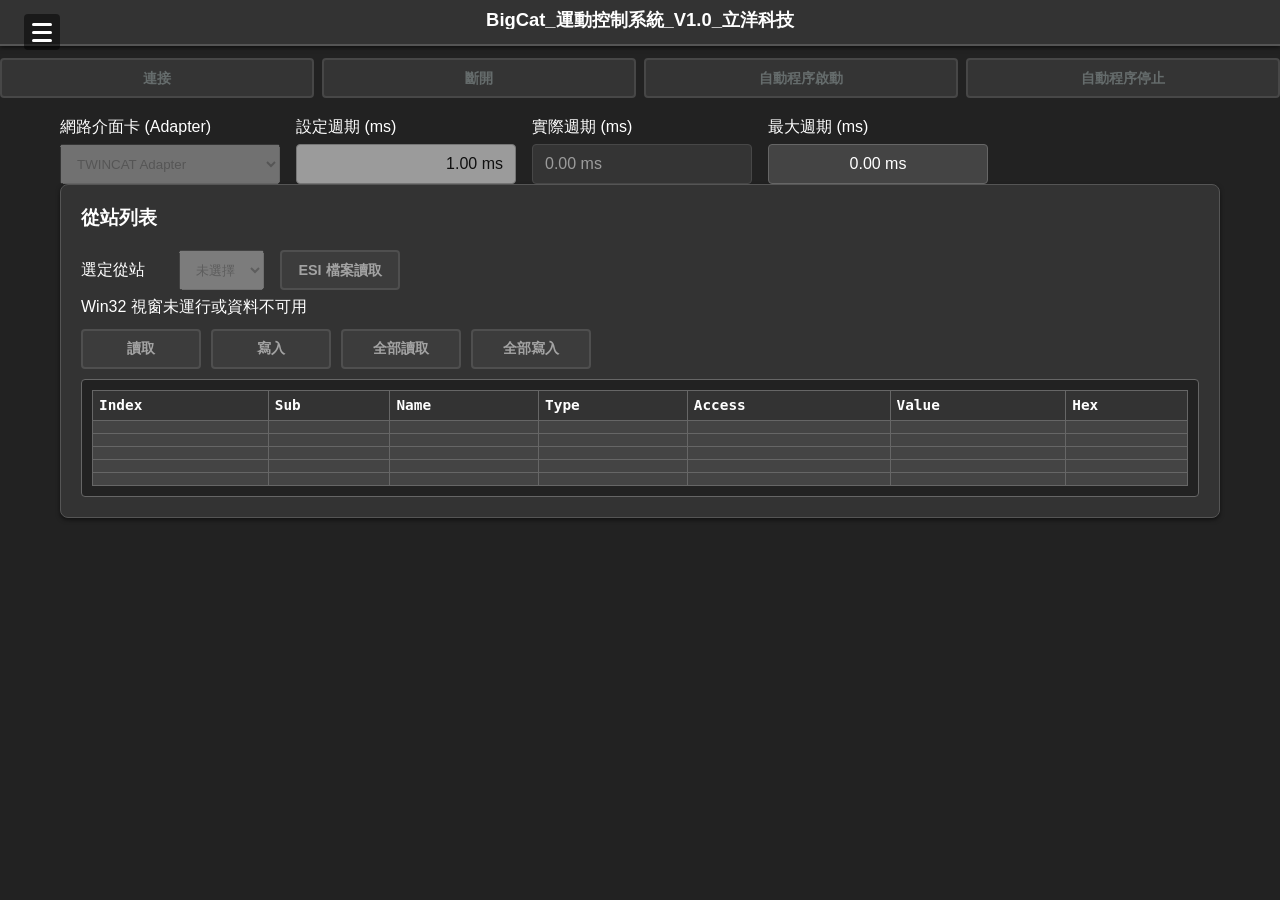
==== resources/web/index.html @ 1238b2b9 "soft-start: add lock-free softStartReady cache and master-side completion request; update Win32Windo" ====
<!doctype html>
<html lang="zh-Hant">

<head>
  <meta charset="utf-8">
  <meta name="viewport" content="width=device-width, initial-scale=1.0">
  <title>BigCat_運動控制系統_V1.0_立洋科技</title>
  <link rel="icon" href="ka52.ico" type="image/x-icon">
  <link rel="shortcut icon" href="ka52.ico" type="image/x-icon">
    <!-- Stylesheet load order (do not change):
      1) shared-variables.css (global CSS variables - MUST be first)
      2) sidebar-menu.css (shared layout/components that depend on variables)
      3) page-specific styles (stay after shared files)
    -->
    <link rel="stylesheet" href="shared-variables.css">
    <link rel="stylesheet" href="sidebar-menu.css">
    <link rel="stylesheet" href="index.css">
  <script src="auth.js"></script>
</head>

<body>
  <div class="header">
    <!-- Hamburger/menu markup is provided by the shared sidebar-menu.js to keep pages consistent -->

    <h1>BigCat_運動控制系統_V1.0_立洋科技</h1>

    <!-- Header connection controls: move [連接] / [斷開] here (homepage only) -->
    <div id="headerConnectionControls" class="header-connection-controls" aria-label="連接控制">
      <!-- Buttons will be created by page JS and inserted here -->
    </div>

    <div class="login-section">
      <div id="authButtons"></div>
      <span id="authStatus" class="auth-status"></span>
    </div>
  </div>
  <div class="container">
    <div class="control-panel">
      <div class="control-row">
        <div class="control-group">
          <label class="control-label">網路介面卡 (Adapter)</label>
          <select id="adapterSelect" class="control-input" disabled aria-label="網路介面卡">
            <option>TWINCAT Adapter</option>
            <option>Ethernet 1</option>
          </select>

        </div>
        <div class="control-group">
          <label class="control-label">設定週期 (ms)</label>
          <!-- clickable input-like control that opens a decimal numeric keypad -->
          <div id="configuredPeriod" class="control-input field-input" tabindex="0" role="button"
            aria-label="設定週期（可編輯），點擊以輸入數字">1.00 ms</div>
          <!-- hidden input to hold numeric value (ms) for form/JS interaction -->
          <input id="configuredPeriodInput" type="hidden" value="1.00" />
        </div>
        <div class="control-group">
          <label class="control-label">實際週期 (ms)</label>
          <input id="actualPeriod" class="control-input field-display" disabled value="0.00 ms" title="實際週期" />
        </div>
        <div class="control-group">
          <label class="control-label">最大週期 (ms)</label>
          <div id="maxPeriod" class="control-input field-display">0.00 ms</div>
        </div>
      </div>

    </div>

    <div class="slaves-section">
      <h3>從站列表</h3>
      <div class="slave-header">
        <label class="control-label">選定從站</label>
        <select id="slaveSelect" class="control-input" disabled aria-label="選定從站">
          <option value="">未選擇</option>
        </select>
        <!-- ESI 檔案讀取：隱藏的 file input 與顯示按鈕，放置在從站下拉選單旁 -->
        <button id="btnBrowseEsi">ESI
          檔案讀取</button>
      </div>
      <div id="slavesContainer">(loading...)</div>
      <div class="sdo-buttons-row">
        <button id="btnReadSDO" class="control-input">讀取</button>
        <button id="btnWriteSDO" class="control-input">寫入</button>
        <button id="btnReadAllSDO" class="control-input">全部讀取</button>
        <button id="btnWriteAllSDO" class="control-input">全部寫入</button>
      </div>
      <div id="sdoArea" class="sdo-display">
        <table id="sdoTable">
          <tr>
            <th>Index</th>
            <th>Sub</th>
            <th>Name</th>
            <th>Type</th>
            <th>Access</th>
            <th>Value</th>
            <th>Hex</th>
          </tr>
          <!-- 5 default empty rows -->
          <tr>
            <td></td>
            <td></td>
            <td></td>
            <td></td>
            <td></td>
            <td></td>
            <td></td>
          </tr>
          <tr>
            <td></td>
            <td></td>
            <td></td>
            <td></td>
            <td></td>
            <td></td>
            <td></td>
          </tr>
          <tr>
            <td></td>
            <td></td>
            <td></td>
            <td></td>
            <td></td>
            <td></td>
            <td></td>
          </tr>
          <tr>
            <td></td>
            <td></td>
            <td></td>
            <td></td>
            <td></td>
            <td></td>
            <td></td>
          </tr>
          <tr>
            <td></td>
            <td></td>
            <td></td>
            <td></td>
            <td></td>
            <td></td>
            <td></td>
          </tr>
        </table>
      </div>
    </div>
  </div>
  <script>
    // Responsive behavior: adjust CSS variables and SDO height based on window size
    (function () {
      const root = document.documentElement;
      const sdoArea = document.getElementById('sdoArea');
      let resizeTimer = null;
      function applyResponsive() {
        const w = window.innerWidth;
        const h = window.innerHeight;
        // scale base font a bit depending on width
        let baseFont = 16;
        if (w < 480) baseFont = 13;
        else if (w < 768) baseFont = 14;
        else if (w < 1024) baseFont = 15;
        root.style.setProperty('--base-font-size', baseFont + 'px');
        document.documentElement.style.fontSize = baseFont + 'px';

        // field width: proportional but clamped
        let fw = Math.max(120, Math.min(320, Math.floor(w * 0.18)));
        root.style.setProperty('--field-width', fw + 'px');

        // field height scales slightly with font
        let fh = Math.max(32, Math.min(56, Math.floor(baseFont * 2.5)));
        root.style.setProperty('--field-height', fh + 'px');

        // sdo area height: keep a fraction of viewport but at least 120px
        let sdoH = Math.max(120, Math.floor(h * 0.28));
        root.style.setProperty('--sdo-max-height', sdoH + 'px');
        if (sdoArea) sdoArea.style.maxHeight = sdoH + 'px';
      }
      window.addEventListener('resize', () => {
        if (resizeTimer) clearTimeout(resizeTimer);
        resizeTimer = setTimeout(() => { applyResponsive(); resizeTimer = null; }, 120);
      });
      // initial
      applyResponsive();
    })();

    // local log updater: forward to console.debug so calls remain safe but visible during development
    function updateLocalStatus(msg) { try { console.debug('[localStatus]', msg); } catch (e) { /* ignore */ } }
    const authStatus = document.getElementById('authStatus');

    // Single-window navigation: we will navigate inside the same tab

    /**
     * Detects if the current device is a mobile device
     * @returns {boolean} true if mobile device
     */
    function isMobileDevice() {
      return /Android|webOS|iPhone|iPad|iPod|BlackBerry|IEMobile|Opera Mini/i.test(navigator.userAgent)
        || (navigator.maxTouchPoints && navigator.maxTouchPoints > 2);
    }

    /**
     * Opens a window with the given URL and name, or focuses it if already open.
     * Mobile devices: Always opens in new tab due to focus() limitations
     * Desktop: Reuses existing window when possible
     * @param {string} url - The URL to open
     * @param {string} windowName - Unique name for the window (used for reuse)
     */
    function openOrFocusWindow(url, windowName) {
      // Navigate within the same tab/window, do not open new windows or tabs.
      try {
        if (window.location.href !== url) {
          window.location.assign(url);
        }
      } catch (e) {
        console.error('[openOrFocusWindow] Failed to navigate to', url, e);
        try { window.location.href = url; } catch (e2) { updateLocalStatus('無法導向頁面 - ' + e2.toString()); }
      }
      return;
    }

    /* Sidebar controls are handled by the shared sidebar-menu.js
       to avoid duplicated logic on each page. */

    // login state (cookie-based session). We don't store API key in front-end.
    // Do NOT default to a logged-in state from localStorage on page open.
    // We prefer the server / explicit session checks to establish login state.
    if (typeof window._loggedIn === 'undefined') {
      window._loggedIn = false; // will be updated after server-side check (checkForceLogout)
    }

    // Initialize auth UI on page load
    if (document.readyState === 'loading') {
      document.addEventListener('DOMContentLoaded', () => { updateAuthUI(); });
    } else {
      // DOM already loaded, call immediately
      updateAuthUI();
    }

    function updateAuthUI() {
      const authButtons = document.getElementById('authButtons');
      const authStatus = document.getElementById('authStatus');
      // clear existing buttons
      while (authButtons && authButtons.firstChild) authButtons.removeChild(authButtons.firstChild);
      // Create header / auth buttons regardless of login state; disable them if not logged in

      // connection control container (may be present on homepage)
      const connControls = document.getElementById('headerConnectionControls');

        // create "示波器" button (open RT_scope.html)
        const btnOsc = document.createElement('button');
        btnOsc.id = 'btnOscilloscope';
        btnOsc.textContent = '示波器';
        btnOsc.addEventListener('click', () => {
          openOrFocusWindow('/RT_scope.html', 'wusoem_oscilloscope');
        });
        btnOsc.disabled = !window._loggedIn;
        authButtons.appendChild(btnOsc);

        // create "姿態顯示" button (open viewer_6dof.html)
        const btnAtt = document.createElement('button');
        btnAtt.id = 'btnAttitude';
        btnAtt.textContent = '姿態顯示';
        // Use the current origin so the viewer opens correctly whether server binds localhost or a LAN IP
        btnAtt.addEventListener('click', () => {
          openOrFocusWindow(window.location.origin + '/viewer_6dof.html', 'wusoem_attitude');
        });
        btnAtt.disabled = !window._loggedIn;
        authButtons.appendChild(btnAtt);

        // create "機構設定" button (to open stewart_platform.html)
        const btnMechanism = document.createElement('button');
        btnMechanism.id = 'btnMechanism';
        btnMechanism.textContent = '機構設定';
        btnMechanism.addEventListener('click', () => {
          openOrFocusWindow('/stewart_platform.html', 'wusoem_mechanism');
        });
        btnMechanism.disabled = !window._loggedIn;
        authButtons.appendChild(btnMechanism);

        // create "狀態訊息" button
        const btnToggleStatusHeader = document.createElement('button');
        btnToggleStatusHeader.id = 'btnToggleStatusHeader';
        btnToggleStatusHeader.textContent = '狀態訊息';
        btnToggleStatusHeader.addEventListener('click', () => {
          openOrFocusWindow('/status.html', 'wusoem_status');
        });
        btnToggleStatusHeader.disabled = !window._loggedIn;
        authButtons.appendChild(btnToggleStatusHeader);

        // '清除狀態' button moved to status.html (top-right) per UI change

        // create "連接" button
        // create or reuse connect button (avoid duplicates on re-runs)
        let btnConnectHeader = document.getElementById('btnConnectHeader');
        if (!btnConnectHeader) {
          btnConnectHeader = document.createElement('button');
          btnConnectHeader.id = 'btnConnectHeader';
        }
        btnConnectHeader.textContent = '連接';
        btnConnectHeader.addEventListener('click', async () => {
          try {
            const r = await guardedPost('btnConnectHeader', '/connect');
            if (!r.ok) {
              if (r.text === 'not_logged_in') {
                try { showPinModal(); } catch (_) {}
              } else {
                // Try to parse server JSON response (e.g. {error,active,max}) and show a user-friendly message
                try {
                  const parsed = JSON.parse(r.text);
                  if (parsed && parsed.error) {
                    let msg = parsed.error;
                    if (parsed.active !== undefined && parsed.max !== undefined) msg += ` (目前連線 ${parsed.active}/${parsed.max})`;
                    updateLocalStatus && updateLocalStatus('連接失敗 - ' + msg);
                  } else {
                    updateLocalStatus && updateLocalStatus('連接失敗 - ' + r.text);
                  }
                } catch (e) {
                  updateLocalStatus && updateLocalStatus('連接失敗 - ' + r.text);
                }
              }
            }
          } catch (e) { console.error('連接失敗:', e); }
        });
        // place connect in the headerConnectionControls (homepage title area)
        btnConnectHeader.disabled = !window._loggedIn;
        if (connControls) {
          if (btnConnectHeader.parentElement !== connControls) connControls.appendChild(btnConnectHeader);
        } else if (authButtons && btnConnectHeader.parentElement !== authButtons) {
          authButtons.appendChild(btnConnectHeader);
        }

        // create "斷開" button
        // create or reuse disconnect button (avoid duplicates on re-runs)
        let btnDisconnectHeader = document.getElementById('btnDisconnectHeader');
        if (!btnDisconnectHeader) {
          btnDisconnectHeader = document.createElement('button');
          btnDisconnectHeader.id = 'btnDisconnectHeader';
        }
        btnDisconnectHeader.textContent = '斷開';
        btnDisconnectHeader.addEventListener('click', async () => {
          try {
            const r = await guardedPost('btnDisconnectHeader', '/disconnect');
            if (!r.ok) {
              if (r.text === 'not_logged_in') {
                try { showPinModal(); } catch (_) {}
              } else {
                updateLocalStatus && updateLocalStatus('斷開失敗 - ' + r.text);
              }
            }
          } catch (e) { console.error('斷開失敗:', e); }
        });
        btnDisconnectHeader.disabled = !window._loggedIn;
        if (connControls) {
          if (btnDisconnectHeader.parentElement !== connControls) connControls.appendChild(btnDisconnectHeader);
        } else if (authButtons && btnDisconnectHeader.parentElement !== authButtons) {
          authButtons.appendChild(btnDisconnectHeader);
        }

        // create "Auto Test" button to open auto_test.html
        const btnAutoTest = document.createElement('button');
        btnAutoTest.id = 'btnAutoTest';
        btnAutoTest.textContent = '自動畫面';
        btnAutoTest.addEventListener('click', () => {
          openOrFocusWindow('/auto.html', 'wusoem_auto');
        });
        btnAutoTest.disabled = !window._loggedIn;
        authButtons.appendChild(btnAutoTest);

        // create "自動程序啟動" / "自動程序停止" buttons in the header area
        // create or reuse start/stop auto buttons (avoid duplicates on re-runs)
        let btnStartAutoHeader = document.getElementById('btnStartAutoHeader');
        if (!btnStartAutoHeader) {
          btnStartAutoHeader = document.createElement('button');
          btnStartAutoHeader.id = 'btnStartAutoHeader';
        }
        btnStartAutoHeader.textContent = '自動程序啟動';
        btnStartAutoHeader.addEventListener('click', async () => {
          try {
            const r = await guardedPost('btnStartAutoHeader', '/start_auto');
            if (r.ok) {
              // 啟動成功後跳轉到自動視窗頁面
              window.location.href = 'auto.html';
            } else {
              updateLocalStatus('自動程序啟動失敗 - ' + r.text);
            }
          } catch (e) { console.error('自動程序啟動失敗:', e); }
        });
        btnStartAutoHeader.disabled = !window._loggedIn;
        if (connControls) {
          if (btnStartAutoHeader.parentElement !== connControls) connControls.appendChild(btnStartAutoHeader);
        } else if (authButtons && btnStartAutoHeader.parentElement !== authButtons) {
          authButtons.appendChild(btnStartAutoHeader);
        }

        let btnStopAutoHeader = document.getElementById('btnStopAutoHeader');
        if (!btnStopAutoHeader) {
          btnStopAutoHeader = document.createElement('button');
          btnStopAutoHeader.id = 'btnStopAutoHeader';
        }
        btnStopAutoHeader.textContent = '自動程序停止';
        btnStopAutoHeader.addEventListener('click', async () => {
          try {
            const r = await guardedPost('btnStopAutoHeader', '/stop_auto');
            if (!r.ok) updateLocalStatus('自動程序停止失敗 - ' + r.text);
          } catch (e) { console.error('自動程序停止失敗:', e); }
        });
        btnStopAutoHeader.disabled = !window._loggedIn;
        if (connControls) {
          if (btnStopAutoHeader.parentElement !== connControls) connControls.appendChild(btnStopAutoHeader);
        } else if (authButtons && btnStopAutoHeader.parentElement !== authButtons) {
          authButtons.appendChild(btnStopAutoHeader);
        }

        // create login/logout button depending on state
        if (window._loggedIn) {
          const btnLogout = document.createElement('button');
          btnLogout.id = 'btnLogout';
          btnLogout.textContent = '登出';
          btnLogout.addEventListener('click', logout);
          authButtons.appendChild(btnLogout);
          authStatus.textContent = '';
          authStatus.className = 'auth-status';
        } else {
          const btnLogin = document.createElement('button');
          btnLogin.id = 'btnLogin';
          btnLogin.textContent = '登入';
          btnLogin.addEventListener('click', showPinModal);
          authButtons.appendChild(btnLogin);
          authStatus.textContent = '';
          authStatus.className = 'auth-status';
        }

      // Disable/enable interactive controls depending on login state
      try {
        const ids = ['btnOscilloscope','btnAttitude','btnMechanism','btnAutoTest','btnConnectHeader', 'btnDisconnectHeader', 'btnStartAutoHeader', 'btnStopAutoHeader', 'btnToggleStatusHeader', 'btnBrowseEsi', 'btnReadSDO', 'btnWriteSDO', 'btnReadAllSDO', 'btnWriteAllSDO', 'slaveSelect', 'adapterSelect'];
        
        if (window._loggedIn) {
          // If logged in, keep buttons disabled initially and wait for server UI state
          ids.forEach(id => {
            try {
              const el = document.getElementById(id);
              if (el) el.disabled = true; // Keep disabled until pollUiState completes
            } catch (_) { }
          });
          // Fetch UI state from server first, then enable buttons based on server response
          (async () => {
            try {
              await pollUiState();
              // Enable buttons that are not explicitly disabled by server
              ids.forEach(id => {
                try {
                  const el = document.getElementById(id);
                  // Only enable if not already disabled by pollUiState
                  if (el && el.disabled) {
                    // Check if this button has a server-side disable flag, otherwise enable
                    const serverDisableMap = {
                      'btnConnectHeader': window._lastUiState?.connect,
                      'btnDisconnectHeader': window._lastUiState?.disconnect,
                      'btnStartAutoHeader': window._lastUiState?.start_auto,
                      'btnStopAutoHeader': window._lastUiState?.stop_auto,
                      'btnToggleStatusHeader': window._lastUiState?.toggle_status,
                      'btnBrowseEsi': window._lastUiState?.browse_esi
                    }; 
                    // Only apply server-provided UI state. Do NOT let the client
                    // enable buttons when the server did not explicitly send a
                    // value for this control — that would allow the page to
                    // 'self-enable' buttons. If server sends a boolean, honor it.
                    const srvVal = serverDisableMap[id];
                    if (typeof srvVal !== 'undefined') {
                      el.disabled = !!srvVal;
                    }
                  }
                } catch (_) { }
              });
            } catch (_) {
              // If pollUiState fails, do NOT enable buttons locally — the
              // authoritative state comes from the server via SSE or ui_state.
              // Keep buttons disabled until the server explicitly provides
              // their states.
            }
          })();
        } else {
          // Not logged in, disable all buttons
          ids.forEach(id => {
            try {
              const el = document.getElementById(id);
              if (el) el.disabled = true;
            } catch (_) { }
          });
        }

        // After login: ensure a default adapter is selected in the UI and inform server.
        // Run asynchronously so updateAuthUI stays synchronous.
        if (window._loggedIn) (async function applyDefaultAdapterAfterLogin() {
          try {
            const sel = document.getElementById('adapterSelect');
            const st = document.getElementById('adapterStatus');
            if (!sel) return;
            let appliedServerSelection = false;
            if (lastServerSelectedAdapterValue) {
              appliedServerSelection = applyAdapterSelection(lastServerSelectedAdapterValue);
            }
            if (!appliedServerSelection) {
              let firstIndex = -1;
              for (let i = 0; i < sel.options.length; ++i) {
                if (!sel.options[i].disabled) { firstIndex = i; break; }
              }
              if (firstIndex === -1 && sel.options.length > 0) firstIndex = 0;
              if (firstIndex === -1) return;
              if (sel.selectedIndex !== firstIndex) {
                sel.selectedIndex = firstIndex;
              }
            }
            // Do NOT automatically notify server of the selection on page reload.
            // Previously we posted '/set_adapter' here which caused duplicate
            // "Selected adapter (web)" logs on refresh; instead, only notify
            // the server when the user explicitly changes the adapter via UI.
            try {
              if (st) {
                if (appliedServerSelection) st.textContent = '已還原伺服器選取的網卡項目';
                else st.textContent = '登入後預設已選擇網卡（不自動同步至伺服器）';
              }
            } catch (_) { }
          } catch (_) { }
        })();
        // Adapter sync removed: frontend will no longer accept server-provided adapter lists
      } catch (_) { }
    }

    async function post(path, options = {}) {
      try {
        const headers = options.headers || {};
        // Use credentials to include HttpOnly session cookie when present
        const r = await fetch(path, Object.assign({ method: 'POST', headers, credentials: 'same-origin' }, options));
        const t = await r.text();
        return { ok: r.ok, text: t };
      } catch (e) {
        return { ok: false, text: e.toString() };
      }
    }

    // ESI upload handling (guarded to prevent repeated/overlapping Win32 file dialogs)
    const btnBrowseEsi = document.getElementById('btnBrowseEsi');
    if (btnBrowseEsi) {
      // global lock: true when an ESI browse is in progress
      window._esiBrowseLock = window._esiBrowseLock || false;
      btnBrowseEsi.addEventListener('click', async (ev) => {
        if (window._esiBrowseLock) {
          updateLocalStatus('ESI 瀏覽已在進行中，請勿重複按下。');
          return;
        }
        window._esiBrowseLock = true;
        // disable UI affordance immediately to give user feedback
        try { btnBrowseEsi.disabled = true; } catch (_) { }

        // safety timeout: if something hangs, auto-unlock after 30s
        let safetyTimer = setTimeout(() => {
          window._esiBrowseLock = false;
          try { btnBrowseEsi.disabled = false; } catch (_) { }
          updateLocalStatus('ESI 鎖定已超時並已解除，請重試。');
        }, 30000);

        try {
          // Notify server to open local file browser and import ESI
          const r = await fetch('/browse_esi', { method: 'POST', credentials: 'same-origin' });
          if (!r.ok) { updateLocalStatus('無法通知後端瀏覽 ESI (HTTP ' + r.status + ')'); return; }
          updateLocalStatus('已通知後端開啟 ESI 瀏覽，請在主機視窗完成選擇');

          // Refresh slave list (ESI may add slaves) and request a full SDO read to populate cache
          try { await fetchAndRender(); } catch (_) { }
          try { await fetch('/read_all_sdo', { method: 'POST', credentials: 'same-origin' }); } catch (_) { }

          // Poll for parsed SDOs for selected or first slave
          let sel = (document.getElementById('slaveSelect') && document.getElementById('slaveSelect').value) || '';
          if (!sel) {
            try { const rr = await fetch('/slaves', { cache: 'no-store' }); if (rr.ok) { const arr = await rr.json(); if (Array.isArray(arr) && arr.length > 0) sel = arr[0].position !== undefined ? String(arr[0].position) : (arr[0].index !== undefined ? String(arr[0].index) : ''); } } catch (_) { }
          }

          async function pollSdoOnce(slavePos) { if (!slavePos) return null; try { const r2 = await fetch('/sdo?slave=' + encodeURIComponent(slavePos), { cache: 'no-store' }); if (!r2.ok) return null; try { return await r2.json(); } catch (_) { return null; } } catch (_) { return null; } }

          const timeoutMs = 10000; const start = Date.now(); let found = null;
          while (Date.now() - start < timeoutMs) { found = await pollSdoOnce(sel); if (found && Array.isArray(found) && found.length > 0) break; await new Promise(r => setTimeout(r, 500)); }
          if (found && Array.isArray(found) && found.length > 0) { renderSdoTable(found); updateLocalStatus('已載入並顯示解析後的 SDO'); }
          else updateLocalStatus('尚未收到解析後的 SDO，請確認 Win32 視窗是否完成匯入');
        } catch (e) { updateLocalStatus('通知後端瀏覽 ESI 失敗: ' + e); }
        finally {
          // clear safety timer and release lock
          try { clearTimeout(safetyTimer); } catch (_) { }
          window._esiBrowseLock = false;
          try { btnBrowseEsi.disabled = false; } catch (_) { }
        }
      });
    }

    // getStatus removed: logs are not displayed in the web UI

    // Login modal now provided by shared auth.js (simple modal). Old keyboard modal removed.

    // --- Numeric keypad for configured period (ms) ---
    (function () {
      // create keypad DOM once
      const kbHtml = `
      <div id="numKbOverlay" style="position:fixed;inset:0;background:rgba(0,0,0,0.4);display:none;align-items:center;justify-content:center;z-index:9999">
        <div id="numKb" style="background:#333;color:#fff;border:1px solid #666;border-radius:8px;padding:12px;display:flex;flex-direction:column;gap:8px;min-width:320px;">
          <div style="display:flex;justify-content:space-between;align-items:center;gap:8px">
            <div style="font-weight:bold">輸入週期 (ms)</div>
            <button id="numKbClose" style="background:#444;border:1px solid #666;color:#fff;border-radius:4px">關閉</button>
          </div>
          <input id="numKbInput" type="text" inputmode="decimal" pattern="[0-9]*([\\.,][0-9]+)?" style="font-size:1.2rem;padding:8px;border-radius:6px;border:1px solid #666;background:#222;color:#fff;text-align:right" title="輸入週期 (ms)" placeholder="ms" />
          <div style="display:grid;grid-template-columns:repeat(3,1fr);gap:8px">
            <button class="numBtn">7</button>
            <button class="numBtn">8</button>
            <button class="numBtn">9</button>
            <button class="numBtn">4</button>
            <button class="numBtn">5</button>
            <button class="numBtn">6</button>
            <button class="numBtn">1</button>
            <button class="numBtn">2</button>
            <button class="numBtn">3</button>
            <button class="numBtn">0</button>
            <button id="numDot" class="numBtn">.</button>
            <button id="numClear" class="numBtn">⌫</button>
          </div>
          <div style="display:flex;gap:8px;justify-content:flex-end">
            <button id="numKbCancel" style="min-width:100px;background:#444;border:1px solid #666;color:#fff;border-radius:6px">取消</button>
            <button id="numKbOk" style="min-width:100px;background:#0b7;background:#0a7;border:1px solid #0c8;color:#000;border-radius:6px;font-weight:bold">確定</button>
          </div>
        </div>
      </div>`;

      document.body.insertAdjacentHTML('beforeend', kbHtml);
      const overlay = document.getElementById('numKbOverlay');
      const input = document.getElementById('numKbInput');
      const display = document.getElementById('configuredPeriod');
      const hidden = document.getElementById('configuredPeriodInput');

      function openKb() {
        // respect server-side disabled state
        if (display && display.classList && display.classList.contains('disabled')) return;
        if (!overlay) return;
        input.value = hidden.value || '';
        overlay.style.display = 'flex';
        setTimeout(() => input.focus(), 20);
      }
      function closeKb() { overlay.style.display = 'none'; }

      // attach events
      if (display) {
        display.addEventListener('click', openKb);
        display.addEventListener('keydown', (e) => { if (e.key === 'Enter' || e.key === ' ') { e.preventDefault(); openKb(); } });
      }
      const buttons = overlay.querySelectorAll('.numBtn');
      buttons.forEach(b => {
        b.addEventListener('click', () => {
          const v = b.textContent.trim();
          if (v === '⌫') {
            input.value = input.value.slice(0, -1);
          } else {
            input.value += v;
          }
        });
      });
      const dot = document.getElementById('numDot');
      if (dot) dot.addEventListener('click', () => { if (!input.value.includes('.')) input.value += '.'; });
      const clear = document.getElementById('numClear');
      if (clear) clear.addEventListener('click', () => { input.value = ''; });
      const btnClose = document.getElementById('numKbClose'); if (btnClose) btnClose.addEventListener('click', closeKb);
      const btnCancel = document.getElementById('numKbCancel'); if (btnCancel) btnCancel.addEventListener('click', closeKb);
      const btnOk = document.getElementById('numKbOk'); if (btnOk) btnOk.addEventListener('click', async () => {
        // normalize value: allow comma as decimal separator
        let v = input.value.trim().replace(',', '.');
        // allow only numeric input with optional decimal
        if (v === '') { closeKb(); return; }
        const num = parseFloat(v);
        if (isNaN(num)) { alert('輸入不為數字'); return; }
        
        // 🔧 範圍驗證：0.5~10 ms，超出範圍提示並自動設為 1 ms
        let finalNum = num;
        if (num < 0.5 || num > 10.0) {
          alert('週期必須在 0.5~10 ms 之間，已自動設為 1 ms');
          finalNum = 1.0;
        }
        
        // clamp / format to two decimals
        const formatted = (Math.round(finalNum * 100) / 100).toFixed(2);
        // update UI
        if (display) display.textContent = formatted + ' ms';
        if (hidden) hidden.value = formatted;
        // mark last user edit time so automatic server updates don't immediately overwrite
        try { window._configuredPeriodLastUserEdit = Date.now(); } catch (e) { }
        closeKb();
        // send to server /set_period
        try {
          await post('/set_period', { headers: { 'Content-Type': 'text/plain;charset=utf-8' }, body: formatted });
          updateLocalStatus('設定週期已送出: ' + formatted);
        } catch (e) { updateLocalStatus('送出設定週期失敗: ' + e); }
      });

      // close when clicking outside keypad box
      overlay.addEventListener('click', (ev) => { if (ev.target === overlay) closeKb(); });
    })();
    // NOTE: index.html now reuses the shared auth modal from auth.js. auth.js sets
    // window.showPinModal/hidePinModal/logout aliases so existing references work.

    async function logout() {
      try {
        const r = await fetch('/logout', { method: 'POST', credentials: 'same-origin' });
        // regardless of result, clear UI state
        window._loggedIn = false;
        localStorage.removeItem('wusoem_logged_in');
        try { localStorage.removeItem('wusoem_logged_in_v1'); } catch(_) {}
        const authStatus = document.getElementById('authStatus');
        authStatus.textContent = '已登出';
        authStatus.className = 'auth-status error';
        updateAuthUI();
        try { window.dispatchEvent(new CustomEvent('wusoem-auth-change', { detail: { loggedIn: false } })); } catch(_) {}
      } catch (e) {
        window._loggedIn = false;
        updateAuthUI();
      }
    }

    // Remove old keyboard-style PIN modal (using shared modal from auth.js)
    // Ensure index listens to auth change events so UI updates when auth.js logs in/out
    try { window.addEventListener('wusoem-auth-change', (e) => { 
        try { 
            window._loggedIn = !!(e && e.detail && e.detail.loggedIn); 
            updateAuthUI();
            // Close SSE connection when logging out
            if (!window._loggedIn && eventSourceMain) {
                console.log("Auth change: logging out, closing SSE");
                eventSourceMain.close();
                eventSourceMain = null;
            } else if (window._loggedIn && !eventSourceMain) {
                console.log("Auth change: logging in, restoring SSE connection");
                // Restart SSE connection when logging in
          startSseIndex();
          try { loadAdapters().catch(()=>{}); } catch(_) {}
            }
        } catch(_) {} 
    }); } catch(_) {}

    // PIN modal and keypad markup functions will be added below in DOM

    // auth buttons are created dynamically by updateAuthUI()

    // Button event listeners for btnConnect, btnDisconnect, btnToggleStatus, btnClearStatus
    // have been moved to updateAuthUI() where buttons are dynamically created in the header

    // SDO buttons wired to HTTP API
    document.getElementById('btnReadSDO').addEventListener('click', async () => {
      const r = await guardedPost('btnReadSDO', '/read_sdo');
      if (!r.ok) updateLocalStatus('讀取 SDO 失敗 - ' + r.text);
      else updateLocalStatus('讀取指令已送出');
    });
    document.getElementById('btnWriteSDO').addEventListener('click', async () => {
      const r = await guardedPost('btnWriteSDO', '/write_sdo');
      if (!r.ok) updateLocalStatus('寫入 SDO 失敗 - ' + r.text);
      else updateLocalStatus('寫入指令已送出');
    });
    document.getElementById('btnReadAllSDO').addEventListener('click', async () => {
      const r = await guardedPost('btnReadAllSDO', '/read_all_sdo');
      if (!r.ok) updateLocalStatus('全部讀取失敗 - ' + r.text);
      else updateLocalStatus('全部讀取指令已送出');
    });
    document.getElementById('btnWriteAllSDO').addEventListener('click', async () => {
      const r = await guardedPost('btnWriteAllSDO', '/write_all_sdo');
      if (!r.ok) updateLocalStatus('全部寫入失敗 - ' + r.text);
      else updateLocalStatus('全部寫入指令已送出');
    });
    // initial UI state (no log display)
    updateAuthUI();
    // Poll server for UI state (which buttons should be disabled)
    async function pollUiState() {
      try {
        if (!window._loggedIn) return;
        const r = await fetch('/ui_state', { cache: 'no-store' });
        if (!r.ok) return;
        const j = await r.json();
        // Save UI state for reference
        window._lastUiState = j;
        try {
          if (typeof j.selected_adapter === 'string' && j.selected_adapter) {
            applyServerSelectedAdapter(
              j.selected_adapter,
              typeof j.selected_adapter_display === 'string' ? j.selected_adapter_display : ''
            );
          }
        } catch (_) {}
        // expected keys: connect, disconnect, toggle_status, clear_status
        try { if (Object.prototype.hasOwnProperty.call(j, 'connect')) setServerDisabled('btnConnectHeader', !!j.connect); } catch(_) {}
        try { if (Object.prototype.hasOwnProperty.call(j, 'disconnect')) setServerDisabled('btnDisconnect', !!j.disconnect); } catch(_) {}
        try { if (Object.prototype.hasOwnProperty.call(j, 'disconnect')) setServerDisabled('btnDisconnectHeader', !!j.disconnect); } catch(_) {}
        // toggle_status opens status page; only update when server explicitly provides value
        try { if (Object.prototype.hasOwnProperty.call(j, 'toggle_status')) setServerDisabled('btnToggleStatus', !!j.toggle_status); } catch (_) { }
        try { if (Object.prototype.hasOwnProperty.call(j, 'clear_status')) setServerDisabled('btnClearStatus', !!j.clear_status); } catch (_) { }
        // Map server-side browse flag to web button — only when provided
        try { if (Object.prototype.hasOwnProperty.call(j, 'browse_esi')) setServerDisabled('btnBrowseEsi', !!j.browse_esi); } catch (_) {}
        // Map server-side cycle edit lock to configuredPeriod control
        try { const el = document.getElementById('configuredPeriod'); if (el && Object.prototype.hasOwnProperty.call(j, 'set_cycle')) { if (!!j.set_cycle) { el.classList.add('disabled'); el.tabIndex = -1; } else { el.classList.remove('disabled'); el.tabIndex = 0; } } } catch(_) {}
        // Map auto start/stop server-side flags to web header buttons
        try { if (Object.prototype.hasOwnProperty.call(j, 'start_auto')) setServerDisabled('btnStartAutoHeader', !!j.start_auto); } catch(_) {}
        try { if (Object.prototype.hasOwnProperty.call(j, 'stop_auto')) setServerDisabled('btnStopAutoHeader', !!j.stop_auto); } catch(_) {}
        // Some parts of the native UI publish 'auto_connect' (used by auto.html).
        // Accept either form so header buttons stay synchronized with the PC UI.
        try { if (Object.prototype.hasOwnProperty.call(j, 'auto_connect')) setServerDisabled('btnStartAutoHeader', !!j.auto_connect); } catch(_) {}
        try { if (Object.prototype.hasOwnProperty.call(j, 'browse_esi')) setServerDisabled('btnBrowseEsi', !!j.browse_esi); } catch (_) { }
        try { if (Object.prototype.hasOwnProperty.call(j, 'send_mailbox')) setServerDisabled('btnSendMailbox', !!j.send_mailbox); } catch (_) {}
        // Update cycle display if provided (server reports microseconds)
        try {
          if (j.desiredCycleTime !== undefined) {
            const el = document.getElementById('configuredPeriod');
            // avoid overwriting if user recently edited the configured value
            const last = window._configuredPeriodLastUserEdit || 0;
            const now = Date.now();
            const graceMs = 3000; // 3s grace period after user edit
            if (el) { if (!last || (now - last) > graceMs) el.textContent = (Number(j.desiredCycleTime) / 1000.0).toFixed(2) + ' ms'; }
          }
          if (j.commsTime !== undefined || j.actualCycleTime !== undefined) {
            const actual = j.commsTime !== undefined ? j.commsTime : j.actualCycleTime;
            const el2 = document.getElementById('actualPeriod');
            if (el2) { el2.value = (Number(actual) / 1000.0).toFixed(2) + ' ms'; }
          }
          if (j.maxObservedCycleTime !== undefined) {
            const el3 = document.getElementById('maxPeriod');
            if (el3) { el3.textContent = (Number(j.maxObservedCycleTime) / 1000.0).toFixed(2) + ' ms'; }
          }
        } catch (e) { /* ignore conversion errors */ }
      } catch (e) { /* ignore */ }
    }

    // Install a guard to detect accidental local changes to connect-related disabled state.
    // If the server has published a known connect state (window._lastUiState.connect), any
    // local change to the button's 'disabled' attribute will be reverted and a warning logged.
    function setupConnectButtonGuard() {
      try {
        const ids = ['btnConnectHeader', 'btnConnect'];
        ids.forEach(id => {
          const el = document.getElementById(id);
          if (!el) return;
          const obs = new MutationObserver(mutations => {
            for (const m of mutations) {
              if (m.type === 'attributes' && (m.attributeName === 'disabled' || m.attributeName === 'class')) {
                try {
                  const last = window._lastUiState && typeof window._lastUiState.connect !== 'undefined' ? !!window._lastUiState.connect : null;
                  if (last !== null) {
                    // determine effective disabled state (attribute OR class)
                    const current = !!el.disabled || !!el.classList && el.classList.contains && el.classList.contains('disabled');
                    if (current !== last) {
                      obs.disconnect();
                      // revert both attribute and class to match authoritative server state
                      el.disabled = last;
                      try { if (last) el.classList.add('disabled'); else el.classList.remove('disabled'); } catch (_) {}
                      obs.observe(el, { attributes: true, attributeFilter: ['disabled', 'class'] });
                      console.warn(`Reverted local change to #${id} to match server (_lastUiState.connect=${last})`);
                    }
                  }
                } catch (e) { /* ignore */ }
              }
            }
          });
          obs.observe(el, { attributes: true, attributeFilter: ['disabled', 'class'] });
        });
      } catch (e) { /* ignore */ }
    }
    // run guard after DOM ready
    try { setupConnectButtonGuard(); } catch (_) {}

    // Install guard for auto-start header buttons (mirror connect-guard behaviour)
    function setupAutoButtonGuard() {
      try {
        const defs = [
          { id: 'btnStartAutoHeader', keys: ['start_auto', 'auto_connect'] },
          { id: 'btnStopAutoHeader', keys: ['stop_auto'] }
        ];
        defs.forEach(d => {
          const el = document.getElementById(d.id);
          if (!el) return;
          const obs = new MutationObserver(mutations => {
            for (const m of mutations) {
              if (m.type === 'attributes' && (m.attributeName === 'disabled' || m.attributeName === 'class')) {
                try {
                  let last = null;
                  if (window._lastUiState) {
                    for (const k of d.keys) {
                      if (Object.prototype.hasOwnProperty.call(window._lastUiState, k)) { last = !!window._lastUiState[k]; break; }
                    }
                  }
                  if (last !== null) {
                    const current = !!el.disabled || !!el.classList && el.classList.contains && el.classList.contains('disabled');
                    if (current !== last) {
                      obs.disconnect();
                      el.disabled = last;
                      try { if (last) el.classList.add('disabled'); else el.classList.remove('disabled'); } catch (_) {}
                      obs.observe(el, { attributes: true, attributeFilter: ['disabled', 'class'] });
                      console.warn(`Reverted local change to #${d.id} to match server (_lastUiState.${d.keys.join('|')}=${last})`);
                    }
                  }
                } catch (e) { /* ignore */ }
              }
            }
          });
          obs.observe(el, { attributes: true, attributeFilter: ['disabled', 'class'] });
        });
      } catch (e) { /* ignore */ }
    }
    try { setupAutoButtonGuard(); } catch (_) {}

    // Debug helper: simulate receiving a /ui_state or SSE message from server.
    // Usage from the console: simulateUiState({ connect: true });
    // NOTE: This is a local test helper and should only be used for manual verification.
    function simulateUiState(data) {
      try {
        if (!window._lastUiState) window._lastUiState = {};
        Object.assign(window._lastUiState, data || {});
        // Reuse the same mapping logic as in pollUiState/SSE handler
        if (typeof data.connect !== 'undefined') { setServerDisabled('btnConnectHeader', !!data.connect); setServerDisabled('btnConnect', !!data.connect); }
        if (typeof data.disconnect !== 'undefined') { setServerDisabled('btnDisconnect', !!data.disconnect); setServerDisabled('btnDisconnectHeader', !!data.disconnect); }
        if (typeof data.start_auto !== 'undefined') setServerDisabled('btnStartAutoHeader', !!data.start_auto);
        if (typeof data.stop_auto !== 'undefined') setServerDisabled('btnStopAutoHeader', !!data.stop_auto);
        if (typeof data.auto_connect !== 'undefined') setServerDisabled('btnStartAutoHeader', !!data.auto_connect);
        if (typeof data.send_mailbox !== 'undefined') setServerDisabled('btnSendMailbox', !!data.send_mailbox);
        console.log('simulateUiState applied:', data);
      } catch (e) { console.warn('simulateUiState failed', e); }
    }

    // Central helper for applying server-driven disabled state to buttons.
    // This function is the single place that sets an element's disabled attribute
    // based on authoritative server data. It also records the last server state
    // on dataset.serverState for debugging and for the MutationObserver guard.
    function setServerDisabled(idOrEl, disabled) {
      try {
        const el = typeof idOrEl === 'string' ? document.getElementById(idOrEl) : idOrEl;
        if (!el) return;
        // Set both the disabled attribute and toggle a 'disabled' class so
        // components that use classes (e.g., div-based buttons in auto.html)
        // will also reflect the server-provided state.
        el.disabled = !!disabled;
        try { if (!!disabled) el.classList.add('disabled'); else el.classList.remove('disabled'); } catch (_) {}
        try { el.dataset.serverState = !!disabled ? '1' : '0'; } catch (_) {}
      } catch (e) { /* ignore */ }
    }
    // polling interval adjusted to 1s to reduce load while guardedPost prevents rapid double-clicks
    // Poll /ui_state occasionally as a fallback — but skip polling while SSE is connected
    // so mobile/homepage clients which already use SSE don't create repeated HTTP connections.
    (function pollOnlyWhenNoSse() {
      const POLL_MS = 5000;
      setInterval(() => {
        try {
          // if browser doesn't support EventSource, always poll
          if (!window.EventSource) {
            pollUiState();
            return;
          }
          // If we have an EventSource and it's OPEN, skip polling — SSE will deliver updates
          if (typeof eventSourceMain === 'undefined' || !eventSourceMain || eventSourceMain.readyState !== EventSource.OPEN) {
            pollUiState();
          } else {
            // SSE active: skip poll to avoid connection churn
            // console.log('SSE active — skipping /ui_state poll');
          }
        } catch (e) { /* swallow errors silently */ }
      }, POLL_MS);
    })();

    document.addEventListener('DOMContentLoaded', function () {
      try { if (typeof renderSdoTable === 'function') renderSdoTable([]); } catch (_) { }


      // Start SSE on the index page so UI-state changes (start_auto, disconnect, connect, etc.)
      // are applied immediately to header controls without waiting for the poll interval.
      let eventSourceMain = null;
      function startSseIndex() {
        if (!window.EventSource) return;
        if (eventSourceMain) return;
        try {
          eventSourceMain = new EventSource('/pdo_sse');
          eventSourceMain.onopen = () => { console.log('Index SSE connected'); try { if (window.StatusUI && typeof window.StatusUI.setConnected === 'function') window.StatusUI.setConnected(); } catch(_) {} };
          eventSourceMain.onerror = () => { console.log('Index SSE error'); try { if (window.StatusUI && typeof window.StatusUI.setDisconnected === 'function') window.StatusUI.setDisconnected(); } catch(_) {} };
          eventSourceMain.onmessage = (e) => {
            try {
              // Only apply server state when logged in; ignore SSE updates when not logged in
              if (!window._loggedIn) return;
              const data = JSON.parse(e.data);
              updateSlaveErrorCodesFromSse(data);
              // Update all UI buttons from SSE message
              // Header buttons (always present)
              try { if (typeof data.start_auto !== 'undefined') setServerDisabled('btnStartAutoHeader', !!data.start_auto); } catch(_){ }
              try { if (typeof data.stop_auto !== 'undefined') setServerDisabled('btnStopAutoHeader', !!data.stop_auto); } catch(_){ }
              // Support native UI publishing 'auto_connect' so clients receive the
              // authoritative auto-start/connect state regardless of the exact key used.
              try { if (typeof data.auto_connect !== 'undefined') setServerDisabled('btnStartAutoHeader', !!data.auto_connect); } catch(_){ }
              try { if (typeof data.connect !== 'undefined') setServerDisabled('btnConnectHeader', !!data.connect); } catch(_){ }
              try { if (typeof data.disconnect !== 'undefined') setServerDisabled('btnDisconnectHeader', !!data.disconnect); } catch(_){ }
              // Other page buttons (may not exist on all pages)
              try { if (typeof data.disconnect !== 'undefined') setServerDisabled('btnDisconnect', !!data.disconnect); } catch(_){ }
              try { if (typeof data.toggle_status !== 'undefined') setServerDisabled('btnToggleStatus', !!data.toggle_status); } catch(_){ }
              try { if (typeof data.clear_status !== 'undefined') setServerDisabled('btnClearStatus', !!data.clear_status); } catch(_){ }
              // configured period lock from server
              try { const cp = document.getElementById('configuredPeriod'); if (cp && typeof data.set_cycle !== 'undefined') { if (data.set_cycle) { cp.classList.add('disabled'); cp.tabIndex = -1; } else { cp.classList.remove('disabled'); cp.tabIndex = 0; } } } catch(_){ }
              try { if (typeof data.browse_esi !== 'undefined') setServerDisabled('btnBrowseEsi', !!data.browse_esi); } catch(_){ }
              // Web-only buttons (oscilloscope, attitude, mechanism, auto_test, toggle_status)
              try { if (typeof data.oscilloscope !== 'undefined') setServerDisabled('btnOscilloscope', !!data.oscilloscope); } catch(_){ }
              try { if (typeof data.attitude !== 'undefined') setServerDisabled('btnAttitude', !!data.attitude); } catch(_){ }
              try { if (typeof data.mechanism !== 'undefined') setServerDisabled('btnMechanism', !!data.mechanism); } catch(_){ }
              try { if (typeof data.auto_test !== 'undefined') setServerDisabled('btnAutoTest', !!data.auto_test); } catch(_){ }
              try { if (typeof data.toggle_status !== 'undefined') setServerDisabled('btnToggleStatusHeader', !!data.toggle_status); } catch(_){ }
              // Save to window._lastUiState for reference
              if (!window._lastUiState) window._lastUiState = {};
              Object.assign(window._lastUiState, data);
              // If server signals connect==true but reports not-online (oOnline==false),
              // don't let the server's startup default disable the client's Connect button.
              try {
                if (typeof data.connect !== 'undefined' && data.connect === true && typeof data.oOnline !== 'undefined' && !data.oOnline) {
                  setServerDisabled('btnConnectHeader', false);
                }
              } catch(_){ }
              // Disable or enable adapter select according to connection state
              try {
                const sel = document.getElementById('adapterSelect');
                if (sel) {
                  if (typeof data.adapter_select !== 'undefined') {
                    // Server explicitly controls adapter select disabled state
                    sel.disabled = !!data.adapter_select;
                  } else if (typeof data.connect !== 'undefined') {
                    // Fallback: when server disables Connect button (connect==true) we consider
                    // the app connecting/connected and therefore lock the adapter selection.
                    // Only treat connect==true as authoritative when server also reports oOnline
                    // or explicitly sets disconnect==true; otherwise leave selection unlocked.
                    if (data.connect === false) sel.disabled = false;
                    else if (data.connect === true) {
                      if (typeof data.oOnline !== 'undefined') {
                        sel.disabled = !!data.oOnline;
                      } else if (typeof data.disconnect !== 'undefined' && data.disconnect === true) {
                        sel.disabled = true;
                      }
                    }
                  }
                }
                try {
                  if (typeof data.selected_adapter === 'string' && data.selected_adapter) {
                    applyServerSelectedAdapter(
                      data.selected_adapter,
                      typeof data.selected_adapter_display === 'string' ? data.selected_adapter_display : ''
                    );
                  }
                } catch (_) {}
                // Update adapter status display when provided by server (e.g., "link_up:ifname")
                try {
                  const st = document.getElementById('adapterStatus');
                  if (st && typeof data.adapter_status !== 'undefined') {
                    const parts = String(data.adapter_status).split(':');
                    const adapterValue = parts.slice(1).join(':');
                    if (!(typeof data.selected_adapter === 'string' && data.selected_adapter)) {
                      applyServerSelectedAdapter(
                        adapterValue,
                        typeof data.selected_adapter_display === 'string' ? data.selected_adapter_display : ''
                      );
                    }
                    const adapterLabel = getAdapterDisplayLabel(
                      (typeof data.selected_adapter === 'string' && data.selected_adapter) ? data.selected_adapter : adapterValue
                    );
                    if (parts[0] === 'simulation') st.textContent = '已選模擬介面: ' + adapterLabel;
                    else if (parts[0] === 'link_up') st.textContent = '已選網卡已連線: ' + adapterLabel;
                    else if (parts[0] === 'no_link') st.textContent = adapterLabel ? ('已選網卡未連線或無鏈路: ' + adapterLabel) : '已選網卡未連線或無鏈路';
                    else st.textContent = parts.join(':');
                  }
                } catch (_) {}
              } catch (_) { }
            } catch (ex) { /* ignore parse errors */ }
          };
        } catch (ex) { console.error('Failed to start index SSE', ex); }
      }

      // Kick off SSE listener for immediate UI updates
      startSseIndex();

      // Immediate UI feedback: when user clicks Connect/Disconnect, lock/unlock adapter select
      document.addEventListener('click', function (ev) {
        try {
          const id = ev && ev.target && ev.target.id ? ev.target.id : '';
          const sel = document.getElementById('adapterSelect');
          if (!sel) return;
          if (id === 'btnConnect' || id === 'btnConnectHeader') {
            sel.disabled = true;
          } else if (id === 'btnDisconnect' || id === 'btnDisconnectHeader') {
            sel.disabled = false;
          }
        } catch (_) { }
      });

      (async function applyCycleFromServer() {
        // Try ui_state first for live UI values
        try {
          const r = await fetch('/ui_state', { cache: 'no-store' });
          if (r.ok) {
            const j = await r.json();
            // possible keys: desiredCycleTime (μs), commsTime (us), actualCycleTime
            if (j.desiredCycleTime !== undefined) {
              const el = document.getElementById('configuredPeriod');
              // avoid overwriting recent manual edits
              const last = window._configuredPeriodLastUserEdit || 0;
              const now = Date.now();
              const graceMs = 3000;
              if (el) { if (!last || (now - last) > graceMs) { const ms = (Number(j.desiredCycleTime) / 1000.0).toFixed(2) + ' ms'; el.textContent = ms; } }
            }
            if (j.commsTime !== undefined || j.actualCycleTime !== undefined) {
              const actual = j.commsTime !== undefined ? j.commsTime : j.actualCycleTime;
              const el2 = document.getElementById('actualPeriod');
              if (el2) {
                const ms = (Number(actual) / 1000.0).toFixed(2) + ' ms';
                el2.value = ms;
              }
            }
          }
        } catch (e) { /* ignore */ }

        // fallback: try /info for configured build info (may not include cycle)
        try {
          const r2 = await fetch('/info', { cache: 'no-store' });
          if (r2.ok) {
            const info = await r2.json();
            // some servers may expose cycle in info under different key
            if (info.desiredCycleTime !== undefined) {
              const el = document.getElementById('configuredPeriod');
              const last = window._configuredPeriodLastUserEdit || 0;
              const now = Date.now();
              const graceMs = 3000;
              if (el) { if (!last || (now - last) > graceMs) { const ms = (Number(info.desiredCycleTime) / 1000.0).toFixed(2) + ' ms'; el.textContent = ms; } }
            }
          }
        } catch (_) { }
      })();



      // Load slave list and display in a resilient table. Cache last-known data so UI still shows
      // something when the Win32 helper window (server side) is closed.
      (function () {
        // If an element with id 'slavesContainer' already exists in the static HTML,
        // reuse it to avoid duplicate IDs / mis-targeting. Otherwise create the container.
        let existing = document.getElementById('slavesContainer');
        if (!existing) {
          const container = document.createElement('div');
          container.style.marginTop = '8px';
          container.innerHTML = '<strong>從站列表：</strong><div id="slavesContainer">(loading...)</div>';
          const ref = document.getElementById('pinModal');
          if (ref && ref.parentNode) ref.parentNode.insertBefore(container, ref);
          else document.body.appendChild(container);
          existing = document.getElementById('slavesContainer');
        }

        window._lastSlaves = window._lastSlaves || null;

        function formatErrorCode603F(slave) {
          if (!slave || !slave.errorCode603FValid || typeof slave.errorCode603F !== 'number') return 'N/A';
          return '0x' + slave.errorCode603F.toString(16).toUpperCase().padStart(4, '0');
        }

        function updateSlaveErrorCodesFromSse(data) {
          const slaves = data && Array.isArray(data.slaves) ? data.slaves : [];
          for (let i = 0; i < slaves.length; i++) {
            const td = document.querySelector(`#slavesContainer td[data-error-axis="${i + 1}"]`);
            if (td) td.textContent = formatErrorCode603F(slaves[i]);
          }
        }

        function renderSlaves(arr, note) {
          const cont = document.getElementById('slavesContainer');
          cont.textContent = '';
          if (note) { const n = document.createElement('div'); n.style.color = '#f0ad4e'; n.textContent = note; n.style.marginBottom = '8px'; cont.appendChild(n); }
          if (!Array.isArray(arr) || arr.length === 0) {
            // If a note already explains the empty state, avoid adding the same default message twice
            if (!note) {
              const msg = document.createElement('div');
              msg.textContent = 'No slaves discovered. Use the Connect button above to probe the network.';
              msg.style.marginBottom = '6px';
              cont.appendChild(msg);
            }
            return;
          }
          const tbl = document.createElement('table');
          tbl.style.borderCollapse = 'collapse';
          tbl.style.width = '100%';
          const hdr = document.createElement('tr');
          ['站號', '名稱', '0x603F', 'Vendor', 'Product', 'State', 'Outputs', 'Inputs'].forEach(h => {
            const th = document.createElement('th'); th.textContent = h; th.style.border = '1px solid #666'; th.style.padding = '10px'; hdr.appendChild(th);
          });
          tbl.appendChild(hdr);
          for (const s of arr) {
            const tr = document.createElement('tr');
            const vendorHex = s.vendorId !== undefined ? '0x' + (s.vendorId >>> 0).toString(16) : '';
            const productHex = s.productCode !== undefined ? '0x' + (s.productCode >>> 0).toString(16) : '';
            const cols = [s.position ?? '', s.name ?? '', formatErrorCode603F(s), vendorHex, productHex, s.state ?? '', s.outputs ?? '', s.inputs ?? ''];
            cols.forEach((v, idx) => { const td = document.createElement('td'); td.textContent = v; td.style.border = '1px solid #666'; td.style.padding = '10px'; if (idx === 2) td.dataset.errorAxis = String(s.position ?? ''); tr.appendChild(td); });
            // Actions column removed to match Win32 UI; no per-row buttons are added.
            tbl.appendChild(tr);
          }
          cont.appendChild(tbl);
          // ensure SDO display area exists (do not place it inside slavesContainer to avoid moving it)
          let sdoArea = document.getElementById('sdoArea');
          if (!sdoArea) {
            const section = cont.parentNode || document.querySelector('.slaves-section') || document.body;
            sdoArea = document.createElement('div');
            sdoArea.id = 'sdoArea';
            sdoArea.className = 'sdo-display';
            section.appendChild(sdoArea);
            try { renderSdoTable([]); } catch (_) { }
          }
        }

        async function fetchAndRender() {
          try {
            const r = await fetch('/slaves', { cache: 'no-store' });
            console.debug('[debug] GET /slaves status=', r.status);
            if (!r.ok) {
              // server returned error: show cached if available, otherwise message
              if (window._lastSlaves) { renderSlaves(window._lastSlaves, '顯示快取資料 — Win32 視窗可能未執行'); }
              else { const c = document.getElementById('slavesContainer'); if (c) c.textContent = 'Win32 視窗未運行或資料不可用'; }
              return;
            }
            const arr = await r.json();
            if (!Array.isArray(arr) || arr.length === 0) {
              // empty result: clear and message
              renderSlaves([], 'No slaves discovered. Use the Connect button above to probe the network.');
              window._lastSlaves = null;
              return;
            }
            // success: render and cache
            window._lastSlaves = arr;
            renderSlaves(arr);
            // populate slaveSelect dropdown
            try {
              const sel = document.getElementById('slaveSelect');
              if (sel) {
                const cur = sel.value;
                sel.innerHTML = '<option value="">(未選擇)</option>';
                arr.forEach(s => {
                  const o = document.createElement('option');
                  // use position as the canonical identifier
                  o.value = (s.position !== undefined) ? String(s.position) : (s.index !== undefined ? String(s.index) : (s.name || ''));
                  o.textContent = (s.position !== undefined ? String(s.position) + ' - ' : '') + (s.name || ('slave ' + o.value));
                  sel.appendChild(o);
                });
                // try retain previous selection
                if (cur) {
                  try { sel.value = cur; } catch (_) { }
                }
                sel.disabled = false;
                // fetch and render SDO table for current selection (if any)
                try { if (sel.value) fetchAndRenderSdo(sel.value); } catch (_) { }
              }
            } catch (e) { /* ignore */ }
          } catch (e) {
            // network error: use cache if present
            if (window._lastSlaves) { renderSlaves(window._lastSlaves, '顯示快取資料 — 無法連線到 Win32'); }
            else { const c = document.getElementById('slavesContainer'); if (c) c.textContent = '無法連線取得從站資訊'; }
          }
        }

        // initial fetch and then poll every 2s — but skip polling while SSE is connected
        fetchAndRender();
        // Consider SSE active while connecting (CONNECTING=0) or open (OPEN=1). Only skip polls when CLOSED (2).
        function isSseActive() { return (typeof eventSourceMain !== 'undefined' && eventSourceMain && eventSourceMain.readyState !== EventSource.CLOSED); }
        setInterval(() => { if (!isSseActive()) fetchAndRender(); /* else SSE will update */ }, 2000);
        // reflect server-selected slave from /ui_state periodically
        async function syncSelectedSlave() {
          try {
            const r = await fetch('/ui_state', { cache: 'no-store' });
            if (!r.ok) return;
            const j = await r.json();
            if (!j) return;
            const sel = document.getElementById('slaveSelect');
            if (sel && j.selectedSlave !== undefined) {
              try {
                sel.value = String(j.selectedSlave);
                // update SDO table for new selection
                fetchAndRenderSdo(sel.value);
              } catch (_) { }
            }
          } catch (e) {/*ignore*/ }
        }
        // sync selected slave less frequently — UI will also receive server-side updates via SSE
        setInterval(() => { if (!isSseActive()) syncSelectedSlave(); }, 5000);

        // when user changes selected slave, POST to server
        document.addEventListener('change', function (e) {
          try {
            const t = e.target;
            if (t && t.id === 'slaveSelect') {
              const val = t.value || '';
              // send selection to server; no button guarding needed
              fetch('/select_slave', { method: 'POST', credentials: 'same-origin', headers: { 'Content-Type': 'application/json; charset=utf-8' }, body: JSON.stringify({ selected: val }) }).catch(() => { });
            }
            // when user explicitly changes adapter selection, notify server
            if (t && t.id === 'adapterSelect') {
              try {
                const selectedOption = t.options[t.selectedIndex] || null;
                const val = selectedOption ? selectedOption.value : '';
                if (val && window._loggedIn) {
                  lastServerSelectedAdapterValue = val;
                  lastServerSelectedAdapterDisplay = selectedOption ? (selectedOption.textContent || '') : '';
                  fetch('/set_adapter', { method: 'POST', credentials: 'same-origin', headers: { 'Content-Type': 'text/plain;charset=utf-8' }, body: val }).catch(() => {});
                  try {
                    const st2 = document.getElementById('adapterStatus');
                    if (st2) st2.textContent = '已選擇網卡: ' + getAdapterDisplayLabel(val);
                  } catch (_) {}
                }
              } catch (_) {}
            }
          } catch (_) { }
        });
        // Fetch and render SDO table for selected slave
        async function fetchAndRenderSdo(slavePos) {
          try {
            // Ensure sdoArea exists inside .slaves-section (do not create inside slavesContainer)
            const sdoAreaElem = document.getElementById('sdoArea');
            if (!sdoAreaElem) {
              const section = document.querySelector('.slaves-section') || document.getElementById('slavesContainer') || document.body;
              const div = document.createElement('div'); div.id = 'sdoArea'; div.className = 'sdo-display'; section.appendChild(div);
            }
            if (!slavePos) {
              // Render empty table when no slave selected
              renderSdoTable([]);
              return;
            }
            const r = await fetch('/sdo?slave=' + encodeURIComponent(slavePos), { cache: 'no-store' });
            console.debug('[debug] GET /sdo?slave=', slavePos, ' status=', r.status);
            let arr = [];
            if (r.ok) {
              try { arr = await r.json(); } catch (_) { arr = []; }
            } else {
              arr = [];
            }

            // Build table with headers always present (empty body if no items)
            const tbl = document.createElement('table');
            tbl.style.width = '100%';
            tbl.style.borderCollapse = 'collapse';
            const hdr = document.createElement('tr');
            ['Index', 'Sub', 'Name', 'Type', 'Access', 'Value', 'Hex'].forEach(h => { const th = document.createElement('th'); th.textContent = h; th.style.border = '1px solid #666'; th.style.padding = '6px'; hdr.appendChild(th); });
            tbl.appendChild(hdr);

            if (Array.isArray(arr) && arr.length > 0) {
              for (const it of arr) {
                const tr = document.createElement('tr');
                const idx = it.index !== undefined ? ('0x' + (it.index >>> 0).toString(16)) : '';
                const sub = it.subindex !== undefined ? ('0x' + (it.subindex >>> 0).toString(16)) : '';
                const cols = [idx, sub, it.name || '', it.bitlen ? (it.bitlen + 'bit') : '', it.access || '', it.value || '', it.hex || ''];
                cols.forEach(v => { const td = document.createElement('td'); td.textContent = v; td.style.border = '1px solid #666'; td.style.padding = '6px'; tr.appendChild(td); });
                tbl.appendChild(tr);
              }
            } else {
              // When no SDO items, show 5 empty rows so the table isn't just headers
              for (let i = 0; i < 5; ++i) {
                const tr = document.createElement('tr');
                const cols = ['', '', '', '', '', '', ''];
                cols.forEach(v => { const td = document.createElement('td'); td.textContent = v; td.style.border = '1px solid #666'; td.style.padding = '6px'; tr.appendChild(td); });
                tbl.appendChild(tr);
              }
            }

            // Render into sdoArea (replace children)
            const area = document.getElementById('sdoArea');
            if (area) {
              while (area.firstChild) area.removeChild(area.firstChild);
              area.appendChild(tbl);
            } else {
              // fallback: append to .slaves-section
              const section = document.querySelector('.slaves-section') || document.getElementById('slavesContainer') || document.body;
              section.appendChild(tbl);
            }
          } catch (e) { const sdoArea = document.getElementById('sdoArea') || document.getElementById('sdoDisplay'); if (sdoArea) sdoArea.textContent = '(讀取 SDO 時發生錯誤)'; }
        }
        // Helper to render SDO table into #sdoArea
        function renderSdoTable(arr) {
          try {
            const area = document.getElementById('sdoArea') || (function () { const p = document.getElementById('slavesContainer') || document.body; const d = document.createElement('div'); d.id = 'sdoArea'; d.className = 'sdo-display'; p.appendChild(d); return d; })();
            // build table
            const tbl = document.createElement('table'); tbl.style.width = '100%'; tbl.style.borderCollapse = 'collapse';
            const hdr = document.createElement('tr');['Index', 'Sub', 'Name', 'Type', 'Access', 'Value', 'Hex'].forEach(h => { const th = document.createElement('th'); th.textContent = h; th.style.border = '1px solid #666'; th.style.padding = '6px'; hdr.appendChild(th); }); tbl.appendChild(hdr);
            if (Array.isArray(arr) && arr.length > 0) {
              for (const it of arr) {
                const tr = document.createElement('tr');
                const idx = it.index !== undefined ? ('0x' + (it.index >>> 0).toString(16)) : '';
                const sub = it.subindex !== undefined ? ('0x' + (it.subindex >>> 0).toString(16)) : '';
                const cols = [idx, sub, it.name || '', it.bitlen ? (it.bitlen + 'bit') : '', it.access || '', it.value || '', it.hex || ''];
                cols.forEach(v => { const td = document.createElement('td'); td.textContent = v; td.style.border = '1px solid #666'; td.style.padding = '6px'; tr.appendChild(td); });
                tbl.appendChild(tr);
              }
            } else {
              for (let i = 0; i < 5; ++i) { const tr = document.createElement('tr'); for (let c = 0; c < 7; ++c) { const td = document.createElement('td'); td.textContent = ''; td.style.border = '1px solid #666'; td.style.padding = '6px'; tr.appendChild(td); } tbl.appendChild(tr); }
            }
            // replace area content
            while (area.firstChild) area.removeChild(area.firstChild);
            area.appendChild(tbl);
          } catch (_) { }
        }
        // Listen to slave selection changes to update SDO table
        document.getElementById('slaveSelect').addEventListener('change', function () { try { const v = this.value; fetchAndRenderSdo(v); } catch (_) { } });
      })();
    });

    // Helper to guard against rapid repeated clicks: mark button as busy while request is in flight.
    // NOTE: important: do NOT modify the element's "disabled" attribute here because
    // the authoritative enable/disable state MUST come from the server via /ui_state or SSE.
    // We use a data-busy flag and a CSS class for local feedback only.
    async function guardedPost(btnId, path, options = {}) {
      const btn = document.getElementById(btnId);
      if (btn && btn.dataset && btn.dataset.busy === '1') return { ok: false, text: 'busy' };
      // prevent actions when not logged in
      if (!window._loggedIn) return { ok: false, text: 'not_logged_in' };
      if (btn) { btn.dataset.busy = '1'; btn.classList.add('busy'); }
      try {
        const res = await post(path, options);
        return res;
      } catch (e) {
        return { ok: false, text: e.toString() };
      } finally {
        if (btn) { delete btn.dataset.busy; btn.classList.remove('busy'); }
      }
    }

    // Adapter select no longer posts changes to server (bidirectional sync removed)
  </script>
  <script>
    // Adapter SSE handling removed: server no longer provides adapter lists/selection.
    // Remaining SSE/UI updates are handled by the main SSE listener started earlier.
  </script>
  <script>
    // Ensure SDO area contains a table (headers + 5 empty rows) on load and keep the #sdoArea element
    (function renderDefaultSdoTable() {
      try {
        // find the canonical sdoArea created in the static HTML; if missing, create it under .slaves-section
        let area = document.getElementById('sdoArea');
        if (!area) {
          const section = document.querySelector('.slaves-section') || document.getElementById('slavesContainer') || document.body;
          area = document.createElement('div'); area.id = 'sdoArea'; area.className = 'sdo-display';
          section.appendChild(area);
        }
        // build markup for a table with headers + 5 empty rows and inject into sdoArea (preserves the container)
        const cols = ['Index', 'Sub', 'Name', 'Type', 'Access', 'Value', 'Hex'];
        let html = '<table id="sdoTable" style="width:100%;border-collapse:collapse">';
        html += '<tr>' + cols.map(h => '<th style="border:1px solid #666;padding:6px">' + h + '</th>').join('') + '</tr>';
        for (let r = 0; r < 5; ++r) { html += '<tr>' + new Array(cols.length).fill('<td style="border:1px solid #666;padding:6px"></td>').join('') + '</tr>'; }
        html += '</table>';
        // replace inner content but keep #sdoArea element intact
        area.innerHTML = html;
      } catch (_) { }
    })();
  </script>
  <!-- Keyboard modal (hidden by default) -->
  <script>
    let lastServerSelectedAdapterValue = '';
    let lastServerSelectedAdapterDisplay = '';

    function applyServerSelectedAdapter(adapterValue, adapterDisplay) {
      if (!adapterValue) return false;
      lastServerSelectedAdapterValue = adapterValue;
      if (adapterDisplay) {
        lastServerSelectedAdapterDisplay = adapterDisplay;
      }
      return applyAdapterSelection(adapterValue);
    }

    function applyAdapterSelection(adapterValue) {
      const sel = document.getElementById('adapterSelect');
      if (!sel || !adapterValue) return false;
      for (let i = 0; i < sel.options.length; ++i) {
        const option = sel.options[i];
        if (option && option.value === adapterValue) {
          sel.selectedIndex = i;
          return true;
        }
      }
      return false;
    }

    function getAdapterDisplayLabel(adapterValue) {
      if (!adapterValue) return '';
      if (adapterValue === lastServerSelectedAdapterValue && lastServerSelectedAdapterDisplay) {
        return lastServerSelectedAdapterDisplay;
      }
      const sel = document.getElementById('adapterSelect');
      if (!sel) return adapterValue;
      for (let i = 0; i < sel.options.length; ++i) {
        const option = sel.options[i];
        if (option && option.value === adapterValue) {
          return option.textContent || adapterValue;
        }
      }
      return adapterValue;
    }

    // Client-side adapter loader: fetch adapter list from server and populate dropdown
    async function loadAdapters() {
      try {
        if (!window._loggedIn) return;
        const sel = document.getElementById('adapterSelect');
        if (!sel) return;
        if (!lastServerSelectedAdapterValue) {
          try {
            const uiStateResponse = await fetch('/ui_state', { cache: 'no-store', credentials: 'same-origin' });
            if (uiStateResponse.ok) {
              const uiState = await uiStateResponse.json();
              if (typeof uiState.selected_adapter === 'string' && uiState.selected_adapter) {
                lastServerSelectedAdapterValue = uiState.selected_adapter;
                lastServerSelectedAdapterDisplay = typeof uiState.selected_adapter_display === 'string' ? uiState.selected_adapter_display : '';
              } else if (typeof uiState.adapter_status === 'string') {
                const parts = String(uiState.adapter_status).split(':');
                lastServerSelectedAdapterValue = parts.slice(1).join(':');
              }
            }
          } catch (_) {}
        }
        const r = await fetch('/adapters', { cache: 'no-store', credentials: 'same-origin' });
        if (!r.ok) return;
        const arr = await r.json();
        if (!Array.isArray(arr)) return;
        sel.innerHTML = '';
        const seen = new Set();
        arr.forEach((it, idx) => {
          const val = it.pcapName || it.display || String(idx);
          if (seen.has(val)) return; // skip duplicates by canonical id
          seen.add(val);
          const o = document.createElement('option');
          o.value = val;
          let label = it.display || it.friendly || it.pcapName || ('Adapter ' + idx);
          const isSimulation = String(val).startsWith('__SIM_') || String(it.adapterName || '').startsWith('__SIM_');
          if (it.adapterName && !isSimulation) label += ' [' + (it.adapterName.length > 8 ? it.adapterName.slice(-8) : it.adapterName) + ']';
          o.textContent = label;
          if (!it.linkUp) o.disabled = true;
          sel.appendChild(o);
        });
        let appliedServerSelection = false;
        if (lastServerSelectedAdapterValue) {
          appliedServerSelection = applyServerSelectedAdapter(lastServerSelectedAdapterValue, lastServerSelectedAdapterDisplay);
        }
        if (!appliedServerSelection) {
          let firstIndex = -1;
          for (let i = 0; i < sel.options.length; ++i) {
            if (!sel.options[i].disabled) {
              firstIndex = i;
              break;
            }
          }
          if (firstIndex >= 0) sel.selectedIndex = firstIndex;
          else if (sel.options.length > 0) sel.selectedIndex = 0;
        }
        sel.disabled = false;
        try { const st = document.getElementById('adapterStatus'); if (st) st.textContent = '已由伺服器載入網卡清單'; } catch (_) { }
      } catch (e) { console.warn('loadAdapters failed', e); }
    }

    // Adapter selection is synchronized both ways via /set_adapter, /ui_state, and SSE.
  </script>
  <script>
    // Ensure auth check and UI update still run on load
    (async function initAuthAndUi() {
      await window.Auth.ready();
      const keepalive = window.Auth.createKeepalive();
      updateAuthUI();
      if (window._loggedIn) {
        try { await loadAdapters(); } catch(_) {}
      }
      void keepalive;
    })();

    window.Auth.installBfcacheReload();
  </script>
  <!-- Shared sidebar/menu behavior (required so the hamburger icon and sidebar work) -->
  <script src="sidebar-menu.js"></script>
  <!-- Inline keypad PIN modal removed — using shared auth.js modal for simple input -->
</body>

</html>
---- resources/web/shared-variables.css ----
/* Shared CSS variables used across all web pages and sidebar styles */
:root {
  /* Sidebar sizing */
  --sidebar-width: 240px;
  --sidebar-hidden-offset: -260px; /* normally - (sidebar-width + 20) */

  /* header spacing so hamburger/menu toggle doesn't overlap title
     Pages can override these if they need a different layout */
  --sidebar-header-padding-left-desktop: 56px;
  --sidebar-header-padding-left-mobile: 48px;

  /* Generic page-level padding variables (pages should use these for consistent spacing) */
  --page-padding-left: 15px;
  --page-padding-right: 12px;
}

/* Mobile overrides: make sidebar half the viewport on small screens and
   compute the hidden offset from the width so page layout stays consistent */
@media (max-width: 768px) {
  :root {
    --sidebar-width: 50vw;
    --sidebar-hidden-offset: calc(-1 * var(--sidebar-width));
  }
}

/* ===== Shared theme and sizing variables (used across multiple pages) ===== */
:root {
  /* Colors / theme (page-specific files can override these) */
  --bg-color: #222; /* default page background */
  --panel-bg: #2d2d2d; /* panel or card background */
  --text-color: #ffffff; /* default body text color */

  /* Accent / highlight colors */
  --accent: #3b82f6; /* primary accent */
  --accent-strong: #2563eb; /* stronger accent */
  --accent-color: var(--accent);

  /* Button palettes (start/end for gradient buttons) */
  --btn-green-start: #00d400;
  --btn-green-end: #008000;
  --btn-blue-start: #0080ff;
  --btn-blue-end: #0000a0;
  --btn-yellow-start: #ffd700;
  --btn-yellow-end: #b8860b;
  --btn-red-start: #ff4d4d;
  --btn-red-end: #b30000;
  --btn-darkred-start: #cc0000;
  --btn-darkred-end: #800000;

  /* Lamp / indicator colors */
  --lamp-blue: #000080;
  --lamp-text: #ffffff;

  /* Generic components */
  --border-color: #444;

  /* Control sizing -- apps can override if special needs */
  --field-width: 220px;
  --field-height: 40px;
  --btn-height: var(--field-height);
  --btn-min-width: 120px;
  /* default padding for buttons (top/bottom left/right) — used by page buttons */
  --btn-padding: 15px 20px;
  /* sidebar menu buttons use more compact padding */
  --sidebar-btn-padding: 10px 14px;
  --sidebar-btn-height: 42px; /* Fixed height for sidebar buttons to ensure consistency across pages */
  --sdo-max-height: 200px;

  /* base font sizing for controls (JS may adjust this at runtime) */
  --base-font-size: 16px;
}
---- resources/web/sidebar-menu.css ----
/* ===== 侧滑菜单共享样式 ===== */

/* NOTE: shared variables are now loaded by each page via <link> to avoid duplicate imports.
  Keep sidebar-menu.css focused on layout and components. */

/* 汉堡菜单按钮 - hamburger icon with 3 horizontal lines
   Use !important to ensure consistency across all pages */
.menu-toggle {
  display: flex !important;
  flex-direction: column !important;
  justify-content: space-around !important;
  align-items: center !important;
  width: 36px !important;
  height: 36px !important;
  min-width: 36px !important;
  min-height: 36px !important;
  max-width: 36px !important;
  max-height: 36px !important;
  background: rgba(0, 0, 0, 0.5) !important;
  border-radius: 4px !important;
  border: none !important;
  cursor: pointer !important;
  padding: 6px !important;
  z-index: 99999 !important;
  position: fixed !important;
  left: 10px !important;
  top: 12px !important;
  box-sizing: border-box !important;
  /* Reset any inherited styles */
  margin: 0 !important;
  font-size: inherit !important;
  line-height: normal !important;
  text-align: center !important;
  color: #fff !important;
}

/* Make room for the hamburger/menu toggle in page headers by default.
   This keeps the menu icon from overlapping the title across pages.
   Support both <div class="header"> and <header> elements. */
.header, header {
  padding-left: var(--sidebar-header-padding-left-desktop);
}

@media (max-width: 768px) {
  .header, header { padding-left: var(--sidebar-header-padding-left-mobile); }
}

/* On desktop / wide screens move the menu toggle a bit right so it doesn't hug the window edge */
@media (min-width: 769px) {
  .menu-toggle {
    left: 24px !important; /* nudge to the right for desktop */
    top: 14px !important;  /* slightly lower on desktop for visual balance */
  }
}

.menu-toggle span {
  width: 20px !important;
  height: 3px !important;
  background: #fff !important;
  border-radius: 2px !important;
  transition: all 0.3s ease !important;
  display: block !important;
  /* Reset any inherited styles */
  margin: 0 !important;
  padding: 0 !important;
}

.menu-toggle:hover span {
  background: #4CAF50 !important;
}

/* 侧边栏遮罩层 */
.sidebar-overlay {
  position: fixed;
  top: 0;
  left: 0;
  width: 100%;
  height: 100%;
  background: rgba(0, 0, 0, 0.5);
  z-index: 99998;
  /* 次高层级 */
  opacity: 0;
  visibility: hidden;
  transition: opacity 0.3s ease, visibility 0.3s ease;
}

.sidebar-overlay.active {
  opacity: 1;
  visibility: visible;
}

/* 侧边栏容器 */
.sidebar {
  position: fixed;
  top: 0;
  /* make the sidebar a little narrower to reduce visual footprint */
  left: var(--sidebar-hidden-offset);
  width: var(--sidebar-width);
  max-width: 80vw;
  height: 100%;
  background: #2a2a2a;
  box-shadow: 2px 0 10px rgba(0, 0, 0, 0.3);
  z-index: 99999;
  /* 最高层级 */
  transition: left 0.3s ease;
  overflow-y: auto;
  display: flex;
  flex-direction: column;
}

.sidebar.active {
  left: 0;
}

/* 侧边栏头部 removed */

/* close button removed — toggle button used to open/close the sidebar */

/* 侧边栏内容 */
.sidebar-content {
  flex: 1;
  overflow-y: auto;
  padding: 10px;
  padding-bottom: 80px; /* Extra space at bottom to prevent last item from being cut off */
}

.sidebar-top-spacer {
  height: 60px;
  width: 100%;
  cursor: pointer;
  background: transparent;
  flex-shrink: 0;
}

.sidebar-top-spacer:hover {
  background: rgba(255, 255, 255, 0.05);
}

.sidebar-buttons {
  display: flex;
  flex-direction: column;
  gap: 8px;
}

.sidebar-sep {
  height: 1px;
  background: #555;
  margin: 2px 0;
  width: 100%;
  flex-shrink: 0;
}

.sidebar-buttons button,
.sidebar-buttons a,
.wusoem-sidebar-btn {
  width: 100%;
  text-align: left;
  padding: var(--sidebar-btn-padding) !important;
  font-size: 1rem;
  height: auto !important;
  min-height: var(--sidebar-btn-height) !important;
  border-radius: 6px;
  justify-content: flex-start !important;
  display: flex;
  align-items: center;
  text-decoration: none;
  color: #fff;
  background: #444;
  border: 2px solid #666 !important;
  cursor: pointer;
  transition: all 0.2s;
  box-sizing: border-box !important;
}

.sidebar-buttons button:hover,
.sidebar-buttons a:hover,
.wusoem-sidebar-btn:hover {
  background: #555;
  transform: translateX(5px);
}

/* Login button styling */
.sidebar-buttons .login-btn {
  width: 100%;
  text-align: center;
  justify-content: center !important;
  padding: var(--sidebar-btn-padding) !important;
  background: linear-gradient(180deg,#3b8bff,#276bd6);
  color: #fff;
  border: 2px solid #1a5ab8 !important;
  border-radius: 6px;
  box-shadow: 0 2px 4px rgba(0,0,0,0.2);
  cursor: pointer;
}

.sidebar-buttons .login-btn:hover { transform: translateX(4px); }

/* Disabled UI state applied globally by sidebar script */
.wusoem-ui-disabled {
  opacity: 0.55 !important;
  pointer-events: none !important; /* make non-interactive */
  filter: grayscale(0.3) !important;
  cursor: default !important;
}

/* Keep login button fully interactive; it is marked data-login-exempt in the DOM */
.sidebar-buttons .login-btn[data-login-exempt="true"] { pointer-events: auto !important; opacity: 1 !important; }

/* keep sidebar visible but closed by default; it only opens when .active is added */
.sidebar,
.sidebar-overlay {
  display: block !important;
}

/* Table column width helpers used by auto.html */
.col-axis { width: 20%; }
.col-actual { width: 40%; }
.col-input { width: 40%; }

/* ===== status.html styles (merged from status.css) ===== */
.status-header {
  margin: 0 0 12px 0;
  font-size: 1.5rem;
  color: #333;
  text-align: center;
}

.controls-label {
  margin-left: 12px;
}

.status-message {
  margin-top: 8px;
  padding: 6px 10px;
  border-radius: 6px;
  font-size: 0.9em;
  display: none; /* JS will toggle display:block when showing messages */
}
---- resources/web/index.css ----
/* Page-specific styles for index.html */

/* Industrial style: dark background, high contrast */
html,
body {
  font-family: 'Segoe UI', Tahoma, Geneva, Verdana, sans-serif;
  margin: 0;
  padding: 0;
  background: #222;
  color: #fff;
  line-height: 1.4;
  overflow-x: hidden;
  /* 防止水平滚动 */
  max-width: 100vw;
  /* 最大宽度为视窗宽度 */
}

/* 确保所有容器都不会超出屏幕 */
* {
  max-width: 100%;
}

/* 但允许某些元素有固定宽度 */
input,
select,
button:not(.menu-toggle):not(.sidebar-buttons *),
textarea {
  max-width: none;
}

/* 為固定 header 留出空間（調整以配合更緊湊的頂部標題） */
body {
  padding-top: 52px; /* 減少空白，讓標題更貼近視窗頂部 */
}

.container {
  max-width: 1200px;
  width: 95%;
  margin: 0 auto;
  padding: 20px;
  box-sizing: border-box;
}

.header {
  background: #333;
  border-bottom: 2px solid #555;
  /* 更緊湊的內距並將內容靠頂部排列以讓標題位於視窗頂端 */
  /* add extra left padding so the title won't overlap the hamburger/menu trigger */
  /* left padding for header spacing now provided by sidebar-menu.css */
  padding: 8px 20px 10px;
  /* padding-left is set by sidebar-menu.css to make room for hamburger */
  display: flex;
  justify-content: space-between;
  align-items: flex-start; /* 標題靠上 */
  box-shadow: 0 2px 4px rgba(0, 0, 0, 0.5);
  position: fixed;
  /* 固定定位 */
  top: 0;
  left: 0;
  right: 0;
  width: 100%;
  z-index: 1000;
  /* 高于普通内容 */
  box-sizing: border-box;
}

.header h1 {
  margin: 0;
  padding-top: 2px; /* 微調讓文字更靠近頂部 */
  font-size: 1.15rem;
  color: #fff;
  line-height: 1.05;
  /* keep default (left/flow) for narrow screens; we'll center via media rules */
}

/* default: show header connection controls (visible on mobile & desktop). Layout specifics
   will adjust in media queries. */
.header-connection-controls {
  display: flex;
  gap: 8px;
  justify-content: center;
  width: 100%;
  margin-top: 6px;
}

/* header connection buttons style */
.header-connection-controls button {
  padding: var(--btn-padding);
  /* make top header buttons equal width: distribute space evenly, but keep sensible min/max */
  flex: 1 1 0;            /* share available width equally */
  min-width: 72px;       /* don't shrink below touchable size */
  max-width: 220px;      /* avoid overly wide buttons on large screens */
  border-radius: 6px;
  border: 2px solid #666;
  background: #444;
  color: #fff;
  font-weight: 700;
  cursor: pointer;
  text-align: center;    /* ensure consistent glyph alignment */
}

.header-connection-controls #btnConnectHeader {
  background: #2e7d32;
  border-color: #256029;
}

.header-connection-controls #btnDisconnectHeader {
  background: #b71c1c;
  border-color: #7a1414;
}

/* Auto start/stop buttons: clear success/error affordances */
.header-connection-controls #btnStartAutoHeader {
  background: linear-gradient(#04863b, #00702d); /* bright green */
  border-color: #055e2d;
  color: #fff;
  font-weight: 700;
  border: 2px solid #055e2d;
}

.header-connection-controls #btnStartAutoHeader:hover:not(:disabled) {
  filter: brightness(1.05);
}

.header-connection-controls #btnStopAutoHeader {
  background: linear-gradient(#ff8c00, #e06b00); /* orange */
  border-color: #c55800;
  color: #fff;
  font-weight: 700;
  border: 2px solid #c55800;
}

.header-connection-controls #btnStopAutoHeader:hover:not(:disabled) {
  filter: brightness(1.05);
}

/* Disabled style (low contrast) */
.header-connection-controls button:disabled {
  background: #444 !important;
  color: #9aa !important;
  display: inline-block;
  vertical-align: middle;
  text-align: center;
}

/* Local busy feedback for buttons during guardedPost; does NOT change disabled attr */
button.busy {
  opacity: 0.6;
  pointer-events: none;
}

/* shared display style for configured/actual fields */
.field-display {
  background: #444;
  border: 1px solid #666;
  border-radius: 4px;
  color: #fff;
  font-size: 1rem;
  display: inline-flex;
  align-items: center;
  justify-content: center;
}

/* input style for editable numeric/config fields (distinct from display-only) */
.field-input {
  background: #fff;
  border: 1px solid #bbb;
  border-radius: 4px;
  color: #000;
  font-size: 1rem;
  display: inline-flex;
  align-items: center;
  justify-content: flex-end; /* align numbers to right */
  padding: 0 12px;
  cursor: text;
}

.field-input:focus {
  outline: 2px solid #0a7;
  box-shadow: 0 0 0 3px rgba(10, 160, 120, 0.08);
}

/* configuredPeriod uses same height as inputs; when displayed as non-editable display remove padding */
#configuredPeriod.field-display {
  padding: 0;
}

/* ensure input-like configuredPeriod aligns numbers to right despite global centering */
#configuredPeriod.field-input {
  justify-content: flex-end !important;
  text-align: right;
  color: #000 !important;
  background: #fff !important;
  border-color: #bbb !important;
  cursor: text;
}

/* disabled state for clickable configuredPeriod display */
#configuredPeriod.disabled {
  pointer-events: none;
  opacity: 0.6;
  cursor: not-allowed;
}

.btn-group {
  display: flex;
  gap: 10px;
  align-items: center;
  height: var(--field-height);
}

/* page-level button styling excludes sidebar buttons so shared sidebar-menu.css is not overridden */
button:not(.menu-toggle):not(.login-btn):not(.sidebar-buttons *) {
  height: var(--btn-height);
  min-width: var(--btn-min-width);
  padding: var(--btn-padding);
  display: inline-flex;
  align-items: center;
  justify-content: center;
  box-sizing: border-box;
}

.btn-group {
  display: flex;
  gap: 10px;
  align-items: center;
}

/* Control row layout: allow wrapping when space is insufficient.
   Each control group stacks label above input and has a sensible min-width so
   period fields wrap to the next line on narrow screens. */
.control-row {
  display: flex;
  gap: 16px;
  align-items: stretch; /* allow child groups to match the tallest group's height */
  flex-wrap: wrap;
}

.control-group {
  display: flex;
  flex-direction: column;
  gap: 6px;
  flex: 0 1 220px; /* prefer ~220px but allow shrink and wrap */
  min-width: 160px;
  justify-content: center; /* center label+input vertically when group is stretched */
}

/* Ensure the input/display inside each group fills its intended field height so groups appear equal */
.control-group .control-input {
  flex: 0 0 var(--field-height); /* keep consistent input height */
  display: inline-flex;
  align-items: center;
  justify-content: center;
}

/* Apply a reasonable minimum height for the first row so label+field fit nicely and rows are equal */
.control-row:first-of-type .control-group {
  min-height: calc(var(--field-height) + 28px);
}

/* Make control groups slightly smaller on extra small screens */
@media (max-width: 480px) {
  .control-group {
    flex: 0 1 48%;
    min-width: 140px;
    justify-content: center;
  }
}

button:not(.menu-toggle):not(.login-btn):not(.sidebar-buttons *) {
  padding: var(--btn-padding);
  border: 2px solid #666 !important;
  border-radius: 4px;
  background: #444;
  color: #fff;
  font-size: 0.9rem;
  font-weight: bold;
  cursor: pointer;
  transition: all 0.2s;
}

button:hover {
  background: #555;
  border-color: #888;
}

button:disabled {
  background: #333;
  color: #666;
  cursor: not-allowed;
}

.status-display {
  background: #333;
  border: 1px solid #555;
  border-radius: 8px;
  padding: 20px;
  margin-bottom: 20px;
  box-shadow: 0 2px 4px rgba(0, 0, 0, 0.5);
}

.status-row {
  display: flex;
  gap: 20px;
  align-items: center;
  margin-bottom: 10px;
}

.status-item {
  display: flex;
  align-items: center;
  gap: 10px;
}

.status-label {
  font-weight: bold;
  color: #ccc;
  min-width: 100px;
}

.status-value {
  background: #444;
  padding: 5px 10px;
  border-radius: 4px;
  border: 1px solid #666;
  color: #fff;
  font-family: monospace;
  min-width: 160px;
  text-align: center;
}

/* Mobile: make status labels and values more compact to prevent overflow */
@media (max-width: 600px) {
  .status-row {
    flex-wrap: wrap;
    gap: 8px;
  }

  .status-item {
    gap: 6px;
  }

  .status-label {
    font-size: 0.85em;
    min-width: 70px;
  }

  .status-value {
    min-width: 0;
    font-size: 0.9em;
    padding: 4px 8px;
  }

  /* truncate long values if needed */
  .status-value {
    max-width: 12rem;
    overflow: hidden;
    text-overflow: ellipsis;
    white-space: nowrap;
  }
}

.slaves-section {
  background: #333;
  border: 1px solid #555;
  border-radius: 8px;
  padding: 20px;
  box-shadow: 0 2px 4px rgba(0, 0, 0, 0.5);
}

.slaves-section h3 {
  margin-top: 0;
  color: #fff;
}

/* Styles for slaves section header row */
.slaves-section > div:nth-of-type(1) {
  margin: 6px 0;
  display: flex;
  align-items: center;
  gap: 8px;
  flex-wrap: wrap;
}

.slaves-section > div:nth-of-type(1) > label {
  margin: 0;
  min-width: 90px;
}

/* ESI Browse button styles */
#btnBrowseEsi {
  display: inline-block;
  margin-left: 8px;
  border: 2px solid #666;
  border-radius: 4px;
  background: #444;
  color: #fff;
}

/* SDO buttons row */
.slaves-section > div:nth-of-type(3) {
  margin-top: 10px;
  display: flex;
  gap: 10px;
  align-items: center;
  flex-wrap: wrap;
}

table {
  width: 100%;
  border-collapse: collapse;
  background: #444;
  color: #fff;
}

#sdoTable {
  width: 100%;
  border-collapse: collapse;
}

th,
td {
  padding: 10px;
  text-align: left;
  border-bottom: 1px solid #666;
}

#sdoTable th,
#sdoTable td {
  border: 1px solid #666;
  padding: 6px;
}

th {
  background: #555;
  font-weight: bold;
}

.sdo-display {
  background: #222;
  border: 1px solid #666;
  border-radius: 4px;
  padding: 10px;
  margin-top: 10px;
  font-family: monospace;
  white-space: pre-wrap;
  max-height: var(--sdo-max-height);
  overflow-y: auto;
  width: 100%;
  box-sizing: border-box;
}

/* debug CSS removed: tables are visible by default */
/* Ensure SDO area/table is always visible and readable */
.sdo-display {
  display: block !important;
}

.sdo-display table th,
.sdo-display table td {
  color: #fff;
  background: transparent;
  padding: 10px;
  font-family: inherit;
  font-size: 0.9rem;
  line-height: 1.2;
}

.sdo-display table th {
  background: #333;
}

.auth-status {
  color: #4CAF50;
  font-weight: bold;
}

.auth-status.error {
  color: #f44336;
}

/* enforce identical height and vertical centering for fields and buttons
   exclude sidebar buttons so shared sidebar-menu.css is not overridden */
button:not(.menu-toggle):not(.login-btn):not(.sidebar-buttons *),
.control-input,
#configuredPeriod,
#actualPeriod {
  height: var(--field-height) !important;
  min-height: var(--field-height) !important;
  padding: 0 12px !important;
  display: inline-flex !important;
  align-items: center !important;
  justify-content: center !important;
  box-sizing: border-box !important;
}

/* Numeric keypad overlay styles */
#numKbOverlay {
  position: fixed;
  inset: 0;
  background: rgba(0, 0, 0, 0.4);
  display: none;
  align-items: center;
  justify-content: center;
  z-index: 9999;
}

#numKb {
  background: #333;
  color: #fff;
  border: 1px solid #666;
  border-radius: 8px;
  padding: 12px;
  display: flex;
  flex-direction: column;
  gap: 8px;
  min-width: 320px;
}

.numKb-header {
  display: flex;
  justify-content: space-between;
  align-items: center;
  gap: 8px;
}

.numKb-header div {
  font-weight: bold;
}

#numKbInput {
  font-size: 1.2rem;
  padding: 8px;
  border-radius: 6px;
  border: 1px solid #666;
  background: #222;
  color: #fff;
  text-align: right;
}

#numKbClose {
  background: #444;
  border: 1px solid #666;
  color: #fff;
  border-radius: 4px;
}

.numKb-grid {
  display: grid;
  grid-template-columns: repeat(3, 1fr);
  gap: 8px;
}

.numBtn {
  background: #444;
  border: 1px solid #666;
  color: #fff;
  border-radius: 4px;
  padding: 8px;
  font-size: 1rem;
  cursor: pointer;
  transition: all 0.2s;
}

.numBtn:hover {
  background: #555;
  border-color: #888;
}

.numKb-actions {
  display: flex;
  gap: 8px;
  justify-content: flex-end;
}

#numKbCancel {
  min-width: 100px;
  background: #444;
  border: 1px solid #666;
  color: #fff;
  border-radius: 6px;
}

#numKbOk {
  min-width: 100px;
  background: #0a7;
  border: 1px solid #0c8;
  color: #000;
  border-radius: 6px;
  font-weight: bold;
}

/* Desktop: center the page title while keeping the hamburger trigger usable */
@media (min-width: 769px) {
  .header h1 {
    position: absolute;
    left: 50%;
    transform: translateX(-50%);
    text-align: center;
    /* limit width to avoid being overlapped by other chrome */
    width: calc(100% - 160px);
    white-space: nowrap;
    overflow: hidden;
    text-overflow: ellipsis;
    z-index: 1; /* keep below toggle button so hamburger is clickable */
  }

  /* ensure hamburger stays on top-left and doesn't affect layout */
  /* menu-toggle visual & placement provided by sidebar-menu.css */

  /* show connection controls under title on desktop */
  .header-connection-controls {
    display: flex;
    gap: 8px;
    position: absolute;
    left: 50%;
    transform: translateX(-50%);
    top: 52px; /* place below the centered title */
    z-index: 1003;
    justify-content: center;
  }

  /* ensure header has extra bottom space to contain controls */
  .header {
    padding-bottom: 36px;
  }

  /* make room for the taller header so content is not covered */
  body {
    padding-top: 96px;
  }
}

/* Desktop: keep sidebar available so PC users can also open the side menu */
@media (min-width: 769px) {
  /* On desktop we prefer the side menu for navigation — hide header buttons near the title */
  .header .login-section {
    display: none !important;
  }
}

/* ===== Mobile Sidebar Menu Styles ===== */

/* menu-toggle styles provided by shared sidebar-menu.css (keep markup same) */

/* Sidebar styling moved to shared file: sidebar-menu.css
   We keep only page-specific overrides here if necessary. */

/* Mobile responsive: Show hamburger, hide desktop buttons */
@media (max-width: 768px) {

  /* 防止所有元素超出屏幕宽度 */
  body {
    overflow-x: hidden !important;
    position: relative;
    width: 100%;
  }

  .container,
  .control-panel,
  .status-display,
  .slaves-section,
  table {
    overflow-x: auto;
    /* 内容过宽时内部滚动，而不是页面滚动 */
    max-width: 100%;
    box-sizing: border-box;
  }

  /* 确保所有行元素不超出 */
  .control-row,
  .status-row {
    flex-wrap: wrap;
    overflow: hidden;
  }

  /* Mobile header: allow top connection buttons to wrap instead of overflowing
     and reduce their min-width so multiple buttons fit on narrow screens. */
  .header-connection-controls {
    display: flex;
    flex-wrap: wrap;
    gap: 6px;
    justify-content: center;
    width: 100%;
    padding: 6px 6px 0 6px;
    box-sizing: border-box;
    max-width: 100%;
  }

  .header-connection-controls button {
    min-width: 64px;
    padding: var(--btn-padding);
    font-size: 0.9rem;
    white-space: nowrap;
    /* keep equal-width behavior on mobile rows too */
    flex: 1 1 0;
  }

  /* Extra small screens - enlarge buttons and make two per row */
  @media (max-width: 480px) {
    .header-connection-controls {
      gap: 8px;
      padding: 8px 8px 6px 8px;
    }

    .header-connection-controls button {
      /* force two equal columns per row */
      flex: 0 1 48%;
      min-width: 48%;
      max-width: 48%;
      padding: var(--btn-padding); /* larger touch target */
      font-size: 1.00rem; /* larger text */
      border-radius: 8px;
    }

    /* ensure the header remains a bit taller to fit two rows of buttons */
    .header {
      min-height: 110px;
    }
  }

  /* menu-toggle positioning handled by shared sidebar-menu.css */

  .header {
    position: fixed; /* 固定在視窗頂端，確保標題在最上方 */
    top: 0;
    left: 0;
    right: 0;
    z-index: 1001;
    /* header left spacing moved to shared CSS (sidebar-menu.css) */
    padding-right: 10px;
    /* Make room for hamburger button; on mobile we stack header elements to show controls under title */
    display: flex;
    flex-direction: column;
    align-items: center;
    min-height: 64px;
    width: 100%;
    box-sizing: border-box;
    overflow: hidden;
  }

  .header h1 {
    font-size: clamp(0.75rem, 3vw, 0.95rem);
    /* Responsive font size */
    line-height: 1.3;
    margin: 0;
    padding-top: 4px; /* 更靠近頂端 */
    /* on mobile keep normal flow so long titles ellipsize; on desktop we'll center the title */
    flex: 1;
    /* Take remaining space */
    overflow: hidden;
    text-overflow: ellipsis;
    white-space: nowrap;
  }

  .login-section {
    display: none !important;
    /* Hide header buttons on mobile */
  }

  /* 把 body 上方留白調整為 header 固定高度，避免內容被蓋住 */
  body {
    padding-top: 96px; /* leave larger space on small screens to accommodate controls under title */
  }

  /* Adjust container padding on mobile */
  .container {
    padding: 10px;
    width: 100%;
    box-sizing: border-box;
  }
}
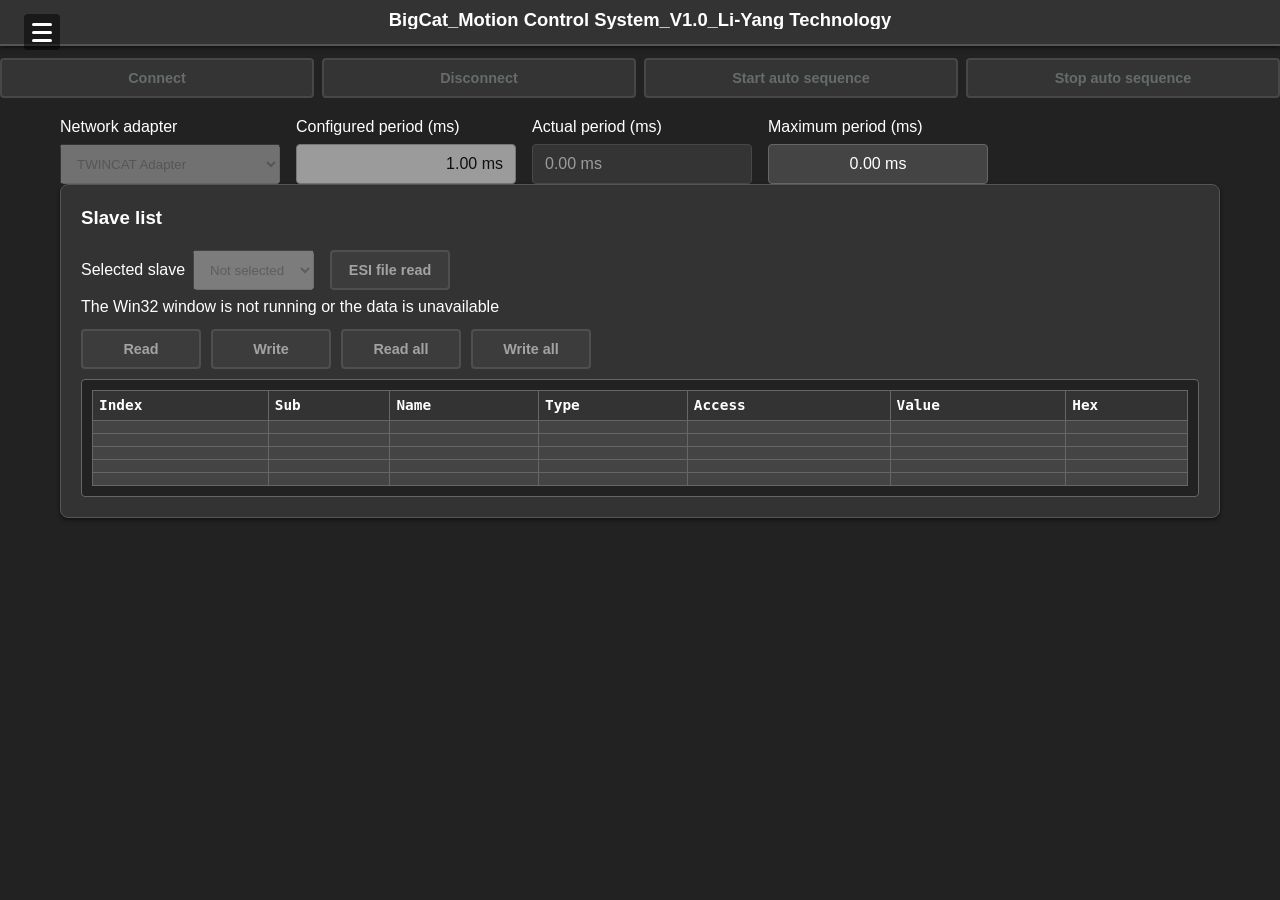
==== commit 0f90b718: "checkpoint: web i18n, safety/runtime fixes and AI tooling layers since 2026-09-06 - web: i18n engine" ====
--- a/resources/web/index.html
+++ b/resources/web/index.html
@@ -1,1575 +1,1577 @@
-<!doctype html>
-<html lang="zh-Hant">
-
-<head>
-  <meta charset="utf-8">
-  <meta name="viewport" content="width=device-width, initial-scale=1.0">
-  <title>BigCat_運動控制系統_V1.0_立洋科技</title>
-  <link rel="icon" href="ka52.ico" type="image/x-icon">
-  <link rel="shortcut icon" href="ka52.ico" type="image/x-icon">
-    <!-- Stylesheet load order (do not change):
-      1) shared-variables.css (global CSS variables - MUST be first)
-      2) sidebar-menu.css (shared layout/components that depend on variables)
-      3) page-specific styles (stay after shared files)
-    -->
-    <link rel="stylesheet" href="shared-variables.css">
-    <link rel="stylesheet" href="sidebar-menu.css">
-    <link rel="stylesheet" href="index.css">
-  <script src="auth.js"></script>
-</head>
-
-<body>
-  <div class="header">
-    <!-- Hamburger/menu markup is provided by the shared sidebar-menu.js to keep pages consistent -->
-
-    <h1>BigCat_運動控制系統_V1.0_立洋科技</h1>
-
-    <!-- Header connection controls: move [連接] / [斷開] here (homepage only) -->
-    <div id="headerConnectionControls" class="header-connection-controls" aria-label="連接控制">
-      <!-- Buttons will be created by page JS and inserted here -->
-    </div>
-
-    <div class="login-section">
-      <div id="authButtons"></div>
-      <span id="authStatus" class="auth-status"></span>
-    </div>
-  </div>
-  <div class="container">
-    <div class="control-panel">
-      <div class="control-row">
-        <div class="control-group">
-          <label class="control-label">網路介面卡 (Adapter)</label>
-          <select id="adapterSelect" class="control-input" disabled aria-label="網路介面卡">
-            <option>TWINCAT Adapter</option>
-            <option>Ethernet 1</option>
-          </select>
-
-        </div>
-        <div class="control-group">
-          <label class="control-label">設定週期 (ms)</label>
-          <!-- clickable input-like control that opens a decimal numeric keypad -->
-          <div id="configuredPeriod" class="control-input field-input" tabindex="0" role="button"
-            aria-label="設定週期（可編輯），點擊以輸入數字">1.00 ms</div>
-          <!-- hidden input to hold numeric value (ms) for form/JS interaction -->
-          <input id="configuredPeriodInput" type="hidden" value="1.00" />
-        </div>
-        <div class="control-group">
-          <label class="control-label">實際週期 (ms)</label>
-          <input id="actualPeriod" class="control-input field-display" disabled value="0.00 ms" title="實際週期" />
-        </div>
-        <div class="control-group">
-          <label class="control-label">最大週期 (ms)</label>
-          <div id="maxPeriod" class="control-input field-display">0.00 ms</div>
-        </div>
-      </div>
-
-    </div>
-
-    <div class="slaves-section">
-      <h3>從站列表</h3>
-      <div class="slave-header">
-        <label class="control-label">選定從站</label>
-        <select id="slaveSelect" class="control-input" disabled aria-label="選定從站">
-          <option value="">未選擇</option>
-        </select>
-        <!-- ESI 檔案讀取：隱藏的 file input 與顯示按鈕，放置在從站下拉選單旁 -->
-        <button id="btnBrowseEsi">ESI
-          檔案讀取</button>
-      </div>
-      <div id="slavesContainer">(loading...)</div>
-      <div class="sdo-buttons-row">
-        <button id="btnReadSDO" class="control-input">讀取</button>
-        <button id="btnWriteSDO" class="control-input">寫入</button>
-        <button id="btnReadAllSDO" class="control-input">全部讀取</button>
-        <button id="btnWriteAllSDO" class="control-input">全部寫入</button>
-      </div>
-      <div id="sdoArea" class="sdo-display">
-        <table id="sdoTable">
-          <tr>
-            <th>Index</th>
-            <th>Sub</th>
-            <th>Name</th>
-            <th>Type</th>
-            <th>Access</th>
-            <th>Value</th>
-            <th>Hex</th>
-          </tr>
-          <!-- 5 default empty rows -->
-          <tr>
-            <td></td>
-            <td></td>
-            <td></td>
-            <td></td>
-            <td></td>
-            <td></td>
-            <td></td>
-          </tr>
-          <tr>
-            <td></td>
-            <td></td>
-            <td></td>
-            <td></td>
-            <td></td>
-            <td></td>
-            <td></td>
-          </tr>
-          <tr>
-            <td></td>
-            <td></td>
-            <td></td>
-            <td></td>
-            <td></td>
-            <td></td>
-            <td></td>
-          </tr>
-          <tr>
-            <td></td>
-            <td></td>
-            <td></td>
-            <td></td>
-            <td></td>
-            <td></td>
-            <td></td>
-          </tr>
-          <tr>
-            <td></td>
-            <td></td>
-            <td></td>
-            <td></td>
-            <td></td>
-            <td></td>
-            <td></td>
-          </tr>
-        </table>
-      </div>
-    </div>
-  </div>
-  <script>
-    // Responsive behavior: adjust CSS variables and SDO height based on window size
-    (function () {
-      const root = document.documentElement;
-      const sdoArea = document.getElementById('sdoArea');
-      let resizeTimer = null;
-      function applyResponsive() {
-        const w = window.innerWidth;
-        const h = window.innerHeight;
-        // scale base font a bit depending on width
-        let baseFont = 16;
-        if (w < 480) baseFont = 13;
-        else if (w < 768) baseFont = 14;
-        else if (w < 1024) baseFont = 15;
-        root.style.setProperty('--base-font-size', baseFont + 'px');
-        document.documentElement.style.fontSize = baseFont + 'px';
-
-        // field width: proportional but clamped
-        let fw = Math.max(120, Math.min(320, Math.floor(w * 0.18)));
-        root.style.setProperty('--field-width', fw + 'px');
-
-        // field height scales slightly with font
-        let fh = Math.max(32, Math.min(56, Math.floor(baseFont * 2.5)));
-        root.style.setProperty('--field-height', fh + 'px');
-
-        // sdo area height: keep a fraction of viewport but at least 120px
-        let sdoH = Math.max(120, Math.floor(h * 0.28));
-        root.style.setProperty('--sdo-max-height', sdoH + 'px');
-        if (sdoArea) sdoArea.style.maxHeight = sdoH + 'px';
-      }
-      window.addEventListener('resize', () => {
-        if (resizeTimer) clearTimeout(resizeTimer);
-        resizeTimer = setTimeout(() => { applyResponsive(); resizeTimer = null; }, 120);
-      });
-      // initial
-      applyResponsive();
-    })();
-
-    // local log updater: forward to console.debug so calls remain safe but visible during development
-    function updateLocalStatus(msg) { try { console.debug('[localStatus]', msg); } catch (e) { /* ignore */ } }
-    const authStatus = document.getElementById('authStatus');
-
-    // Single-window navigation: we will navigate inside the same tab
-
-    /**
-     * Detects if the current device is a mobile device
-     * @returns {boolean} true if mobile device
-     */
-    function isMobileDevice() {
-      return /Android|webOS|iPhone|iPad|iPod|BlackBerry|IEMobile|Opera Mini/i.test(navigator.userAgent)
-        || (navigator.maxTouchPoints && navigator.maxTouchPoints > 2);
-    }
-
-    /**
-     * Opens a window with the given URL and name, or focuses it if already open.
-     * Mobile devices: Always opens in new tab due to focus() limitations
-     * Desktop: Reuses existing window when possible
-     * @param {string} url - The URL to open
-     * @param {string} windowName - Unique name for the window (used for reuse)
-     */
-    function openOrFocusWindow(url, windowName) {
-      // Navigate within the same tab/window, do not open new windows or tabs.
-      try {
-        if (window.location.href !== url) {
-          window.location.assign(url);
-        }
-      } catch (e) {
-        console.error('[openOrFocusWindow] Failed to navigate to', url, e);
-        try { window.location.href = url; } catch (e2) { updateLocalStatus('無法導向頁面 - ' + e2.toString()); }
-      }
-      return;
-    }
-
-    /* Sidebar controls are handled by the shared sidebar-menu.js
-       to avoid duplicated logic on each page. */
-
-    // login state (cookie-based session). We don't store API key in front-end.
-    // Do NOT default to a logged-in state from localStorage on page open.
-    // We prefer the server / explicit session checks to establish login state.
-    if (typeof window._loggedIn === 'undefined') {
-      window._loggedIn = false; // will be updated after server-side check (checkForceLogout)
-    }
-
-    // Initialize auth UI on page load
-    if (document.readyState === 'loading') {
-      document.addEventListener('DOMContentLoaded', () => { updateAuthUI(); });
-    } else {
-      // DOM already loaded, call immediately
-      updateAuthUI();
-    }
-
-    function updateAuthUI() {
-      const authButtons = document.getElementById('authButtons');
-      const authStatus = document.getElementById('authStatus');
-      // clear existing buttons
-      while (authButtons && authButtons.firstChild) authButtons.removeChild(authButtons.firstChild);
-      // Create header / auth buttons regardless of login state; disable them if not logged in
-
-      // connection control container (may be present on homepage)
-      const connControls = document.getElementById('headerConnectionControls');
-
-        // create "示波器" button (open RT_scope.html)
-        const btnOsc = document.createElement('button');
-        btnOsc.id = 'btnOscilloscope';
-        btnOsc.textContent = '示波器';
-        btnOsc.addEventListener('click', () => {
-          openOrFocusWindow('/RT_scope.html', 'wusoem_oscilloscope');
-        });
-        btnOsc.disabled = !window._loggedIn;
-        authButtons.appendChild(btnOsc);
-
-        // create "姿態顯示" button (open viewer_6dof.html)
-        const btnAtt = document.createElement('button');
-        btnAtt.id = 'btnAttitude';
-        btnAtt.textContent = '姿態顯示';
-        // Use the current origin so the viewer opens correctly whether server binds localhost or a LAN IP
-        btnAtt.addEventListener('click', () => {
-          openOrFocusWindow(window.location.origin + '/viewer_6dof.html', 'wusoem_attitude');
-        });
-        btnAtt.disabled = !window._loggedIn;
-        authButtons.appendChild(btnAtt);
-
-        // create "機構設定" button (to open stewart_platform.html)
-        const btnMechanism = document.createElement('button');
-        btnMechanism.id = 'btnMechanism';
-        btnMechanism.textContent = '機構設定';
-        btnMechanism.addEventListener('click', () => {
-          openOrFocusWindow('/stewart_platform.html', 'wusoem_mechanism');
-        });
-        btnMechanism.disabled = !window._loggedIn;
-        authButtons.appendChild(btnMechanism);
-
-        // create "狀態訊息" button
-        const btnToggleStatusHeader = document.createElement('button');
-        btnToggleStatusHeader.id = 'btnToggleStatusHeader';
-        btnToggleStatusHeader.textContent = '狀態訊息';
-        btnToggleStatusHeader.addEventListener('click', () => {
-          openOrFocusWindow('/status.html', 'wusoem_status');
-        });
-        btnToggleStatusHeader.disabled = !window._loggedIn;
-        authButtons.appendChild(btnToggleStatusHeader);
-
-        // '清除狀態' button moved to status.html (top-right) per UI change
-
-        // create "連接" button
-        // create or reuse connect button (avoid duplicates on re-runs)
-        let btnConnectHeader = document.getElementById('btnConnectHeader');
-        if (!btnConnectHeader) {
-          btnConnectHeader = document.createElement('button');
-          btnConnectHeader.id = 'btnConnectHeader';
-        }
-        btnConnectHeader.textContent = '連接';
-        btnConnectHeader.addEventListener('click', async () => {
-          try {
-            const r = await guardedPost('btnConnectHeader', '/connect');
-            if (!r.ok) {
-              if (r.text === 'not_logged_in') {
-                try { showPinModal(); } catch (_) {}
-              } else {
-                // Try to parse server JSON response (e.g. {error,active,max}) and show a user-friendly message
-                try {
-                  const parsed = JSON.parse(r.text);
-                  if (parsed && parsed.error) {
-                    let msg = parsed.error;
-                    if (parsed.active !== undefined && parsed.max !== undefined) msg += ` (目前連線 ${parsed.active}/${parsed.max})`;
-                    updateLocalStatus && updateLocalStatus('連接失敗 - ' + msg);
-                  } else {
-                    updateLocalStatus && updateLocalStatus('連接失敗 - ' + r.text);
-                  }
-                } catch (e) {
-                  updateLocalStatus && updateLocalStatus('連接失敗 - ' + r.text);
-                }
-              }
-            }
-          } catch (e) { console.error('連接失敗:', e); }
-        });
-        // place connect in the headerConnectionControls (homepage title area)
-        btnConnectHeader.disabled = !window._loggedIn;
-        if (connControls) {
-          if (btnConnectHeader.parentElement !== connControls) connControls.appendChild(btnConnectHeader);
-        } else if (authButtons && btnConnectHeader.parentElement !== authButtons) {
-          authButtons.appendChild(btnConnectHeader);
-        }
-
-        // create "斷開" button
-        // create or reuse disconnect button (avoid duplicates on re-runs)
-        let btnDisconnectHeader = document.getElementById('btnDisconnectHeader');
-        if (!btnDisconnectHeader) {
-          btnDisconnectHeader = document.createElement('button');
-          btnDisconnectHeader.id = 'btnDisconnectHeader';
-        }
-        btnDisconnectHeader.textContent = '斷開';
-        btnDisconnectHeader.addEventListener('click', async () => {
-          try {
-            const r = await guardedPost('btnDisconnectHeader', '/disconnect');
-            if (!r.ok) {
-              if (r.text === 'not_logged_in') {
-                try { showPinModal(); } catch (_) {}
-              } else {
-                updateLocalStatus && updateLocalStatus('斷開失敗 - ' + r.text);
-              }
-            }
-          } catch (e) { console.error('斷開失敗:', e); }
-        });
-        btnDisconnectHeader.disabled = !window._loggedIn;
-        if (connControls) {
-          if (btnDisconnectHeader.parentElement !== connControls) connControls.appendChild(btnDisconnectHeader);
-        } else if (authButtons && btnDisconnectHeader.parentElement !== authButtons) {
-          authButtons.appendChild(btnDisconnectHeader);
-        }
-
-        // create "Auto Test" button to open auto_test.html
-        const btnAutoTest = document.createElement('button');
-        btnAutoTest.id = 'btnAutoTest';
-        btnAutoTest.textContent = '自動畫面';
-        btnAutoTest.addEventListener('click', () => {
-          openOrFocusWindow('/auto.html', 'wusoem_auto');
-        });
-        btnAutoTest.disabled = !window._loggedIn;
-        authButtons.appendChild(btnAutoTest);
-
-        // create "自動程序啟動" / "自動程序停止" buttons in the header area
-        // create or reuse start/stop auto buttons (avoid duplicates on re-runs)
-        let btnStartAutoHeader = document.getElementById('btnStartAutoHeader');
-        if (!btnStartAutoHeader) {
-          btnStartAutoHeader = document.createElement('button');
-          btnStartAutoHeader.id = 'btnStartAutoHeader';
-        }
-        btnStartAutoHeader.textContent = '自動程序啟動';
-        btnStartAutoHeader.addEventListener('click', async () => {
-          try {
-            const r = await guardedPost('btnStartAutoHeader', '/start_auto');
-            if (r.ok) {
-              // 啟動成功後跳轉到自動視窗頁面
-              window.location.href = 'auto.html';
-            } else {
-              updateLocalStatus('自動程序啟動失敗 - ' + r.text);
-            }
-          } catch (e) { console.error('自動程序啟動失敗:', e); }
-        });
-        btnStartAutoHeader.disabled = !window._loggedIn;
-        if (connControls) {
-          if (btnStartAutoHeader.parentElement !== connControls) connControls.appendChild(btnStartAutoHeader);
-        } else if (authButtons && btnStartAutoHeader.parentElement !== authButtons) {
-          authButtons.appendChild(btnStartAutoHeader);
-        }
-
-        let btnStopAutoHeader = document.getElementById('btnStopAutoHeader');
-        if (!btnStopAutoHeader) {
-          btnStopAutoHeader = document.createElement('button');
-          btnStopAutoHeader.id = 'btnStopAutoHeader';
-        }
-        btnStopAutoHeader.textContent = '自動程序停止';
-        btnStopAutoHeader.addEventListener('click', async () => {
-          try {
-            const r = await guardedPost('btnStopAutoHeader', '/stop_auto');
-            if (!r.ok) updateLocalStatus('自動程序停止失敗 - ' + r.text);
-          } catch (e) { console.error('自動程序停止失敗:', e); }
-        });
-        btnStopAutoHeader.disabled = !window._loggedIn;
-        if (connControls) {
-          if (btnStopAutoHeader.parentElement !== connControls) connControls.appendChild(btnStopAutoHeader);
-        } else if (authButtons && btnStopAutoHeader.parentElement !== authButtons) {
-          authButtons.appendChild(btnStopAutoHeader);
-        }
-
-        // create login/logout button depending on state
-        if (window._loggedIn) {
-          const btnLogout = document.createElement('button');
-          btnLogout.id = 'btnLogout';
-          btnLogout.textContent = '登出';
-          btnLogout.addEventListener('click', logout);
-          authButtons.appendChild(btnLogout);
-          authStatus.textContent = '';
-          authStatus.className = 'auth-status';
-        } else {
-          const btnLogin = document.createElement('button');
-          btnLogin.id = 'btnLogin';
-          btnLogin.textContent = '登入';
-          btnLogin.addEventListener('click', showPinModal);
-          authButtons.appendChild(btnLogin);
-          authStatus.textContent = '';
-          authStatus.className = 'auth-status';
-        }
-
-      // Disable/enable interactive controls depending on login state
-      try {
-        const ids = ['btnOscilloscope','btnAttitude','btnMechanism','btnAutoTest','btnConnectHeader', 'btnDisconnectHeader', 'btnStartAutoHeader', 'btnStopAutoHeader', 'btnToggleStatusHeader', 'btnBrowseEsi', 'btnReadSDO', 'btnWriteSDO', 'btnReadAllSDO', 'btnWriteAllSDO', 'slaveSelect', 'adapterSelect'];
-        
-        if (window._loggedIn) {
-          // If logged in, keep buttons disabled initially and wait for server UI state
-          ids.forEach(id => {
-            try {
-              const el = document.getElementById(id);
-              if (el) el.disabled = true; // Keep disabled until pollUiState completes
-            } catch (_) { }
-          });
-          // Fetch UI state from server first, then enable buttons based on server response
-          (async () => {
-            try {
-              await pollUiState();
-              // Enable buttons that are not explicitly disabled by server
-              ids.forEach(id => {
-                try {
-                  const el = document.getElementById(id);
-                  // Only enable if not already disabled by pollUiState
-                  if (el && el.disabled) {
-                    // Check if this button has a server-side disable flag, otherwise enable
-                    const serverDisableMap = {
-                      'btnConnectHeader': window._lastUiState?.connect,
-                      'btnDisconnectHeader': window._lastUiState?.disconnect,
-                      'btnStartAutoHeader': window._lastUiState?.start_auto,
-                      'btnStopAutoHeader': window._lastUiState?.stop_auto,
-                      'btnToggleStatusHeader': window._lastUiState?.toggle_status,
-                      'btnBrowseEsi': window._lastUiState?.browse_esi
-                    }; 
-                    // Only apply server-provided UI state. Do NOT let the client
-                    // enable buttons when the server did not explicitly send a
-                    // value for this control — that would allow the page to
-                    // 'self-enable' buttons. If server sends a boolean, honor it.
-                    const srvVal = serverDisableMap[id];
-                    if (typeof srvVal !== 'undefined') {
-                      el.disabled = !!srvVal;
-                    }
-                  }
-                } catch (_) { }
-              });
-            } catch (_) {
-              // If pollUiState fails, do NOT enable buttons locally — the
-              // authoritative state comes from the server via SSE or ui_state.
-              // Keep buttons disabled until the server explicitly provides
-              // their states.
-            }
-          })();
-        } else {
-          // Not logged in, disable all buttons
-          ids.forEach(id => {
-            try {
-              const el = document.getElementById(id);
-              if (el) el.disabled = true;
-            } catch (_) { }
-          });
-        }
-
-        // After login: ensure a default adapter is selected in the UI and inform server.
-        // Run asynchronously so updateAuthUI stays synchronous.
-        if (window._loggedIn) (async function applyDefaultAdapterAfterLogin() {
-          try {
-            const sel = document.getElementById('adapterSelect');
-            const st = document.getElementById('adapterStatus');
-            if (!sel) return;
-            let appliedServerSelection = false;
-            if (lastServerSelectedAdapterValue) {
-              appliedServerSelection = applyAdapterSelection(lastServerSelectedAdapterValue);
-            }
-            if (!appliedServerSelection) {
-              let firstIndex = -1;
-              for (let i = 0; i < sel.options.length; ++i) {
-                if (!sel.options[i].disabled) { firstIndex = i; break; }
-              }
-              if (firstIndex === -1 && sel.options.length > 0) firstIndex = 0;
-              if (firstIndex === -1) return;
-              if (sel.selectedIndex !== firstIndex) {
-                sel.selectedIndex = firstIndex;
-              }
-            }
-            // Do NOT automatically notify server of the selection on page reload.
-            // Previously we posted '/set_adapter' here which caused duplicate
-            // "Selected adapter (web)" logs on refresh; instead, only notify
-            // the server when the user explicitly changes the adapter via UI.
-            try {
-              if (st) {
-                if (appliedServerSelection) st.textContent = '已還原伺服器選取的網卡項目';
-                else st.textContent = '登入後預設已選擇網卡（不自動同步至伺服器）';
-              }
-            } catch (_) { }
-          } catch (_) { }
-        })();
-        // Adapter sync removed: frontend will no longer accept server-provided adapter lists
-      } catch (_) { }
-    }
-
-    async function post(path, options = {}) {
-      try {
-        const headers = options.headers || {};
-        // Use credentials to include HttpOnly session cookie when present
-        const r = await fetch(path, Object.assign({ method: 'POST', headers, credentials: 'same-origin' }, options));
-        const t = await r.text();
-        return { ok: r.ok, text: t };
-      } catch (e) {
-        return { ok: false, text: e.toString() };
-      }
-    }
-
-    // ESI upload handling (guarded to prevent repeated/overlapping Win32 file dialogs)
-    const btnBrowseEsi = document.getElementById('btnBrowseEsi');
-    if (btnBrowseEsi) {
-      // global lock: true when an ESI browse is in progress
-      window._esiBrowseLock = window._esiBrowseLock || false;
-      btnBrowseEsi.addEventListener('click', async (ev) => {
-        if (window._esiBrowseLock) {
-          updateLocalStatus('ESI 瀏覽已在進行中，請勿重複按下。');
-          return;
-        }
-        window._esiBrowseLock = true;
-        // disable UI affordance immediately to give user feedback
-        try { btnBrowseEsi.disabled = true; } catch (_) { }
-
-        // safety timeout: if something hangs, auto-unlock after 30s
-        let safetyTimer = setTimeout(() => {
-          window._esiBrowseLock = false;
-          try { btnBrowseEsi.disabled = false; } catch (_) { }
-          updateLocalStatus('ESI 鎖定已超時並已解除，請重試。');
-        }, 30000);
-
-        try {
-          // Notify server to open local file browser and import ESI
-          const r = await fetch('/browse_esi', { method: 'POST', credentials: 'same-origin' });
-          if (!r.ok) { updateLocalStatus('無法通知後端瀏覽 ESI (HTTP ' + r.status + ')'); return; }
-          updateLocalStatus('已通知後端開啟 ESI 瀏覽，請在主機視窗完成選擇');
-
-          // Refresh slave list (ESI may add slaves) and request a full SDO read to populate cache
-          try { await fetchAndRender(); } catch (_) { }
-          try { await fetch('/read_all_sdo', { method: 'POST', credentials: 'same-origin' }); } catch (_) { }
-
-          // Poll for parsed SDOs for selected or first slave
-          let sel = (document.getElementById('slaveSelect') && document.getElementById('slaveSelect').value) || '';
-          if (!sel) {
-            try { const rr = await fetch('/slaves', { cache: 'no-store' }); if (rr.ok) { const arr = await rr.json(); if (Array.isArray(arr) && arr.length > 0) sel = arr[0].position !== undefined ? String(arr[0].position) : (arr[0].index !== undefined ? String(arr[0].index) : ''); } } catch (_) { }
-          }
-
-          async function pollSdoOnce(slavePos) { if (!slavePos) return null; try { const r2 = await fetch('/sdo?slave=' + encodeURIComponent(slavePos), { cache: 'no-store' }); if (!r2.ok) return null; try { return await r2.json(); } catch (_) { return null; } } catch (_) { return null; } }
-
-          const timeoutMs = 10000; const start = Date.now(); let found = null;
-          while (Date.now() - start < timeoutMs) { found = await pollSdoOnce(sel); if (found && Array.isArray(found) && found.length > 0) break; await new Promise(r => setTimeout(r, 500)); }
-          if (found && Array.isArray(found) && found.length > 0) { renderSdoTable(found); updateLocalStatus('已載入並顯示解析後的 SDO'); }
-          else updateLocalStatus('尚未收到解析後的 SDO，請確認 Win32 視窗是否完成匯入');
-        } catch (e) { updateLocalStatus('通知後端瀏覽 ESI 失敗: ' + e); }
-        finally {
-          // clear safety timer and release lock
-          try { clearTimeout(safetyTimer); } catch (_) { }
-          window._esiBrowseLock = false;
-          try { btnBrowseEsi.disabled = false; } catch (_) { }
-        }
-      });
-    }
-
-    // getStatus removed: logs are not displayed in the web UI
-
-    // Login modal now provided by shared auth.js (simple modal). Old keyboard modal removed.
-
-    // --- Numeric keypad for configured period (ms) ---
-    (function () {
-      // create keypad DOM once
-      const kbHtml = `
-      <div id="numKbOverlay" style="position:fixed;inset:0;background:rgba(0,0,0,0.4);display:none;align-items:center;justify-content:center;z-index:9999">
-        <div id="numKb" style="background:#333;color:#fff;border:1px solid #666;border-radius:8px;padding:12px;display:flex;flex-direction:column;gap:8px;min-width:320px;">
-          <div style="display:flex;justify-content:space-between;align-items:center;gap:8px">
-            <div style="font-weight:bold">輸入週期 (ms)</div>
-            <button id="numKbClose" style="background:#444;border:1px solid #666;color:#fff;border-radius:4px">關閉</button>
-          </div>
-          <input id="numKbInput" type="text" inputmode="decimal" pattern="[0-9]*([\\.,][0-9]+)?" style="font-size:1.2rem;padding:8px;border-radius:6px;border:1px solid #666;background:#222;color:#fff;text-align:right" title="輸入週期 (ms)" placeholder="ms" />
-          <div style="display:grid;grid-template-columns:repeat(3,1fr);gap:8px">
-            <button class="numBtn">7</button>
-            <button class="numBtn">8</button>
-            <button class="numBtn">9</button>
-            <button class="numBtn">4</button>
-            <button class="numBtn">5</button>
-            <button class="numBtn">6</button>
-            <button class="numBtn">1</button>
-            <button class="numBtn">2</button>
-            <button class="numBtn">3</button>
-            <button class="numBtn">0</button>
-            <button id="numDot" class="numBtn">.</button>
-            <button id="numClear" class="numBtn">⌫</button>
-          </div>
-          <div style="display:flex;gap:8px;justify-content:flex-end">
-            <button id="numKbCancel" style="min-width:100px;background:#444;border:1px solid #666;color:#fff;border-radius:6px">取消</button>
-            <button id="numKbOk" style="min-width:100px;background:#0b7;background:#0a7;border:1px solid #0c8;color:#000;border-radius:6px;font-weight:bold">確定</button>
-          </div>
-        </div>
-      </div>`;
-
-      document.body.insertAdjacentHTML('beforeend', kbHtml);
-      const overlay = document.getElementById('numKbOverlay');
-      const input = document.getElementById('numKbInput');
-      const display = document.getElementById('configuredPeriod');
-      const hidden = document.getElementById('configuredPeriodInput');
-
-      function openKb() {
-        // respect server-side disabled state
-        if (display && display.classList && display.classList.contains('disabled')) return;
-        if (!overlay) return;
-        input.value = hidden.value || '';
-        overlay.style.display = 'flex';
-        setTimeout(() => input.focus(), 20);
-      }
-      function closeKb() { overlay.style.display = 'none'; }
-
-      // attach events
-      if (display) {
-        display.addEventListener('click', openKb);
-        display.addEventListener('keydown', (e) => { if (e.key === 'Enter' || e.key === ' ') { e.preventDefault(); openKb(); } });
-      }
-      const buttons = overlay.querySelectorAll('.numBtn');
-      buttons.forEach(b => {
-        b.addEventListener('click', () => {
-          const v = b.textContent.trim();
-          if (v === '⌫') {
-            input.value = input.value.slice(0, -1);
-          } else {
-            input.value += v;
-          }
-        });
-      });
-      const dot = document.getElementById('numDot');
-      if (dot) dot.addEventListener('click', () => { if (!input.value.includes('.')) input.value += '.'; });
-      const clear = document.getElementById('numClear');
-      if (clear) clear.addEventListener('click', () => { input.value = ''; });
-      const btnClose = document.getElementById('numKbClose'); if (btnClose) btnClose.addEventListener('click', closeKb);
-      const btnCancel = document.getElementById('numKbCancel'); if (btnCancel) btnCancel.addEventListener('click', closeKb);
-      const btnOk = document.getElementById('numKbOk'); if (btnOk) btnOk.addEventListener('click', async () => {
-        // normalize value: allow comma as decimal separator
-        let v = input.value.trim().replace(',', '.');
-        // allow only numeric input with optional decimal
-        if (v === '') { closeKb(); return; }
-        const num = parseFloat(v);
-        if (isNaN(num)) { alert('輸入不為數字'); return; }
-        
-        // 🔧 範圍驗證：0.5~10 ms，超出範圍提示並自動設為 1 ms
-        let finalNum = num;
-        if (num < 0.5 || num > 10.0) {
-          alert('週期必須在 0.5~10 ms 之間，已自動設為 1 ms');
-          finalNum = 1.0;
-        }
-        
-        // clamp / format to two decimals
-        const formatted = (Math.round(finalNum * 100) / 100).toFixed(2);
-        // update UI
-        if (display) display.textContent = formatted + ' ms';
-        if (hidden) hidden.value = formatted;
-        // mark last user edit time so automatic server updates don't immediately overwrite
-        try { window._configuredPeriodLastUserEdit = Date.now(); } catch (e) { }
-        closeKb();
-        // send to server /set_period
-        try {
-          await post('/set_period', { headers: { 'Content-Type': 'text/plain;charset=utf-8' }, body: formatted });
-          updateLocalStatus('設定週期已送出: ' + formatted);
-        } catch (e) { updateLocalStatus('送出設定週期失敗: ' + e); }
-      });
-
-      // close when clicking outside keypad box
-      overlay.addEventListener('click', (ev) => { if (ev.target === overlay) closeKb(); });
-    })();
-    // NOTE: index.html now reuses the shared auth modal from auth.js. auth.js sets
-    // window.showPinModal/hidePinModal/logout aliases so existing references work.
-
-    async function logout() {
-      try {
-        const r = await fetch('/logout', { method: 'POST', credentials: 'same-origin' });
-        // regardless of result, clear UI state
-        window._loggedIn = false;
-        localStorage.removeItem('wusoem_logged_in');
-        try { localStorage.removeItem('wusoem_logged_in_v1'); } catch(_) {}
-        const authStatus = document.getElementById('authStatus');
-        authStatus.textContent = '已登出';
-        authStatus.className = 'auth-status error';
-        updateAuthUI();
-        try { window.dispatchEvent(new CustomEvent('wusoem-auth-change', { detail: { loggedIn: false } })); } catch(_) {}
-      } catch (e) {
-        window._loggedIn = false;
-        updateAuthUI();
-      }
-    }
-
-    // Remove old keyboard-style PIN modal (using shared modal from auth.js)
-    // Ensure index listens to auth change events so UI updates when auth.js logs in/out
-    try { window.addEventListener('wusoem-auth-change', (e) => { 
-        try { 
-            window._loggedIn = !!(e && e.detail && e.detail.loggedIn); 
-            updateAuthUI();
-            // Close SSE connection when logging out
-            if (!window._loggedIn && eventSourceMain) {
-                console.log("Auth change: logging out, closing SSE");
-                eventSourceMain.close();
-                eventSourceMain = null;
-            } else if (window._loggedIn && !eventSourceMain) {
-                console.log("Auth change: logging in, restoring SSE connection");
-                // Restart SSE connection when logging in
-          startSseIndex();
-          try { loadAdapters().catch(()=>{}); } catch(_) {}
-            }
-        } catch(_) {} 
-    }); } catch(_) {}
-
-    // PIN modal and keypad markup functions will be added below in DOM
-
-    // auth buttons are created dynamically by updateAuthUI()
-
-    // Button event listeners for btnConnect, btnDisconnect, btnToggleStatus, btnClearStatus
-    // have been moved to updateAuthUI() where buttons are dynamically created in the header
-
-    // SDO buttons wired to HTTP API
-    document.getElementById('btnReadSDO').addEventListener('click', async () => {
-      const r = await guardedPost('btnReadSDO', '/read_sdo');
-      if (!r.ok) updateLocalStatus('讀取 SDO 失敗 - ' + r.text);
-      else updateLocalStatus('讀取指令已送出');
-    });
-    document.getElementById('btnWriteSDO').addEventListener('click', async () => {
-      const r = await guardedPost('btnWriteSDO', '/write_sdo');
-      if (!r.ok) updateLocalStatus('寫入 SDO 失敗 - ' + r.text);
-      else updateLocalStatus('寫入指令已送出');
-    });
-    document.getElementById('btnReadAllSDO').addEventListener('click', async () => {
-      const r = await guardedPost('btnReadAllSDO', '/read_all_sdo');
-      if (!r.ok) updateLocalStatus('全部讀取失敗 - ' + r.text);
-      else updateLocalStatus('全部讀取指令已送出');
-    });
-    document.getElementById('btnWriteAllSDO').addEventListener('click', async () => {
-      const r = await guardedPost('btnWriteAllSDO', '/write_all_sdo');
-      if (!r.ok) updateLocalStatus('全部寫入失敗 - ' + r.text);
-      else updateLocalStatus('全部寫入指令已送出');
-    });
-    // initial UI state (no log display)
-    updateAuthUI();
-    // Poll server for UI state (which buttons should be disabled)
-    async function pollUiState() {
-      try {
-        if (!window._loggedIn) return;
-        const r = await fetch('/ui_state', { cache: 'no-store' });
-        if (!r.ok) return;
-        const j = await r.json();
-        // Save UI state for reference
-        window._lastUiState = j;
-        try {
-          if (typeof j.selected_adapter === 'string' && j.selected_adapter) {
-            applyServerSelectedAdapter(
-              j.selected_adapter,
-              typeof j.selected_adapter_display === 'string' ? j.selected_adapter_display : ''
-            );
-          }
-        } catch (_) {}
-        // expected keys: connect, disconnect, toggle_status, clear_status
-        try { if (Object.prototype.hasOwnProperty.call(j, 'connect')) setServerDisabled('btnConnectHeader', !!j.connect); } catch(_) {}
-        try { if (Object.prototype.hasOwnProperty.call(j, 'disconnect')) setServerDisabled('btnDisconnect', !!j.disconnect); } catch(_) {}
-        try { if (Object.prototype.hasOwnProperty.call(j, 'disconnect')) setServerDisabled('btnDisconnectHeader', !!j.disconnect); } catch(_) {}
-        // toggle_status opens status page; only update when server explicitly provides value
-        try { if (Object.prototype.hasOwnProperty.call(j, 'toggle_status')) setServerDisabled('btnToggleStatus', !!j.toggle_status); } catch (_) { }
-        try { if (Object.prototype.hasOwnProperty.call(j, 'clear_status')) setServerDisabled('btnClearStatus', !!j.clear_status); } catch (_) { }
-        // Map server-side browse flag to web button — only when provided
-        try { if (Object.prototype.hasOwnProperty.call(j, 'browse_esi')) setServerDisabled('btnBrowseEsi', !!j.browse_esi); } catch (_) {}
-        // Map server-side cycle edit lock to configuredPeriod control
-        try { const el = document.getElementById('configuredPeriod'); if (el && Object.prototype.hasOwnProperty.call(j, 'set_cycle')) { if (!!j.set_cycle) { el.classList.add('disabled'); el.tabIndex = -1; } else { el.classList.remove('disabled'); el.tabIndex = 0; } } } catch(_) {}
-        // Map auto start/stop server-side flags to web header buttons
-        try { if (Object.prototype.hasOwnProperty.call(j, 'start_auto')) setServerDisabled('btnStartAutoHeader', !!j.start_auto); } catch(_) {}
-        try { if (Object.prototype.hasOwnProperty.call(j, 'stop_auto')) setServerDisabled('btnStopAutoHeader', !!j.stop_auto); } catch(_) {}
-        // Some parts of the native UI publish 'auto_connect' (used by auto.html).
-        // Accept either form so header buttons stay synchronized with the PC UI.
-        try { if (Object.prototype.hasOwnProperty.call(j, 'auto_connect')) setServerDisabled('btnStartAutoHeader', !!j.auto_connect); } catch(_) {}
-        try { if (Object.prototype.hasOwnProperty.call(j, 'browse_esi')) setServerDisabled('btnBrowseEsi', !!j.browse_esi); } catch (_) { }
-        try { if (Object.prototype.hasOwnProperty.call(j, 'send_mailbox')) setServerDisabled('btnSendMailbox', !!j.send_mailbox); } catch (_) {}
-        // Update cycle display if provided (server reports microseconds)
-        try {
-          if (j.desiredCycleTime !== undefined) {
-            const el = document.getElementById('configuredPeriod');
-            // avoid overwriting if user recently edited the configured value
-            const last = window._configuredPeriodLastUserEdit || 0;
-            const now = Date.now();
-            const graceMs = 3000; // 3s grace period after user edit
-            if (el) { if (!last || (now - last) > graceMs) el.textContent = (Number(j.desiredCycleTime) / 1000.0).toFixed(2) + ' ms'; }
-          }
-          if (j.commsTime !== undefined || j.actualCycleTime !== undefined) {
-            const actual = j.commsTime !== undefined ? j.commsTime : j.actualCycleTime;
-            const el2 = document.getElementById('actualPeriod');
-            if (el2) { el2.value = (Number(actual) / 1000.0).toFixed(2) + ' ms'; }
-          }
-          if (j.maxObservedCycleTime !== undefined) {
-            const el3 = document.getElementById('maxPeriod');
-            if (el3) { el3.textContent = (Number(j.maxObservedCycleTime) / 1000.0).toFixed(2) + ' ms'; }
-          }
-        } catch (e) { /* ignore conversion errors */ }
-      } catch (e) { /* ignore */ }
-    }
-
-    // Install a guard to detect accidental local changes to connect-related disabled state.
-    // If the server has published a known connect state (window._lastUiState.connect), any
-    // local change to the button's 'disabled' attribute will be reverted and a warning logged.
-    function setupConnectButtonGuard() {
-      try {
-        const ids = ['btnConnectHeader', 'btnConnect'];
-        ids.forEach(id => {
-          const el = document.getElementById(id);
-          if (!el) return;
-          const obs = new MutationObserver(mutations => {
-            for (const m of mutations) {
-              if (m.type === 'attributes' && (m.attributeName === 'disabled' || m.attributeName === 'class')) {
-                try {
-                  const last = window._lastUiState && typeof window._lastUiState.connect !== 'undefined' ? !!window._lastUiState.connect : null;
-                  if (last !== null) {
-                    // determine effective disabled state (attribute OR class)
-                    const current = !!el.disabled || !!el.classList && el.classList.contains && el.classList.contains('disabled');
-                    if (current !== last) {
-                      obs.disconnect();
-                      // revert both attribute and class to match authoritative server state
-                      el.disabled = last;
-                      try { if (last) el.classList.add('disabled'); else el.classList.remove('disabled'); } catch (_) {}
-                      obs.observe(el, { attributes: true, attributeFilter: ['disabled', 'class'] });
-                      console.warn(`Reverted local change to #${id} to match server (_lastUiState.connect=${last})`);
-                    }
-                  }
-                } catch (e) { /* ignore */ }
-              }
-            }
-          });
-          obs.observe(el, { attributes: true, attributeFilter: ['disabled', 'class'] });
-        });
-      } catch (e) { /* ignore */ }
-    }
-    // run guard after DOM ready
-    try { setupConnectButtonGuard(); } catch (_) {}
-
-    // Install guard for auto-start header buttons (mirror connect-guard behaviour)
-    function setupAutoButtonGuard() {
-      try {
-        const defs = [
-          { id: 'btnStartAutoHeader', keys: ['start_auto', 'auto_connect'] },
-          { id: 'btnStopAutoHeader', keys: ['stop_auto'] }
-        ];
-        defs.forEach(d => {
-          const el = document.getElementById(d.id);
-          if (!el) return;
-          const obs = new MutationObserver(mutations => {
-            for (const m of mutations) {
-              if (m.type === 'attributes' && (m.attributeName === 'disabled' || m.attributeName === 'class')) {
-                try {
-                  let last = null;
-                  if (window._lastUiState) {
-                    for (const k of d.keys) {
-                      if (Object.prototype.hasOwnProperty.call(window._lastUiState, k)) { last = !!window._lastUiState[k]; break; }
-                    }
-                  }
-                  if (last !== null) {
-                    const current = !!el.disabled || !!el.classList && el.classList.contains && el.classList.contains('disabled');
-                    if (current !== last) {
-                      obs.disconnect();
-                      el.disabled = last;
-                      try { if (last) el.classList.add('disabled'); else el.classList.remove('disabled'); } catch (_) {}
-                      obs.observe(el, { attributes: true, attributeFilter: ['disabled', 'class'] });
-                      console.warn(`Reverted local change to #${d.id} to match server (_lastUiState.${d.keys.join('|')}=${last})`);
-                    }
-                  }
-                } catch (e) { /* ignore */ }
-              }
-            }
-          });
-          obs.observe(el, { attributes: true, attributeFilter: ['disabled', 'class'] });
-        });
-      } catch (e) { /* ignore */ }
-    }
-    try { setupAutoButtonGuard(); } catch (_) {}
-
-    // Debug helper: simulate receiving a /ui_state or SSE message from server.
-    // Usage from the console: simulateUiState({ connect: true });
-    // NOTE: This is a local test helper and should only be used for manual verification.
-    function simulateUiState(data) {
-      try {
-        if (!window._lastUiState) window._lastUiState = {};
-        Object.assign(window._lastUiState, data || {});
-        // Reuse the same mapping logic as in pollUiState/SSE handler
-        if (typeof data.connect !== 'undefined') { setServerDisabled('btnConnectHeader', !!data.connect); setServerDisabled('btnConnect', !!data.connect); }
-        if (typeof data.disconnect !== 'undefined') { setServerDisabled('btnDisconnect', !!data.disconnect); setServerDisabled('btnDisconnectHeader', !!data.disconnect); }
-        if (typeof data.start_auto !== 'undefined') setServerDisabled('btnStartAutoHeader', !!data.start_auto);
-        if (typeof data.stop_auto !== 'undefined') setServerDisabled('btnStopAutoHeader', !!data.stop_auto);
-        if (typeof data.auto_connect !== 'undefined') setServerDisabled('btnStartAutoHeader', !!data.auto_connect);
-        if (typeof data.send_mailbox !== 'undefined') setServerDisabled('btnSendMailbox', !!data.send_mailbox);
-        console.log('simulateUiState applied:', data);
-      } catch (e) { console.warn('simulateUiState failed', e); }
-    }
-
-    // Central helper for applying server-driven disabled state to buttons.
-    // This function is the single place that sets an element's disabled attribute
-    // based on authoritative server data. It also records the last server state
-    // on dataset.serverState for debugging and for the MutationObserver guard.
-    function setServerDisabled(idOrEl, disabled) {
-      try {
-        const el = typeof idOrEl === 'string' ? document.getElementById(idOrEl) : idOrEl;
-        if (!el) return;
-        // Set both the disabled attribute and toggle a 'disabled' class so
-        // components that use classes (e.g., div-based buttons in auto.html)
-        // will also reflect the server-provided state.
-        el.disabled = !!disabled;
-        try { if (!!disabled) el.classList.add('disabled'); else el.classList.remove('disabled'); } catch (_) {}
-        try { el.dataset.serverState = !!disabled ? '1' : '0'; } catch (_) {}
-      } catch (e) { /* ignore */ }
-    }
-    // polling interval adjusted to 1s to reduce load while guardedPost prevents rapid double-clicks
-    // Poll /ui_state occasionally as a fallback — but skip polling while SSE is connected
-    // so mobile/homepage clients which already use SSE don't create repeated HTTP connections.
-    (function pollOnlyWhenNoSse() {
-      const POLL_MS = 5000;
-      setInterval(() => {
-        try {
-          // if browser doesn't support EventSource, always poll
-          if (!window.EventSource) {
-            pollUiState();
-            return;
-          }
-          // If we have an EventSource and it's OPEN, skip polling — SSE will deliver updates
-          if (typeof eventSourceMain === 'undefined' || !eventSourceMain || eventSourceMain.readyState !== EventSource.OPEN) {
-            pollUiState();
-          } else {
-            // SSE active: skip poll to avoid connection churn
-            // console.log('SSE active — skipping /ui_state poll');
-          }
-        } catch (e) { /* swallow errors silently */ }
-      }, POLL_MS);
-    })();
-
-    document.addEventListener('DOMContentLoaded', function () {
-      try { if (typeof renderSdoTable === 'function') renderSdoTable([]); } catch (_) { }
-
-
-      // Start SSE on the index page so UI-state changes (start_auto, disconnect, connect, etc.)
-      // are applied immediately to header controls without waiting for the poll interval.
-      let eventSourceMain = null;
-      function startSseIndex() {
-        if (!window.EventSource) return;
-        if (eventSourceMain) return;
-        try {
-          eventSourceMain = new EventSource('/pdo_sse');
-          eventSourceMain.onopen = () => { console.log('Index SSE connected'); try { if (window.StatusUI && typeof window.StatusUI.setConnected === 'function') window.StatusUI.setConnected(); } catch(_) {} };
-          eventSourceMain.onerror = () => { console.log('Index SSE error'); try { if (window.StatusUI && typeof window.StatusUI.setDisconnected === 'function') window.StatusUI.setDisconnected(); } catch(_) {} };
-          eventSourceMain.onmessage = (e) => {
-            try {
-              // Only apply server state when logged in; ignore SSE updates when not logged in
-              if (!window._loggedIn) return;
-              const data = JSON.parse(e.data);
-              updateSlaveErrorCodesFromSse(data);
-              // Update all UI buttons from SSE message
-              // Header buttons (always present)
-              try { if (typeof data.start_auto !== 'undefined') setServerDisabled('btnStartAutoHeader', !!data.start_auto); } catch(_){ }
-              try { if (typeof data.stop_auto !== 'undefined') setServerDisabled('btnStopAutoHeader', !!data.stop_auto); } catch(_){ }
-              // Support native UI publishing 'auto_connect' so clients receive the
-              // authoritative auto-start/connect state regardless of the exact key used.
-              try { if (typeof data.auto_connect !== 'undefined') setServerDisabled('btnStartAutoHeader', !!data.auto_connect); } catch(_){ }
-              try { if (typeof data.connect !== 'undefined') setServerDisabled('btnConnectHeader', !!data.connect); } catch(_){ }
-              try { if (typeof data.disconnect !== 'undefined') setServerDisabled('btnDisconnectHeader', !!data.disconnect); } catch(_){ }
-              // Other page buttons (may not exist on all pages)
-              try { if (typeof data.disconnect !== 'undefined') setServerDisabled('btnDisconnect', !!data.disconnect); } catch(_){ }
-              try { if (typeof data.toggle_status !== 'undefined') setServerDisabled('btnToggleStatus', !!data.toggle_status); } catch(_){ }
-              try { if (typeof data.clear_status !== 'undefined') setServerDisabled('btnClearStatus', !!data.clear_status); } catch(_){ }
-              // configured period lock from server
-              try { const cp = document.getElementById('configuredPeriod'); if (cp && typeof data.set_cycle !== 'undefined') { if (data.set_cycle) { cp.classList.add('disabled'); cp.tabIndex = -1; } else { cp.classList.remove('disabled'); cp.tabIndex = 0; } } } catch(_){ }
-              try { if (typeof data.browse_esi !== 'undefined') setServerDisabled('btnBrowseEsi', !!data.browse_esi); } catch(_){ }
-              // Web-only buttons (oscilloscope, attitude, mechanism, auto_test, toggle_status)
-              try { if (typeof data.oscilloscope !== 'undefined') setServerDisabled('btnOscilloscope', !!data.oscilloscope); } catch(_){ }
-              try { if (typeof data.attitude !== 'undefined') setServerDisabled('btnAttitude', !!data.attitude); } catch(_){ }
-              try { if (typeof data.mechanism !== 'undefined') setServerDisabled('btnMechanism', !!data.mechanism); } catch(_){ }
-              try { if (typeof data.auto_test !== 'undefined') setServerDisabled('btnAutoTest', !!data.auto_test); } catch(_){ }
-              try { if (typeof data.toggle_status !== 'undefined') setServerDisabled('btnToggleStatusHeader', !!data.toggle_status); } catch(_){ }
-              // Save to window._lastUiState for reference
-              if (!window._lastUiState) window._lastUiState = {};
-              Object.assign(window._lastUiState, data);
-              // If server signals connect==true but reports not-online (oOnline==false),
-              // don't let the server's startup default disable the client's Connect button.
-              try {
-                if (typeof data.connect !== 'undefined' && data.connect === true && typeof data.oOnline !== 'undefined' && !data.oOnline) {
-                  setServerDisabled('btnConnectHeader', false);
-                }
-              } catch(_){ }
-              // Disable or enable adapter select according to connection state
-              try {
-                const sel = document.getElementById('adapterSelect');
-                if (sel) {
-                  if (typeof data.adapter_select !== 'undefined') {
-                    // Server explicitly controls adapter select disabled state
-                    sel.disabled = !!data.adapter_select;
-                  } else if (typeof data.connect !== 'undefined') {
-                    // Fallback: when server disables Connect button (connect==true) we consider
-                    // the app connecting/connected and therefore lock the adapter selection.
-                    // Only treat connect==true as authoritative when server also reports oOnline
-                    // or explicitly sets disconnect==true; otherwise leave selection unlocked.
-                    if (data.connect === false) sel.disabled = false;
-                    else if (data.connect === true) {
-                      if (typeof data.oOnline !== 'undefined') {
-                        sel.disabled = !!data.oOnline;
-                      } else if (typeof data.disconnect !== 'undefined' && data.disconnect === true) {
-                        sel.disabled = true;
-                      }
-                    }
-                  }
-                }
-                try {
-                  if (typeof data.selected_adapter === 'string' && data.selected_adapter) {
-                    applyServerSelectedAdapter(
-                      data.selected_adapter,
-                      typeof data.selected_adapter_display === 'string' ? data.selected_adapter_display : ''
-                    );
-                  }
-                } catch (_) {}
-                // Update adapter status display when provided by server (e.g., "link_up:ifname")
-                try {
-                  const st = document.getElementById('adapterStatus');
-                  if (st && typeof data.adapter_status !== 'undefined') {
-                    const parts = String(data.adapter_status).split(':');
-                    const adapterValue = parts.slice(1).join(':');
-                    if (!(typeof data.selected_adapter === 'string' && data.selected_adapter)) {
-                      applyServerSelectedAdapter(
-                        adapterValue,
-                        typeof data.selected_adapter_display === 'string' ? data.selected_adapter_display : ''
-                      );
-                    }
-                    const adapterLabel = getAdapterDisplayLabel(
-                      (typeof data.selected_adapter === 'string' && data.selected_adapter) ? data.selected_adapter : adapterValue
-                    );
-                    if (parts[0] === 'simulation') st.textContent = '已選模擬介面: ' + adapterLabel;
-                    else if (parts[0] === 'link_up') st.textContent = '已選網卡已連線: ' + adapterLabel;
-                    else if (parts[0] === 'no_link') st.textContent = adapterLabel ? ('已選網卡未連線或無鏈路: ' + adapterLabel) : '已選網卡未連線或無鏈路';
-                    else st.textContent = parts.join(':');
-                  }
-                } catch (_) {}
-              } catch (_) { }
-            } catch (ex) { /* ignore parse errors */ }
-          };
-        } catch (ex) { console.error('Failed to start index SSE', ex); }
-      }
-
-      // Kick off SSE listener for immediate UI updates
-      startSseIndex();
-
-      // Immediate UI feedback: when user clicks Connect/Disconnect, lock/unlock adapter select
-      document.addEventListener('click', function (ev) {
-        try {
-          const id = ev && ev.target && ev.target.id ? ev.target.id : '';
-          const sel = document.getElementById('adapterSelect');
-          if (!sel) return;
-          if (id === 'btnConnect' || id === 'btnConnectHeader') {
-            sel.disabled = true;
-          } else if (id === 'btnDisconnect' || id === 'btnDisconnectHeader') {
-            sel.disabled = false;
-          }
-        } catch (_) { }
-      });
-
-      (async function applyCycleFromServer() {
-        // Try ui_state first for live UI values
-        try {
-          const r = await fetch('/ui_state', { cache: 'no-store' });
-          if (r.ok) {
-            const j = await r.json();
-            // possible keys: desiredCycleTime (μs), commsTime (us), actualCycleTime
-            if (j.desiredCycleTime !== undefined) {
-              const el = document.getElementById('configuredPeriod');
-              // avoid overwriting recent manual edits
-              const last = window._configuredPeriodLastUserEdit || 0;
-              const now = Date.now();
-              const graceMs = 3000;
-              if (el) { if (!last || (now - last) > graceMs) { const ms = (Number(j.desiredCycleTime) / 1000.0).toFixed(2) + ' ms'; el.textContent = ms; } }
-            }
-            if (j.commsTime !== undefined || j.actualCycleTime !== undefined) {
-              const actual = j.commsTime !== undefined ? j.commsTime : j.actualCycleTime;
-              const el2 = document.getElementById('actualPeriod');
-              if (el2) {
-                const ms = (Number(actual) / 1000.0).toFixed(2) + ' ms';
-                el2.value = ms;
-              }
-            }
-          }
-        } catch (e) { /* ignore */ }
-
-        // fallback: try /info for configured build info (may not include cycle)
-        try {
-          const r2 = await fetch('/info', { cache: 'no-store' });
-          if (r2.ok) {
-            const info = await r2.json();
-            // some servers may expose cycle in info under different key
-            if (info.desiredCycleTime !== undefined) {
-              const el = document.getElementById('configuredPeriod');
-              const last = window._configuredPeriodLastUserEdit || 0;
-              const now = Date.now();
-              const graceMs = 3000;
-              if (el) { if (!last || (now - last) > graceMs) { const ms = (Number(info.desiredCycleTime) / 1000.0).toFixed(2) + ' ms'; el.textContent = ms; } }
-            }
-          }
-        } catch (_) { }
-      })();
-
-
-
-      // Load slave list and display in a resilient table. Cache last-known data so UI still shows
-      // something when the Win32 helper window (server side) is closed.
-      (function () {
-        // If an element with id 'slavesContainer' already exists in the static HTML,
-        // reuse it to avoid duplicate IDs / mis-targeting. Otherwise create the container.
-        let existing = document.getElementById('slavesContainer');
-        if (!existing) {
-          const container = document.createElement('div');
-          container.style.marginTop = '8px';
-          container.innerHTML = '<strong>從站列表：</strong><div id="slavesContainer">(loading...)</div>';
-          const ref = document.getElementById('pinModal');
-          if (ref && ref.parentNode) ref.parentNode.insertBefore(container, ref);
-          else document.body.appendChild(container);
-          existing = document.getElementById('slavesContainer');
-        }
-
-        window._lastSlaves = window._lastSlaves || null;
-
-        function formatErrorCode603F(slave) {
-          if (!slave || !slave.errorCode603FValid || typeof slave.errorCode603F !== 'number') return 'N/A';
-          return '0x' + slave.errorCode603F.toString(16).toUpperCase().padStart(4, '0');
-        }
-
-        function updateSlaveErrorCodesFromSse(data) {
-          const slaves = data && Array.isArray(data.slaves) ? data.slaves : [];
-          for (let i = 0; i < slaves.length; i++) {
-            const td = document.querySelector(`#slavesContainer td[data-error-axis="${i + 1}"]`);
-            if (td) td.textContent = formatErrorCode603F(slaves[i]);
-          }
-        }
-
-        function renderSlaves(arr, note) {
-          const cont = document.getElementById('slavesContainer');
-          cont.textContent = '';
-          if (note) { const n = document.createElement('div'); n.style.color = '#f0ad4e'; n.textContent = note; n.style.marginBottom = '8px'; cont.appendChild(n); }
-          if (!Array.isArray(arr) || arr.length === 0) {
-            // If a note already explains the empty state, avoid adding the same default message twice
-            if (!note) {
-              const msg = document.createElement('div');
-              msg.textContent = 'No slaves discovered. Use the Connect button above to probe the network.';
-              msg.style.marginBottom = '6px';
-              cont.appendChild(msg);
-            }
-            return;
-          }
-          const tbl = document.createElement('table');
-          tbl.style.borderCollapse = 'collapse';
-          tbl.style.width = '100%';
-          const hdr = document.createElement('tr');
-          ['站號', '名稱', '0x603F', 'Vendor', 'Product', 'State', 'Outputs', 'Inputs'].forEach(h => {
-            const th = document.createElement('th'); th.textContent = h; th.style.border = '1px solid #666'; th.style.padding = '10px'; hdr.appendChild(th);
-          });
-          tbl.appendChild(hdr);
-          for (const s of arr) {
-            const tr = document.createElement('tr');
-            const vendorHex = s.vendorId !== undefined ? '0x' + (s.vendorId >>> 0).toString(16) : '';
-            const productHex = s.productCode !== undefined ? '0x' + (s.productCode >>> 0).toString(16) : '';
-            const cols = [s.position ?? '', s.name ?? '', formatErrorCode603F(s), vendorHex, productHex, s.state ?? '', s.outputs ?? '', s.inputs ?? ''];
-            cols.forEach((v, idx) => { const td = document.createElement('td'); td.textContent = v; td.style.border = '1px solid #666'; td.style.padding = '10px'; if (idx === 2) td.dataset.errorAxis = String(s.position ?? ''); tr.appendChild(td); });
-            // Actions column removed to match Win32 UI; no per-row buttons are added.
-            tbl.appendChild(tr);
-          }
-          cont.appendChild(tbl);
-          // ensure SDO display area exists (do not place it inside slavesContainer to avoid moving it)
-          let sdoArea = document.getElementById('sdoArea');
-          if (!sdoArea) {
-            const section = cont.parentNode || document.querySelector('.slaves-section') || document.body;
-            sdoArea = document.createElement('div');
-            sdoArea.id = 'sdoArea';
-            sdoArea.className = 'sdo-display';
-            section.appendChild(sdoArea);
-            try { renderSdoTable([]); } catch (_) { }
-          }
-        }
-
-        async function fetchAndRender() {
-          try {
-            const r = await fetch('/slaves', { cache: 'no-store' });
-            console.debug('[debug] GET /slaves status=', r.status);
-            if (!r.ok) {
-              // server returned error: show cached if available, otherwise message
-              if (window._lastSlaves) { renderSlaves(window._lastSlaves, '顯示快取資料 — Win32 視窗可能未執行'); }
-              else { const c = document.getElementById('slavesContainer'); if (c) c.textContent = 'Win32 視窗未運行或資料不可用'; }
-              return;
-            }
-            const arr = await r.json();
-            if (!Array.isArray(arr) || arr.length === 0) {
-              // empty result: clear and message
-              renderSlaves([], 'No slaves discovered. Use the Connect button above to probe the network.');
-              window._lastSlaves = null;
-              return;
-            }
-            // success: render and cache
-            window._lastSlaves = arr;
-            renderSlaves(arr);
-            // populate slaveSelect dropdown
-            try {
-              const sel = document.getElementById('slaveSelect');
-              if (sel) {
-                const cur = sel.value;
-                sel.innerHTML = '<option value="">(未選擇)</option>';
-                arr.forEach(s => {
-                  const o = document.createElement('option');
-                  // use position as the canonical identifier
-                  o.value = (s.position !== undefined) ? String(s.position) : (s.index !== undefined ? String(s.index) : (s.name || ''));
-                  o.textContent = (s.position !== undefined ? String(s.position) + ' - ' : '') + (s.name || ('slave ' + o.value));
-                  sel.appendChild(o);
-                });
-                // try retain previous selection
-                if (cur) {
-                  try { sel.value = cur; } catch (_) { }
-                }
-                sel.disabled = false;
-                // fetch and render SDO table for current selection (if any)
-                try { if (sel.value) fetchAndRenderSdo(sel.value); } catch (_) { }
-              }
-            } catch (e) { /* ignore */ }
-          } catch (e) {
-            // network error: use cache if present
-            if (window._lastSlaves) { renderSlaves(window._lastSlaves, '顯示快取資料 — 無法連線到 Win32'); }
-            else { const c = document.getElementById('slavesContainer'); if (c) c.textContent = '無法連線取得從站資訊'; }
-          }
-        }
-
-        // initial fetch and then poll every 2s — but skip polling while SSE is connected
-        fetchAndRender();
-        // Consider SSE active while connecting (CONNECTING=0) or open (OPEN=1). Only skip polls when CLOSED (2).
-        function isSseActive() { return (typeof eventSourceMain !== 'undefined' && eventSourceMain && eventSourceMain.readyState !== EventSource.CLOSED); }
-        setInterval(() => { if (!isSseActive()) fetchAndRender(); /* else SSE will update */ }, 2000);
-        // reflect server-selected slave from /ui_state periodically
-        async function syncSelectedSlave() {
-          try {
-            const r = await fetch('/ui_state', { cache: 'no-store' });
-            if (!r.ok) return;
-            const j = await r.json();
-            if (!j) return;
-            const sel = document.getElementById('slaveSelect');
-            if (sel && j.selectedSlave !== undefined) {
-              try {
-                sel.value = String(j.selectedSlave);
-                // update SDO table for new selection
-                fetchAndRenderSdo(sel.value);
-              } catch (_) { }
-            }
-          } catch (e) {/*ignore*/ }
-        }
-        // sync selected slave less frequently — UI will also receive server-side updates via SSE
-        setInterval(() => { if (!isSseActive()) syncSelectedSlave(); }, 5000);
-
-        // when user changes selected slave, POST to server
-        document.addEventListener('change', function (e) {
-          try {
-            const t = e.target;
-            if (t && t.id === 'slaveSelect') {
-              const val = t.value || '';
-              // send selection to server; no button guarding needed
-              fetch('/select_slave', { method: 'POST', credentials: 'same-origin', headers: { 'Content-Type': 'application/json; charset=utf-8' }, body: JSON.stringify({ selected: val }) }).catch(() => { });
-            }
-            // when user explicitly changes adapter selection, notify server
-            if (t && t.id === 'adapterSelect') {
-              try {
-                const selectedOption = t.options[t.selectedIndex] || null;
-                const val = selectedOption ? selectedOption.value : '';
-                if (val && window._loggedIn) {
-                  lastServerSelectedAdapterValue = val;
-                  lastServerSelectedAdapterDisplay = selectedOption ? (selectedOption.textContent || '') : '';
-                  fetch('/set_adapter', { method: 'POST', credentials: 'same-origin', headers: { 'Content-Type': 'text/plain;charset=utf-8' }, body: val }).catch(() => {});
-                  try {
-                    const st2 = document.getElementById('adapterStatus');
-                    if (st2) st2.textContent = '已選擇網卡: ' + getAdapterDisplayLabel(val);
-                  } catch (_) {}
-                }
-              } catch (_) {}
-            }
-          } catch (_) { }
-        });
-        // Fetch and render SDO table for selected slave
-        async function fetchAndRenderSdo(slavePos) {
-          try {
-            // Ensure sdoArea exists inside .slaves-section (do not create inside slavesContainer)
-            const sdoAreaElem = document.getElementById('sdoArea');
-            if (!sdoAreaElem) {
-              const section = document.querySelector('.slaves-section') || document.getElementById('slavesContainer') || document.body;
-              const div = document.createElement('div'); div.id = 'sdoArea'; div.className = 'sdo-display'; section.appendChild(div);
-            }
-            if (!slavePos) {
-              // Render empty table when no slave selected
-              renderSdoTable([]);
-              return;
-            }
-            const r = await fetch('/sdo?slave=' + encodeURIComponent(slavePos), { cache: 'no-store' });
-            console.debug('[debug] GET /sdo?slave=', slavePos, ' status=', r.status);
-            let arr = [];
-            if (r.ok) {
-              try { arr = await r.json(); } catch (_) { arr = []; }
-            } else {
-              arr = [];
-            }
-
-            // Build table with headers always present (empty body if no items)
-            const tbl = document.createElement('table');
-            tbl.style.width = '100%';
-            tbl.style.borderCollapse = 'collapse';
-            const hdr = document.createElement('tr');
-            ['Index', 'Sub', 'Name', 'Type', 'Access', 'Value', 'Hex'].forEach(h => { const th = document.createElement('th'); th.textContent = h; th.style.border = '1px solid #666'; th.style.padding = '6px'; hdr.appendChild(th); });
-            tbl.appendChild(hdr);
-
-            if (Array.isArray(arr) && arr.length > 0) {
-              for (const it of arr) {
-                const tr = document.createElement('tr');
-                const idx = it.index !== undefined ? ('0x' + (it.index >>> 0).toString(16)) : '';
-                const sub = it.subindex !== undefined ? ('0x' + (it.subindex >>> 0).toString(16)) : '';
-                const cols = [idx, sub, it.name || '', it.bitlen ? (it.bitlen + 'bit') : '', it.access || '', it.value || '', it.hex || ''];
-                cols.forEach(v => { const td = document.createElement('td'); td.textContent = v; td.style.border = '1px solid #666'; td.style.padding = '6px'; tr.appendChild(td); });
-                tbl.appendChild(tr);
-              }
-            } else {
-              // When no SDO items, show 5 empty rows so the table isn't just headers
-              for (let i = 0; i < 5; ++i) {
-                const tr = document.createElement('tr');
-                const cols = ['', '', '', '', '', '', ''];
-                cols.forEach(v => { const td = document.createElement('td'); td.textContent = v; td.style.border = '1px solid #666'; td.style.padding = '6px'; tr.appendChild(td); });
-                tbl.appendChild(tr);
-              }
-            }
-
-            // Render into sdoArea (replace children)
-            const area = document.getElementById('sdoArea');
-            if (area) {
-              while (area.firstChild) area.removeChild(area.firstChild);
-              area.appendChild(tbl);
-            } else {
-              // fallback: append to .slaves-section
-              const section = document.querySelector('.slaves-section') || document.getElementById('slavesContainer') || document.body;
-              section.appendChild(tbl);
-            }
-          } catch (e) { const sdoArea = document.getElementById('sdoArea') || document.getElementById('sdoDisplay'); if (sdoArea) sdoArea.textContent = '(讀取 SDO 時發生錯誤)'; }
-        }
-        // Helper to render SDO table into #sdoArea
-        function renderSdoTable(arr) {
-          try {
-            const area = document.getElementById('sdoArea') || (function () { const p = document.getElementById('slavesContainer') || document.body; const d = document.createElement('div'); d.id = 'sdoArea'; d.className = 'sdo-display'; p.appendChild(d); return d; })();
-            // build table
-            const tbl = document.createElement('table'); tbl.style.width = '100%'; tbl.style.borderCollapse = 'collapse';
-            const hdr = document.createElement('tr');['Index', 'Sub', 'Name', 'Type', 'Access', 'Value', 'Hex'].forEach(h => { const th = document.createElement('th'); th.textContent = h; th.style.border = '1px solid #666'; th.style.padding = '6px'; hdr.appendChild(th); }); tbl.appendChild(hdr);
-            if (Array.isArray(arr) && arr.length > 0) {
-              for (const it of arr) {
-                const tr = document.createElement('tr');
-                const idx = it.index !== undefined ? ('0x' + (it.index >>> 0).toString(16)) : '';
-                const sub = it.subindex !== undefined ? ('0x' + (it.subindex >>> 0).toString(16)) : '';
-                const cols = [idx, sub, it.name || '', it.bitlen ? (it.bitlen + 'bit') : '', it.access || '', it.value || '', it.hex || ''];
-                cols.forEach(v => { const td = document.createElement('td'); td.textContent = v; td.style.border = '1px solid #666'; td.style.padding = '6px'; tr.appendChild(td); });
-                tbl.appendChild(tr);
-              }
-            } else {
-              for (let i = 0; i < 5; ++i) { const tr = document.createElement('tr'); for (let c = 0; c < 7; ++c) { const td = document.createElement('td'); td.textContent = ''; td.style.border = '1px solid #666'; td.style.padding = '6px'; tr.appendChild(td); } tbl.appendChild(tr); }
-            }
-            // replace area content
-            while (area.firstChild) area.removeChild(area.firstChild);
-            area.appendChild(tbl);
-          } catch (_) { }
-        }
-        // Listen to slave selection changes to update SDO table
-        document.getElementById('slaveSelect').addEventListener('change', function () { try { const v = this.value; fetchAndRenderSdo(v); } catch (_) { } });
-      })();
-    });
-
-    // Helper to guard against rapid repeated clicks: mark button as busy while request is in flight.
-    // NOTE: important: do NOT modify the element's "disabled" attribute here because
-    // the authoritative enable/disable state MUST come from the server via /ui_state or SSE.
-    // We use a data-busy flag and a CSS class for local feedback only.
-    async function guardedPost(btnId, path, options = {}) {
-      const btn = document.getElementById(btnId);
-      if (btn && btn.dataset && btn.dataset.busy === '1') return { ok: false, text: 'busy' };
-      // prevent actions when not logged in
-      if (!window._loggedIn) return { ok: false, text: 'not_logged_in' };
-      if (btn) { btn.dataset.busy = '1'; btn.classList.add('busy'); }
-      try {
-        const res = await post(path, options);
-        return res;
-      } catch (e) {
-        return { ok: false, text: e.toString() };
-      } finally {
-        if (btn) { delete btn.dataset.busy; btn.classList.remove('busy'); }
-      }
-    }
-
-    // Adapter select no longer posts changes to server (bidirectional sync removed)
-  </script>
-  <script>
-    // Adapter SSE handling removed: server no longer provides adapter lists/selection.
-    // Remaining SSE/UI updates are handled by the main SSE listener started earlier.
-  </script>
-  <script>
-    // Ensure SDO area contains a table (headers + 5 empty rows) on load and keep the #sdoArea element
-    (function renderDefaultSdoTable() {
-      try {
-        // find the canonical sdoArea created in the static HTML; if missing, create it under .slaves-section
-        let area = document.getElementById('sdoArea');
-        if (!area) {
-          const section = document.querySelector('.slaves-section') || document.getElementById('slavesContainer') || document.body;
-          area = document.createElement('div'); area.id = 'sdoArea'; area.className = 'sdo-display';
-          section.appendChild(area);
-        }
-        // build markup for a table with headers + 5 empty rows and inject into sdoArea (preserves the container)
-        const cols = ['Index', 'Sub', 'Name', 'Type', 'Access', 'Value', 'Hex'];
-        let html = '<table id="sdoTable" style="width:100%;border-collapse:collapse">';
-        html += '<tr>' + cols.map(h => '<th style="border:1px solid #666;padding:6px">' + h + '</th>').join('') + '</tr>';
-        for (let r = 0; r < 5; ++r) { html += '<tr>' + new Array(cols.length).fill('<td style="border:1px solid #666;padding:6px"></td>').join('') + '</tr>'; }
-        html += '</table>';
-        // replace inner content but keep #sdoArea element intact
-        area.innerHTML = html;
-      } catch (_) { }
-    })();
-  </script>
-  <!-- Keyboard modal (hidden by default) -->
-  <script>
-    let lastServerSelectedAdapterValue = '';
-    let lastServerSelectedAdapterDisplay = '';
-
-    function applyServerSelectedAdapter(adapterValue, adapterDisplay) {
-      if (!adapterValue) return false;
-      lastServerSelectedAdapterValue = adapterValue;
-      if (adapterDisplay) {
-        lastServerSelectedAdapterDisplay = adapterDisplay;
-      }
-      return applyAdapterSelection(adapterValue);
-    }
-
-    function applyAdapterSelection(adapterValue) {
-      const sel = document.getElementById('adapterSelect');
-      if (!sel || !adapterValue) return false;
-      for (let i = 0; i < sel.options.length; ++i) {
-        const option = sel.options[i];
-        if (option && option.value === adapterValue) {
-          sel.selectedIndex = i;
-          return true;
-        }
-      }
-      return false;
-    }
-
-    function getAdapterDisplayLabel(adapterValue) {
-      if (!adapterValue) return '';
-      if (adapterValue === lastServerSelectedAdapterValue && lastServerSelectedAdapterDisplay) {
-        return lastServerSelectedAdapterDisplay;
-      }
-      const sel = document.getElementById('adapterSelect');
-      if (!sel) return adapterValue;
-      for (let i = 0; i < sel.options.length; ++i) {
-        const option = sel.options[i];
-        if (option && option.value === adapterValue) {
-          return option.textContent || adapterValue;
-        }
-      }
-      return adapterValue;
-    }
-
-    // Client-side adapter loader: fetch adapter list from server and populate dropdown
-    async function loadAdapters() {
-      try {
-        if (!window._loggedIn) return;
-        const sel = document.getElementById('adapterSelect');
-        if (!sel) return;
-        if (!lastServerSelectedAdapterValue) {
-          try {
-            const uiStateResponse = await fetch('/ui_state', { cache: 'no-store', credentials: 'same-origin' });
-            if (uiStateResponse.ok) {
-              const uiState = await uiStateResponse.json();
-              if (typeof uiState.selected_adapter === 'string' && uiState.selected_adapter) {
-                lastServerSelectedAdapterValue = uiState.selected_adapter;
-                lastServerSelectedAdapterDisplay = typeof uiState.selected_adapter_display === 'string' ? uiState.selected_adapter_display : '';
-              } else if (typeof uiState.adapter_status === 'string') {
-                const parts = String(uiState.adapter_status).split(':');
-                lastServerSelectedAdapterValue = parts.slice(1).join(':');
-              }
-            }
-          } catch (_) {}
-        }
-        const r = await fetch('/adapters', { cache: 'no-store', credentials: 'same-origin' });
-        if (!r.ok) return;
-        const arr = await r.json();
-        if (!Array.isArray(arr)) return;
-        sel.innerHTML = '';
-        const seen = new Set();
-        arr.forEach((it, idx) => {
-          const val = it.pcapName || it.display || String(idx);
-          if (seen.has(val)) return; // skip duplicates by canonical id
-          seen.add(val);
-          const o = document.createElement('option');
-          o.value = val;
-          let label = it.display || it.friendly || it.pcapName || ('Adapter ' + idx);
-          const isSimulation = String(val).startsWith('__SIM_') || String(it.adapterName || '').startsWith('__SIM_');
-          if (it.adapterName && !isSimulation) label += ' [' + (it.adapterName.length > 8 ? it.adapterName.slice(-8) : it.adapterName) + ']';
-          o.textContent = label;
-          if (!it.linkUp) o.disabled = true;
-          sel.appendChild(o);
-        });
-        let appliedServerSelection = false;
-        if (lastServerSelectedAdapterValue) {
-          appliedServerSelection = applyServerSelectedAdapter(lastServerSelectedAdapterValue, lastServerSelectedAdapterDisplay);
-        }
-        if (!appliedServerSelection) {
-          let firstIndex = -1;
-          for (let i = 0; i < sel.options.length; ++i) {
-            if (!sel.options[i].disabled) {
-              firstIndex = i;
-              break;
-            }
-          }
-          if (firstIndex >= 0) sel.selectedIndex = firstIndex;
-          else if (sel.options.length > 0) sel.selectedIndex = 0;
-        }
-        sel.disabled = false;
-        try { const st = document.getElementById('adapterStatus'); if (st) st.textContent = '已由伺服器載入網卡清單'; } catch (_) { }
-      } catch (e) { console.warn('loadAdapters failed', e); }
-    }
-
-    // Adapter selection is synchronized both ways via /set_adapter, /ui_state, and SSE.
-  </script>
-  <script>
-    // Ensure auth check and UI update still run on load
-    (async function initAuthAndUi() {
-      await window.Auth.ready();
-      const keepalive = window.Auth.createKeepalive();
-      updateAuthUI();
-      if (window._loggedIn) {
-        try { await loadAdapters(); } catch(_) {}
-      }
-      void keepalive;
-    })();
-
-    window.Auth.installBfcacheReload();
-  </script>
-  <!-- Shared sidebar/menu behavior (required so the hamburger icon and sidebar work) -->
-  <script src="sidebar-menu.js"></script>
-  <!-- Inline keypad PIN modal removed — using shared auth.js modal for simple input -->
-</body>
-
+<!doctype html>
+<html lang="zh-Hant">
+
+<head>
+  <meta charset="utf-8">
+  <meta name="viewport" content="width=device-width, initial-scale=1.0">+
+  <script src="js/i18n.js"></script><!-- i18n 多語系引擎：必須在其他 script 之前載入 -->
+  <title>BigCat_運動控制系統_V1.0_立洋科技</title>
+  <link rel="icon" href="ka52.ico" type="image/x-icon">
+  <link rel="shortcut icon" href="ka52.ico" type="image/x-icon">
+    <!-- Stylesheet load order (do not change):
+      1) shared-variables.css (global CSS variables - MUST be first)
+      2) sidebar-menu.css (shared layout/components that depend on variables)
+      3) page-specific styles (stay after shared files)
+    -->
+    <link rel="stylesheet" href="shared-variables.css">
+    <link rel="stylesheet" href="sidebar-menu.css">
+    <link rel="stylesheet" href="index.css">
+  <script src="auth.js"></script>
+</head>
+
+<body>
+  <div class="header">
+    <!-- Hamburger/menu markup is provided by the shared sidebar-menu.js to keep pages consistent -->
+
+    <h1>BigCat_運動控制系統_V1.0_立洋科技</h1>
+
+    <!-- Header connection controls: move [連接] / [斷開] here (homepage only) -->
+    <div id="headerConnectionControls" class="header-connection-controls" aria-label="連接控制">
+      <!-- Buttons will be created by page JS and inserted here -->
+    </div>
+
+    <div class="login-section">
+      <div id="authButtons"></div>
+      <span id="authStatus" class="auth-status"></span>
+    </div>
+  </div>
+  <div class="container">
+    <div class="control-panel">
+      <div class="control-row">
+        <div class="control-group">
+          <label class="control-label">網路介面卡 (Adapter)</label>
+          <select id="adapterSelect" class="control-input" disabled aria-label="網路介面卡">
+            <option>TWINCAT Adapter</option>
+            <option>Ethernet 1</option>
+          </select>
+
+        </div>
+        <div class="control-group">
+          <label class="control-label">設定週期 (ms)</label>
+          <!-- clickable input-like control that opens a decimal numeric keypad -->
+          <div id="configuredPeriod" class="control-input field-input" tabindex="0" role="button"
+            aria-label="設定週期（可編輯），點擊以輸入數字">1.00 ms</div>
+          <!-- hidden input to hold numeric value (ms) for form/JS interaction -->
+          <input id="configuredPeriodInput" type="hidden" value="1.00" />
+        </div>
+        <div class="control-group">
+          <label class="control-label">實際週期 (ms)</label>
+          <input id="actualPeriod" class="control-input field-display" disabled value="0.00 ms" title="實際週期" />
+        </div>
+        <div class="control-group">
+          <label class="control-label">最大週期 (ms)</label>
+          <div id="maxPeriod" class="control-input field-display">0.00 ms</div>
+        </div>
+      </div>
+
+    </div>
+
+    <div class="slaves-section">
+      <h3>從站列表</h3>
+      <div class="slave-header">
+        <label class="control-label">選定從站</label>
+        <select id="slaveSelect" class="control-input" disabled aria-label="選定從站">
+          <option value="">未選擇</option>
+        </select>
+        <!-- ESI 檔案讀取：隱藏的 file input 與顯示按鈕，放置在從站下拉選單旁 -->
+        <button id="btnBrowseEsi">ESI
+          檔案讀取</button>
+      </div>
+      <div id="slavesContainer">(loading...)</div>
+      <div class="sdo-buttons-row">
+        <button id="btnReadSDO" class="control-input">讀取</button>
+        <button id="btnWriteSDO" class="control-input">寫入</button>
+        <button id="btnReadAllSDO" class="control-input">全部讀取</button>
+        <button id="btnWriteAllSDO" class="control-input">全部寫入</button>
+      </div>
+      <div id="sdoArea" class="sdo-display">
+        <table id="sdoTable">
+          <tr>
+            <th>Index</th>
+            <th>Sub</th>
+            <th>Name</th>
+            <th>Type</th>
+            <th>Access</th>
+            <th>Value</th>
+            <th>Hex</th>
+          </tr>
+          <!-- 5 default empty rows -->
+          <tr>
+            <td></td>
+            <td></td>
+            <td></td>
+            <td></td>
+            <td></td>
+            <td></td>
+            <td></td>
+          </tr>
+          <tr>
+            <td></td>
+            <td></td>
+            <td></td>
+            <td></td>
+            <td></td>
+            <td></td>
+            <td></td>
+          </tr>
+          <tr>
+            <td></td>
+            <td></td>
+            <td></td>
+            <td></td>
+            <td></td>
+            <td></td>
+            <td></td>
+          </tr>
+          <tr>
+            <td></td>
+            <td></td>
+            <td></td>
+            <td></td>
+            <td></td>
+            <td></td>
+            <td></td>
+          </tr>
+          <tr>
+            <td></td>
+            <td></td>
+            <td></td>
+            <td></td>
+            <td></td>
+            <td></td>
+            <td></td>
+          </tr>
+        </table>
+      </div>
+    </div>
+  </div>
+  <script>
+    // Responsive behavior: adjust CSS variables and SDO height based on window size
+    (function () {
+      const root = document.documentElement;
+      const sdoArea = document.getElementById('sdoArea');
+      let resizeTimer = null;
+      function applyResponsive() {
+        const w = window.innerWidth;
+        const h = window.innerHeight;
+        // scale base font a bit depending on width
+        let baseFont = 16;
+        if (w < 480) baseFont = 13;
+        else if (w < 768) baseFont = 14;
+        else if (w < 1024) baseFont = 15;
+        root.style.setProperty('--base-font-size', baseFont + 'px');
+        document.documentElement.style.fontSize = baseFont + 'px';
+
+        // field width: proportional but clamped
+        let fw = Math.max(120, Math.min(320, Math.floor(w * 0.18)));
+        root.style.setProperty('--field-width', fw + 'px');
+
+        // field height scales slightly with font
+        let fh = Math.max(32, Math.min(56, Math.floor(baseFont * 2.5)));
+        root.style.setProperty('--field-height', fh + 'px');
+
+        // sdo area height: keep a fraction of viewport but at least 120px
+        let sdoH = Math.max(120, Math.floor(h * 0.28));
+        root.style.setProperty('--sdo-max-height', sdoH + 'px');
+        if (sdoArea) sdoArea.style.maxHeight = sdoH + 'px';
+      }
+      window.addEventListener('resize', () => {
+        if (resizeTimer) clearTimeout(resizeTimer);
+        resizeTimer = setTimeout(() => { applyResponsive(); resizeTimer = null; }, 120);
+      });
+      // initial
+      applyResponsive();
+    })();
+
+    // local log updater: forward to console.debug so calls remain safe but visible during development
+    function updateLocalStatus(msg) { try { console.debug('[localStatus]', msg); } catch (e) { /* ignore */ } }
+    const authStatus = document.getElementById('authStatus');
+
+    // Single-window navigation: we will navigate inside the same tab
+
+    /**
+     * Detects if the current device is a mobile device
+     * @returns {boolean} true if mobile device
+     */
+    function isMobileDevice() {
+      return /Android|webOS|iPhone|iPad|iPod|BlackBerry|IEMobile|Opera Mini/i.test(navigator.userAgent)
+        || (navigator.maxTouchPoints && navigator.maxTouchPoints > 2);
+    }
+
+    /**
+     * Opens a window with the given URL and name, or focuses it if already open.
+     * Mobile devices: Always opens in new tab due to focus() limitations
+     * Desktop: Reuses existing window when possible
+     * @param {string} url - The URL to open
+     * @param {string} windowName - Unique name for the window (used for reuse)
+     */
+    function openOrFocusWindow(url, windowName) {
+      // Navigate within the same tab/window, do not open new windows or tabs.
+      try {
+        if (window.location.href !== url) {
+          window.location.assign(url);
+        }
+      } catch (e) {
+        console.error('[openOrFocusWindow] Failed to navigate to', url, e);
+        try { window.location.href = url; } catch (e2) { updateLocalStatus('無法導向頁面 - ' + e2.toString()); }
+      }
+      return;
+    }
+
+    /* Sidebar controls are handled by the shared sidebar-menu.js
+       to avoid duplicated logic on each page. */
+
+    // login state (cookie-based session). We don't store API key in front-end.
+    // Do NOT default to a logged-in state from localStorage on page open.
+    // We prefer the server / explicit session checks to establish login state.
+    if (typeof window._loggedIn === 'undefined') {
+      window._loggedIn = false; // will be updated after server-side check (checkForceLogout)
+    }
+
+    // Initialize auth UI on page load
+    if (document.readyState === 'loading') {
+      document.addEventListener('DOMContentLoaded', () => { updateAuthUI(); });
+    } else {
+      // DOM already loaded, call immediately
+      updateAuthUI();
+    }
+
+    function updateAuthUI() {
+      const authButtons = document.getElementById('authButtons');
+      const authStatus = document.getElementById('authStatus');
+      // clear existing buttons
+      while (authButtons && authButtons.firstChild) authButtons.removeChild(authButtons.firstChild);
+      // Create header / auth buttons regardless of login state; disable them if not logged in
+
+      // connection control container (may be present on homepage)
+      const connControls = document.getElementById('headerConnectionControls');
+
+        // create "示波器" button (open RT_scope.html)
+        const btnOsc = document.createElement('button');
+        btnOsc.id = 'btnOscilloscope';
+        btnOsc.textContent = '示波器';
+        btnOsc.addEventListener('click', () => {
+          openOrFocusWindow('/RT_scope.html', 'wusoem_oscilloscope');
+        });
+        btnOsc.disabled = !window._loggedIn;
+        authButtons.appendChild(btnOsc);
+
+        // create "姿態顯示" button (open viewer_6dof.html)
+        const btnAtt = document.createElement('button');
+        btnAtt.id = 'btnAttitude';
+        btnAtt.textContent = '姿態顯示';
+        // Use the current origin so the viewer opens correctly whether server binds localhost or a LAN IP
+        btnAtt.addEventListener('click', () => {
+          openOrFocusWindow(window.location.origin + '/viewer_6dof.html', 'wusoem_attitude');
+        });
+        btnAtt.disabled = !window._loggedIn;
+        authButtons.appendChild(btnAtt);
+
+        // create "機構設定" button (to open stewart_platform.html)
+        const btnMechanism = document.createElement('button');
+        btnMechanism.id = 'btnMechanism';
+        btnMechanism.textContent = '機構設定';
+        btnMechanism.addEventListener('click', () => {
+          openOrFocusWindow('/stewart_platform.html', 'wusoem_mechanism');
+        });
+        btnMechanism.disabled = !window._loggedIn;
+        authButtons.appendChild(btnMechanism);
+
+        // create "狀態訊息" button
+        const btnToggleStatusHeader = document.createElement('button');
+        btnToggleStatusHeader.id = 'btnToggleStatusHeader';
+        btnToggleStatusHeader.textContent = '狀態訊息';
+        btnToggleStatusHeader.addEventListener('click', () => {
+          openOrFocusWindow('/status.html', 'wusoem_status');
+        });
+        btnToggleStatusHeader.disabled = !window._loggedIn;
+        authButtons.appendChild(btnToggleStatusHeader);
+
+        // '清除狀態' button moved to status.html (top-right) per UI change
+
+        // create "連接" button
+        // create or reuse connect button (avoid duplicates on re-runs)
+        let btnConnectHeader = document.getElementById('btnConnectHeader');
+        if (!btnConnectHeader) {
+          btnConnectHeader = document.createElement('button');
+          btnConnectHeader.id = 'btnConnectHeader';
+        }
+        btnConnectHeader.textContent = '連接';
+        btnConnectHeader.addEventListener('click', async () => {
+          try {
+            const r = await guardedPost('btnConnectHeader', '/connect');
+            if (!r.ok) {
+              if (r.text === 'not_logged_in') {
+                try { showPinModal(); } catch (_) {}
+              } else {
+                // Try to parse server JSON response (e.g. {error,active,max}) and show a user-friendly message
+                try {
+                  const parsed = JSON.parse(r.text);
+                  if (parsed && parsed.error) {
+                    let msg = parsed.error;
+                    if (parsed.active !== undefined && parsed.max !== undefined) msg += ` (目前連線 ${parsed.active}/${parsed.max})`;
+                    updateLocalStatus && updateLocalStatus('連接失敗 - ' + msg);
+                  } else {
+                    updateLocalStatus && updateLocalStatus('連接失敗 - ' + r.text);
+                  }
+                } catch (e) {
+                  updateLocalStatus && updateLocalStatus('連接失敗 - ' + r.text);
+                }
+              }
+            }
+          } catch (e) { console.error('連接失敗:', e); }
+        });
+        // place connect in the headerConnectionControls (homepage title area)
+        btnConnectHeader.disabled = !window._loggedIn;
+        if (connControls) {
+          if (btnConnectHeader.parentElement !== connControls) connControls.appendChild(btnConnectHeader);
+        } else if (authButtons && btnConnectHeader.parentElement !== authButtons) {
+          authButtons.appendChild(btnConnectHeader);
+        }
+
+        // create "斷開" button
+        // create or reuse disconnect button (avoid duplicates on re-runs)
+        let btnDisconnectHeader = document.getElementById('btnDisconnectHeader');
+        if (!btnDisconnectHeader) {
+          btnDisconnectHeader = document.createElement('button');
+          btnDisconnectHeader.id = 'btnDisconnectHeader';
+        }
+        btnDisconnectHeader.textContent = '斷開';
+        btnDisconnectHeader.addEventListener('click', async () => {
+          try {
+            const r = await guardedPost('btnDisconnectHeader', '/disconnect');
+            if (!r.ok) {
+              if (r.text === 'not_logged_in') {
+                try { showPinModal(); } catch (_) {}
+              } else {
+                updateLocalStatus && updateLocalStatus('斷開失敗 - ' + r.text);
+              }
+            }
+          } catch (e) { console.error('斷開失敗:', e); }
+        });
+        btnDisconnectHeader.disabled = !window._loggedIn;
+        if (connControls) {
+          if (btnDisconnectHeader.parentElement !== connControls) connControls.appendChild(btnDisconnectHeader);
+        } else if (authButtons && btnDisconnectHeader.parentElement !== authButtons) {
+          authButtons.appendChild(btnDisconnectHeader);
+        }
+
+        // create "Auto Test" button to open auto_test.html
+        const btnAutoTest = document.createElement('button');
+        btnAutoTest.id = 'btnAutoTest';
+        btnAutoTest.textContent = '自動畫面';
+        btnAutoTest.addEventListener('click', () => {
+          openOrFocusWindow('/auto.html', 'wusoem_auto');
+        });
+        btnAutoTest.disabled = !window._loggedIn;
+        authButtons.appendChild(btnAutoTest);
+
+        // create "自動程序啟動" / "自動程序停止" buttons in the header area
+        // create or reuse start/stop auto buttons (avoid duplicates on re-runs)
+        let btnStartAutoHeader = document.getElementById('btnStartAutoHeader');
+        if (!btnStartAutoHeader) {
+          btnStartAutoHeader = document.createElement('button');
+          btnStartAutoHeader.id = 'btnStartAutoHeader';
+        }
+        btnStartAutoHeader.textContent = '自動程序啟動';
+        btnStartAutoHeader.addEventListener('click', async () => {
+          try {
+            const r = await guardedPost('btnStartAutoHeader', '/start_auto');
+            if (r.ok) {
+              // 啟動成功後跳轉到自動視窗頁面
+              window.location.href = 'auto.html';
+            } else {
+              updateLocalStatus('自動程序啟動失敗 - ' + r.text);
+            }
+          } catch (e) { console.error('自動程序啟動失敗:', e); }
+        });
+        btnStartAutoHeader.disabled = !window._loggedIn;
+        if (connControls) {
+          if (btnStartAutoHeader.parentElement !== connControls) connControls.appendChild(btnStartAutoHeader);
+        } else if (authButtons && btnStartAutoHeader.parentElement !== authButtons) {
+          authButtons.appendChild(btnStartAutoHeader);
+        }
+
+        let btnStopAutoHeader = document.getElementById('btnStopAutoHeader');
+        if (!btnStopAutoHeader) {
+          btnStopAutoHeader = document.createElement('button');
+          btnStopAutoHeader.id = 'btnStopAutoHeader';
+        }
+        btnStopAutoHeader.textContent = '自動程序停止';
+        btnStopAutoHeader.addEventListener('click', async () => {
+          try {
+            const r = await guardedPost('btnStopAutoHeader', '/stop_auto');
+            if (!r.ok) updateLocalStatus('自動程序停止失敗 - ' + r.text);
+          } catch (e) { console.error('自動程序停止失敗:', e); }
+        });
+        btnStopAutoHeader.disabled = !window._loggedIn;
+        if (connControls) {
+          if (btnStopAutoHeader.parentElement !== connControls) connControls.appendChild(btnStopAutoHeader);
+        } else if (authButtons && btnStopAutoHeader.parentElement !== authButtons) {
+          authButtons.appendChild(btnStopAutoHeader);
+        }
+
+        // create login/logout button depending on state
+        if (window._loggedIn) {
+          const btnLogout = document.createElement('button');
+          btnLogout.id = 'btnLogout';
+          btnLogout.textContent = '登出';
+          btnLogout.addEventListener('click', logout);
+          authButtons.appendChild(btnLogout);
+          authStatus.textContent = '';
+          authStatus.className = 'auth-status';
+        } else {
+          const btnLogin = document.createElement('button');
+          btnLogin.id = 'btnLogin';
+          btnLogin.textContent = '登入';
+          btnLogin.addEventListener('click', showPinModal);
+          authButtons.appendChild(btnLogin);
+          authStatus.textContent = '';
+          authStatus.className = 'auth-status';
+        }
+
+      // Disable/enable interactive controls depending on login state
+      try {
+        const ids = ['btnOscilloscope','btnAttitude','btnMechanism','btnAutoTest','btnConnectHeader', 'btnDisconnectHeader', 'btnStartAutoHeader', 'btnStopAutoHeader', 'btnToggleStatusHeader', 'btnBrowseEsi', 'btnReadSDO', 'btnWriteSDO', 'btnReadAllSDO', 'btnWriteAllSDO', 'slaveSelect', 'adapterSelect'];
+        
+        if (window._loggedIn) {
+          // If logged in, keep buttons disabled initially and wait for server UI state
+          ids.forEach(id => {
+            try {
+              const el = document.getElementById(id);
+              if (el) el.disabled = true; // Keep disabled until pollUiState completes
+            } catch (_) { }
+          });
+          // Fetch UI state from server first, then enable buttons based on server response
+          (async () => {
+            try {
+              await pollUiState();
+              // Enable buttons that are not explicitly disabled by server
+              ids.forEach(id => {
+                try {
+                  const el = document.getElementById(id);
+                  // Only enable if not already disabled by pollUiState
+                  if (el && el.disabled) {
+                    // Check if this button has a server-side disable flag, otherwise enable
+                    const serverDisableMap = {
+                      'btnConnectHeader': window._lastUiState?.connect,
+                      'btnDisconnectHeader': window._lastUiState?.disconnect,
+                      'btnStartAutoHeader': window._lastUiState?.start_auto,
+                      'btnStopAutoHeader': window._lastUiState?.stop_auto,
+                      'btnToggleStatusHeader': window._lastUiState?.toggle_status,
+                      'btnBrowseEsi': window._lastUiState?.browse_esi
+                    }; 
+                    // Only apply server-provided UI state. Do NOT let the client
+                    // enable buttons when the server did not explicitly send a
+                    // value for this control — that would allow the page to
+                    // 'self-enable' buttons. If server sends a boolean, honor it.
+                    const srvVal = serverDisableMap[id];
+                    if (typeof srvVal !== 'undefined') {
+                      el.disabled = !!srvVal;
+                    }
+                  }
+                } catch (_) { }
+              });
+            } catch (_) {
+              // If pollUiState fails, do NOT enable buttons locally — the
+              // authoritative state comes from the server via SSE or ui_state.
+              // Keep buttons disabled until the server explicitly provides
+              // their states.
+            }
+          })();
+        } else {
+          // Not logged in, disable all buttons
+          ids.forEach(id => {
+            try {
+              const el = document.getElementById(id);
+              if (el) el.disabled = true;
+            } catch (_) { }
+          });
+        }
+
+        // After login: ensure a default adapter is selected in the UI and inform server.
+        // Run asynchronously so updateAuthUI stays synchronous.
+        if (window._loggedIn) (async function applyDefaultAdapterAfterLogin() {
+          try {
+            const sel = document.getElementById('adapterSelect');
+            const st = document.getElementById('adapterStatus');
+            if (!sel) return;
+            let appliedServerSelection = false;
+            if (lastServerSelectedAdapterValue) {
+              appliedServerSelection = applyAdapterSelection(lastServerSelectedAdapterValue);
+            }
+            if (!appliedServerSelection) {
+              let firstIndex = -1;
+              for (let i = 0; i < sel.options.length; ++i) {
+                if (!sel.options[i].disabled) { firstIndex = i; break; }
+              }
+              if (firstIndex === -1 && sel.options.length > 0) firstIndex = 0;
+              if (firstIndex === -1) return;
+              if (sel.selectedIndex !== firstIndex) {
+                sel.selectedIndex = firstIndex;
+              }
+            }
+            // Do NOT automatically notify server of the selection on page reload.
+            // Previously we posted '/set_adapter' here which caused duplicate
+            // "Selected adapter (web)" logs on refresh; instead, only notify
+            // the server when the user explicitly changes the adapter via UI.
+            try {
+              if (st) {
+                if (appliedServerSelection) st.textContent = '已還原伺服器選取的網卡項目';
+                else st.textContent = '登入後預設已選擇網卡（不自動同步至伺服器）';
+              }
+            } catch (_) { }
+          } catch (_) { }
+        })();
+        // Adapter sync removed: frontend will no longer accept server-provided adapter lists
+      } catch (_) { }
+    }
+
+    async function post(path, options = {}) {
+      try {
+        const headers = options.headers || {};
+        // Use credentials to include HttpOnly session cookie when present
+        const r = await fetch(path, Object.assign({ method: 'POST', headers, credentials: 'same-origin' }, options));
+        const t = await r.text();
+        return { ok: r.ok, text: t };
+      } catch (e) {
+        return { ok: false, text: e.toString() };
+      }
+    }
+
+    // ESI upload handling (guarded to prevent repeated/overlapping Win32 file dialogs)
+    const btnBrowseEsi = document.getElementById('btnBrowseEsi');
+    if (btnBrowseEsi) {
+      // global lock: true when an ESI browse is in progress
+      window._esiBrowseLock = window._esiBrowseLock || false;
+      btnBrowseEsi.addEventListener('click', async (ev) => {
+        if (window._esiBrowseLock) {
+          updateLocalStatus('ESI 瀏覽已在進行中，請勿重複按下。');
+          return;
+        }
+        window._esiBrowseLock = true;
+        // disable UI affordance immediately to give user feedback
+        try { btnBrowseEsi.disabled = true; } catch (_) { }
+
+        // safety timeout: if something hangs, auto-unlock after 30s
+        let safetyTimer = setTimeout(() => {
+          window._esiBrowseLock = false;
+          try { btnBrowseEsi.disabled = false; } catch (_) { }
+          updateLocalStatus('ESI 鎖定已超時並已解除，請重試。');
+        }, 30000);
+
+        try {
+          // Notify server to open local file browser and import ESI
+          const r = await fetch('/browse_esi', { method: 'POST', credentials: 'same-origin' });
+          if (!r.ok) { updateLocalStatus('無法通知後端瀏覽 ESI (HTTP ' + r.status + ')'); return; }
+          updateLocalStatus('已通知後端開啟 ESI 瀏覽，請在主機視窗完成選擇');
+
+          // Refresh slave list (ESI may add slaves) and request a full SDO read to populate cache
+          try { await fetchAndRender(); } catch (_) { }
+          try { await fetch('/read_all_sdo', { method: 'POST', credentials: 'same-origin' }); } catch (_) { }
+
+          // Poll for parsed SDOs for selected or first slave
+          let sel = (document.getElementById('slaveSelect') && document.getElementById('slaveSelect').value) || '';
+          if (!sel) {
+            try { const rr = await fetch('/slaves', { cache: 'no-store' }); if (rr.ok) { const arr = await rr.json(); if (Array.isArray(arr) && arr.length > 0) sel = arr[0].position !== undefined ? String(arr[0].position) : (arr[0].index !== undefined ? String(arr[0].index) : ''); } } catch (_) { }
+          }
+
+          async function pollSdoOnce(slavePos) { if (!slavePos) return null; try { const r2 = await fetch('/sdo?slave=' + encodeURIComponent(slavePos), { cache: 'no-store' }); if (!r2.ok) return null; try { return await r2.json(); } catch (_) { return null; } } catch (_) { return null; } }
+
+          const timeoutMs = 10000; const start = Date.now(); let found = null;
+          while (Date.now() - start < timeoutMs) { found = await pollSdoOnce(sel); if (found && Array.isArray(found) && found.length > 0) break; await new Promise(r => setTimeout(r, 500)); }
+          if (found && Array.isArray(found) && found.length > 0) { renderSdoTable(found); updateLocalStatus('已載入並顯示解析後的 SDO'); }
+          else updateLocalStatus('尚未收到解析後的 SDO，請確認 Win32 視窗是否完成匯入');
+        } catch (e) { updateLocalStatus('通知後端瀏覽 ESI 失敗: ' + e); }
+        finally {
+          // clear safety timer and release lock
+          try { clearTimeout(safetyTimer); } catch (_) { }
+          window._esiBrowseLock = false;
+          try { btnBrowseEsi.disabled = false; } catch (_) { }
+        }
+      });
+    }
+
+    // getStatus removed: logs are not displayed in the web UI
+
+    // Login modal now provided by shared auth.js (simple modal). Old keyboard modal removed.
+
+    // --- Numeric keypad for configured period (ms) ---
+    (function () {
+      // create keypad DOM once
+      const kbHtml = `
+      <div id="numKbOverlay" style="position:fixed;inset:0;background:rgba(0,0,0,0.4);display:none;align-items:center;justify-content:center;z-index:9999">
+        <div id="numKb" style="background:#333;color:#fff;border:1px solid #666;border-radius:8px;padding:12px;display:flex;flex-direction:column;gap:8px;min-width:320px;">
+          <div style="display:flex;justify-content:space-between;align-items:center;gap:8px">
+            <div style="font-weight:bold">輸入週期 (ms)</div>
+            <button id="numKbClose" style="background:#444;border:1px solid #666;color:#fff;border-radius:4px">關閉</button>
+          </div>
+          <input id="numKbInput" type="text" inputmode="decimal" pattern="[0-9]*([\\.,][0-9]+)?" style="font-size:1.2rem;padding:8px;border-radius:6px;border:1px solid #666;background:#222;color:#fff;text-align:right" title="輸入週期 (ms)" placeholder="ms" />
+          <div style="display:grid;grid-template-columns:repeat(3,1fr);gap:8px">
+            <button class="numBtn">7</button>
+            <button class="numBtn">8</button>
+            <button class="numBtn">9</button>
+            <button class="numBtn">4</button>
+            <button class="numBtn">5</button>
+            <button class="numBtn">6</button>
+            <button class="numBtn">1</button>
+            <button class="numBtn">2</button>
+            <button class="numBtn">3</button>
+            <button class="numBtn">0</button>
+            <button id="numDot" class="numBtn">.</button>
+            <button id="numClear" class="numBtn">⌫</button>
+          </div>
+          <div style="display:flex;gap:8px;justify-content:flex-end">
+            <button id="numKbCancel" style="min-width:100px;background:#444;border:1px solid #666;color:#fff;border-radius:6px">取消</button>
+            <button id="numKbOk" style="min-width:100px;background:#0b7;background:#0a7;border:1px solid #0c8;color:#000;border-radius:6px;font-weight:bold">確定</button>
+          </div>
+        </div>
+      </div>`;
+
+      document.body.insertAdjacentHTML('beforeend', kbHtml);
+      const overlay = document.getElementById('numKbOverlay');
+      const input = document.getElementById('numKbInput');
+      const display = document.getElementById('configuredPeriod');
+      const hidden = document.getElementById('configuredPeriodInput');
+
+      function openKb() {
+        // respect server-side disabled state
+        if (display && display.classList && display.classList.contains('disabled')) return;
+        if (!overlay) return;
+        input.value = hidden.value || '';
+        overlay.style.display = 'flex';
+        setTimeout(() => input.focus(), 20);
+      }
+      function closeKb() { overlay.style.display = 'none'; }
+
+      // attach events
+      if (display) {
+        display.addEventListener('click', openKb);
+        display.addEventListener('keydown', (e) => { if (e.key === 'Enter' || e.key === ' ') { e.preventDefault(); openKb(); } });
+      }
+      const buttons = overlay.querySelectorAll('.numBtn');
+      buttons.forEach(b => {
+        b.addEventListener('click', () => {
+          const v = b.textContent.trim();
+          if (v === '⌫') {
+            input.value = input.value.slice(0, -1);
+          } else {
+            input.value += v;
+          }
+        });
+      });
+      const dot = document.getElementById('numDot');
+      if (dot) dot.addEventListener('click', () => { if (!input.value.includes('.')) input.value += '.'; });
+      const clear = document.getElementById('numClear');
+      if (clear) clear.addEventListener('click', () => { input.value = ''; });
+      const btnClose = document.getElementById('numKbClose'); if (btnClose) btnClose.addEventListener('click', closeKb);
+      const btnCancel = document.getElementById('numKbCancel'); if (btnCancel) btnCancel.addEventListener('click', closeKb);
+      const btnOk = document.getElementById('numKbOk'); if (btnOk) btnOk.addEventListener('click', async () => {
+        // normalize value: allow comma as decimal separator
+        let v = input.value.trim().replace(',', '.');
+        // allow only numeric input with optional decimal
+        if (v === '') { closeKb(); return; }
+        const num = parseFloat(v);
+        if (isNaN(num)) { alert('輸入不為數字'); return; }
+        
+        // 🔧 範圍驗證：0.5~10 ms，超出範圍提示並自動設為 1 ms
+        let finalNum = num;
+        if (num < 0.5 || num > 10.0) {
+          alert('週期必須在 0.5~10 ms 之間，已自動設為 1 ms');
+          finalNum = 1.0;
+        }
+        
+        // clamp / format to two decimals
+        const formatted = (Math.round(finalNum * 100) / 100).toFixed(2);
+        // update UI
+        if (display) display.textContent = formatted + ' ms';
+        if (hidden) hidden.value = formatted;
+        // mark last user edit time so automatic server updates don't immediately overwrite
+        try { window._configuredPeriodLastUserEdit = Date.now(); } catch (e) { }
+        closeKb();
+        // send to server /set_period
+        try {
+          await post('/set_period', { headers: { 'Content-Type': 'text/plain;charset=utf-8' }, body: formatted });
+          updateLocalStatus('設定週期已送出: ' + formatted);
+        } catch (e) { updateLocalStatus('送出設定週期失敗: ' + e); }
+      });
+
+      // close when clicking outside keypad box
+      overlay.addEventListener('click', (ev) => { if (ev.target === overlay) closeKb(); });
+    })();
+    // NOTE: index.html now reuses the shared auth modal from auth.js. auth.js sets
+    // window.showPinModal/hidePinModal/logout aliases so existing references work.
+
+    async function logout() {
+      try {
+        const r = await fetch('/logout', { method: 'POST', credentials: 'same-origin' });
+        // regardless of result, clear UI state
+        window._loggedIn = false;
+        localStorage.removeItem('wusoem_logged_in');
+        try { localStorage.removeItem('wusoem_logged_in_v1'); } catch(_) {}
+        const authStatus = document.getElementById('authStatus');
+        authStatus.textContent = '已登出';
+        authStatus.className = 'auth-status error';
+        updateAuthUI();
+        try { window.dispatchEvent(new CustomEvent('wusoem-auth-change', { detail: { loggedIn: false } })); } catch(_) {}
+      } catch (e) {
+        window._loggedIn = false;
+        updateAuthUI();
+      }
+    }
+
+    // Remove old keyboard-style PIN modal (using shared modal from auth.js)
+    // Ensure index listens to auth change events so UI updates when auth.js logs in/out
+    try { window.addEventListener('wusoem-auth-change', (e) => { 
+        try { 
+            window._loggedIn = !!(e && e.detail && e.detail.loggedIn); 
+            updateAuthUI();
+            // Close SSE connection when logging out
+            if (!window._loggedIn && eventSourceMain) {
+                console.log("Auth change: logging out, closing SSE");
+                eventSourceMain.close();
+                eventSourceMain = null;
+            } else if (window._loggedIn && !eventSourceMain) {
+                console.log("Auth change: logging in, restoring SSE connection");
+                // Restart SSE connection when logging in
+          startSseIndex();
+          try { loadAdapters().catch(()=>{}); } catch(_) {}
+            }
+        } catch(_) {} 
+    }); } catch(_) {}
+
+    // PIN modal and keypad markup functions will be added below in DOM
+
+    // auth buttons are created dynamically by updateAuthUI()
+
+    // Button event listeners for btnConnect, btnDisconnect, btnToggleStatus, btnClearStatus
+    // have been moved to updateAuthUI() where buttons are dynamically created in the header
+
+    // SDO buttons wired to HTTP API
+    document.getElementById('btnReadSDO').addEventListener('click', async () => {
+      const r = await guardedPost('btnReadSDO', '/read_sdo');
+      if (!r.ok) updateLocalStatus('讀取 SDO 失敗 - ' + r.text);
+      else updateLocalStatus('讀取指令已送出');
+    });
+    document.getElementById('btnWriteSDO').addEventListener('click', async () => {
+      const r = await guardedPost('btnWriteSDO', '/write_sdo');
+      if (!r.ok) updateLocalStatus('寫入 SDO 失敗 - ' + r.text);
+      else updateLocalStatus('寫入指令已送出');
+    });
+    document.getElementById('btnReadAllSDO').addEventListener('click', async () => {
+      const r = await guardedPost('btnReadAllSDO', '/read_all_sdo');
+      if (!r.ok) updateLocalStatus('全部讀取失敗 - ' + r.text);
+      else updateLocalStatus('全部讀取指令已送出');
+    });
+    document.getElementById('btnWriteAllSDO').addEventListener('click', async () => {
+      const r = await guardedPost('btnWriteAllSDO', '/write_all_sdo');
+      if (!r.ok) updateLocalStatus('全部寫入失敗 - ' + r.text);
+      else updateLocalStatus('全部寫入指令已送出');
+    });
+    // initial UI state (no log display)
+    updateAuthUI();
+    // Poll server for UI state (which buttons should be disabled)
+    async function pollUiState() {
+      try {
+        if (!window._loggedIn) return;
+        const r = await fetch('/ui_state', { cache: 'no-store' });
+        if (!r.ok) return;
+        const j = await r.json();
+        // Save UI state for reference
+        window._lastUiState = j;
+        try {
+          if (typeof j.selected_adapter === 'string' && j.selected_adapter) {
+            applyServerSelectedAdapter(
+              j.selected_adapter,
+              typeof j.selected_adapter_display === 'string' ? j.selected_adapter_display : ''
+            );
+          }
+        } catch (_) {}
+        // expected keys: connect, disconnect, toggle_status, clear_status
+        try { if (Object.prototype.hasOwnProperty.call(j, 'connect')) setServerDisabled('btnConnectHeader', !!j.connect); } catch(_) {}
+        try { if (Object.prototype.hasOwnProperty.call(j, 'disconnect')) setServerDisabled('btnDisconnect', !!j.disconnect); } catch(_) {}
+        try { if (Object.prototype.hasOwnProperty.call(j, 'disconnect')) setServerDisabled('btnDisconnectHeader', !!j.disconnect); } catch(_) {}
+        // toggle_status opens status page; only update when server explicitly provides value
+        try { if (Object.prototype.hasOwnProperty.call(j, 'toggle_status')) setServerDisabled('btnToggleStatus', !!j.toggle_status); } catch (_) { }
+        try { if (Object.prototype.hasOwnProperty.call(j, 'clear_status')) setServerDisabled('btnClearStatus', !!j.clear_status); } catch (_) { }
+        // Map server-side browse flag to web button — only when provided
+        try { if (Object.prototype.hasOwnProperty.call(j, 'browse_esi')) setServerDisabled('btnBrowseEsi', !!j.browse_esi); } catch (_) {}
+        // Map server-side cycle edit lock to configuredPeriod control
+        try { const el = document.getElementById('configuredPeriod'); if (el && Object.prototype.hasOwnProperty.call(j, 'set_cycle')) { if (!!j.set_cycle) { el.classList.add('disabled'); el.tabIndex = -1; } else { el.classList.remove('disabled'); el.tabIndex = 0; } } } catch(_) {}
+        // Map auto start/stop server-side flags to web header buttons
+        try { if (Object.prototype.hasOwnProperty.call(j, 'start_auto')) setServerDisabled('btnStartAutoHeader', !!j.start_auto); } catch(_) {}
+        try { if (Object.prototype.hasOwnProperty.call(j, 'stop_auto')) setServerDisabled('btnStopAutoHeader', !!j.stop_auto); } catch(_) {}
+        // Some parts of the native UI publish 'auto_connect' (used by auto.html).
+        // Accept either form so header buttons stay synchronized with the PC UI.
+        try { if (Object.prototype.hasOwnProperty.call(j, 'auto_connect')) setServerDisabled('btnStartAutoHeader', !!j.auto_connect); } catch(_) {}
+        try { if (Object.prototype.hasOwnProperty.call(j, 'browse_esi')) setServerDisabled('btnBrowseEsi', !!j.browse_esi); } catch (_) { }
+        try { if (Object.prototype.hasOwnProperty.call(j, 'send_mailbox')) setServerDisabled('btnSendMailbox', !!j.send_mailbox); } catch (_) {}
+        // Update cycle display if provided (server reports microseconds)
+        try {
+          if (j.desiredCycleTime !== undefined) {
+            const el = document.getElementById('configuredPeriod');
+            // avoid overwriting if user recently edited the configured value
+            const last = window._configuredPeriodLastUserEdit || 0;
+            const now = Date.now();
+            const graceMs = 3000; // 3s grace period after user edit
+            if (el) { if (!last || (now - last) > graceMs) el.textContent = (Number(j.desiredCycleTime) / 1000.0).toFixed(2) + ' ms'; }
+          }
+          if (j.commsTime !== undefined || j.actualCycleTime !== undefined) {
+            const actual = j.commsTime !== undefined ? j.commsTime : j.actualCycleTime;
+            const el2 = document.getElementById('actualPeriod');
+            if (el2) { el2.value = (Number(actual) / 1000.0).toFixed(2) + ' ms'; }
+          }
+          if (j.maxObservedCycleTime !== undefined) {
+            const el3 = document.getElementById('maxPeriod');
+            if (el3) { el3.textContent = (Number(j.maxObservedCycleTime) / 1000.0).toFixed(2) + ' ms'; }
+          }
+        } catch (e) { /* ignore conversion errors */ }
+      } catch (e) { /* ignore */ }
+    }
+
+    // Install a guard to detect accidental local changes to connect-related disabled state.
+    // If the server has published a known connect state (window._lastUiState.connect), any
+    // local change to the button's 'disabled' attribute will be reverted and a warning logged.
+    function setupConnectButtonGuard() {
+      try {
+        const ids = ['btnConnectHeader', 'btnConnect'];
+        ids.forEach(id => {
+          const el = document.getElementById(id);
+          if (!el) return;
+          const obs = new MutationObserver(mutations => {
+            for (const m of mutations) {
+              if (m.type === 'attributes' && (m.attributeName === 'disabled' || m.attributeName === 'class')) {
+                try {
+                  const last = window._lastUiState && typeof window._lastUiState.connect !== 'undefined' ? !!window._lastUiState.connect : null;
+                  if (last !== null) {
+                    // determine effective disabled state (attribute OR class)
+                    const current = !!el.disabled || !!el.classList && el.classList.contains && el.classList.contains('disabled');
+                    if (current !== last) {
+                      obs.disconnect();
+                      // revert both attribute and class to match authoritative server state
+                      el.disabled = last;
+                      try { if (last) el.classList.add('disabled'); else el.classList.remove('disabled'); } catch (_) {}
+                      obs.observe(el, { attributes: true, attributeFilter: ['disabled', 'class'] });
+                      console.warn(`Reverted local change to #${id} to match server (_lastUiState.connect=${last})`);
+                    }
+                  }
+                } catch (e) { /* ignore */ }
+              }
+            }
+          });
+          obs.observe(el, { attributes: true, attributeFilter: ['disabled', 'class'] });
+        });
+      } catch (e) { /* ignore */ }
+    }
+    // run guard after DOM ready
+    try { setupConnectButtonGuard(); } catch (_) {}
+
+    // Install guard for auto-start header buttons (mirror connect-guard behaviour)
+    function setupAutoButtonGuard() {
+      try {
+        const defs = [
+          { id: 'btnStartAutoHeader', keys: ['start_auto', 'auto_connect'] },
+          { id: 'btnStopAutoHeader', keys: ['stop_auto'] }
+        ];
+        defs.forEach(d => {
+          const el = document.getElementById(d.id);
+          if (!el) return;
+          const obs = new MutationObserver(mutations => {
+            for (const m of mutations) {
+              if (m.type === 'attributes' && (m.attributeName === 'disabled' || m.attributeName === 'class')) {
+                try {
+                  let last = null;
+                  if (window._lastUiState) {
+                    for (const k of d.keys) {
+                      if (Object.prototype.hasOwnProperty.call(window._lastUiState, k)) { last = !!window._lastUiState[k]; break; }
+                    }
+                  }
+                  if (last !== null) {
+                    const current = !!el.disabled || !!el.classList && el.classList.contains && el.classList.contains('disabled');
+                    if (current !== last) {
+                      obs.disconnect();
+                      el.disabled = last;
+                      try { if (last) el.classList.add('disabled'); else el.classList.remove('disabled'); } catch (_) {}
+                      obs.observe(el, { attributes: true, attributeFilter: ['disabled', 'class'] });
+                      console.warn(`Reverted local change to #${d.id} to match server (_lastUiState.${d.keys.join('|')}=${last})`);
+                    }
+                  }
+                } catch (e) { /* ignore */ }
+              }
+            }
+          });
+          obs.observe(el, { attributes: true, attributeFilter: ['disabled', 'class'] });
+        });
+      } catch (e) { /* ignore */ }
+    }
+    try { setupAutoButtonGuard(); } catch (_) {}
+
+    // Debug helper: simulate receiving a /ui_state or SSE message from server.
+    // Usage from the console: simulateUiState({ connect: true });
+    // NOTE: This is a local test helper and should only be used for manual verification.
+    function simulateUiState(data) {
+      try {
+        if (!window._lastUiState) window._lastUiState = {};
+        Object.assign(window._lastUiState, data || {});
+        // Reuse the same mapping logic as in pollUiState/SSE handler
+        if (typeof data.connect !== 'undefined') { setServerDisabled('btnConnectHeader', !!data.connect); setServerDisabled('btnConnect', !!data.connect); }
+        if (typeof data.disconnect !== 'undefined') { setServerDisabled('btnDisconnect', !!data.disconnect); setServerDisabled('btnDisconnectHeader', !!data.disconnect); }
+        if (typeof data.start_auto !== 'undefined') setServerDisabled('btnStartAutoHeader', !!data.start_auto);
+        if (typeof data.stop_auto !== 'undefined') setServerDisabled('btnStopAutoHeader', !!data.stop_auto);
+        if (typeof data.auto_connect !== 'undefined') setServerDisabled('btnStartAutoHeader', !!data.auto_connect);
+        if (typeof data.send_mailbox !== 'undefined') setServerDisabled('btnSendMailbox', !!data.send_mailbox);
+        console.log('simulateUiState applied:', data);
+      } catch (e) { console.warn('simulateUiState failed', e); }
+    }
+
+    // Central helper for applying server-driven disabled state to buttons.
+    // This function is the single place that sets an element's disabled attribute
+    // based on authoritative server data. It also records the last server state
+    // on dataset.serverState for debugging and for the MutationObserver guard.
+    function setServerDisabled(idOrEl, disabled) {
+      try {
+        const el = typeof idOrEl === 'string' ? document.getElementById(idOrEl) : idOrEl;
+        if (!el) return;
+        // Set both the disabled attribute and toggle a 'disabled' class so
+        // components that use classes (e.g., div-based buttons in auto.html)
+        // will also reflect the server-provided state.
+        el.disabled = !!disabled;
+        try { if (!!disabled) el.classList.add('disabled'); else el.classList.remove('disabled'); } catch (_) {}
+        try { el.dataset.serverState = !!disabled ? '1' : '0'; } catch (_) {}
+      } catch (e) { /* ignore */ }
+    }
+    // polling interval adjusted to 1s to reduce load while guardedPost prevents rapid double-clicks
+    // Poll /ui_state occasionally as a fallback — but skip polling while SSE is connected
+    // so mobile/homepage clients which already use SSE don't create repeated HTTP connections.
+    (function pollOnlyWhenNoSse() {
+      const POLL_MS = 5000;
+      setInterval(() => {
+        try {
+          // if browser doesn't support EventSource, always poll
+          if (!window.EventSource) {
+            pollUiState();
+            return;
+          }
+          // If we have an EventSource and it's OPEN, skip polling — SSE will deliver updates
+          if (typeof eventSourceMain === 'undefined' || !eventSourceMain || eventSourceMain.readyState !== EventSource.OPEN) {
+            pollUiState();
+          } else {
+            // SSE active: skip poll to avoid connection churn
+            // console.log('SSE active — skipping /ui_state poll');
+          }
+        } catch (e) { /* swallow errors silently */ }
+      }, POLL_MS);
+    })();
+
+    document.addEventListener('DOMContentLoaded', function () {
+      try { if (typeof renderSdoTable === 'function') renderSdoTable([]); } catch (_) { }
+
+
+      // Start SSE on the index page so UI-state changes (start_auto, disconnect, connect, etc.)
+      // are applied immediately to header controls without waiting for the poll interval.
+      let eventSourceMain = null;
+      function startSseIndex() {
+        if (!window.EventSource) return;
+        if (eventSourceMain) return;
+        try {
+          eventSourceMain = new EventSource('/pdo_sse');
+          eventSourceMain.onopen = () => { console.log('Index SSE connected'); try { if (window.StatusUI && typeof window.StatusUI.setConnected === 'function') window.StatusUI.setConnected(); } catch(_) {} };
+          eventSourceMain.onerror = () => { console.log('Index SSE error'); try { if (window.StatusUI && typeof window.StatusUI.setDisconnected === 'function') window.StatusUI.setDisconnected(); } catch(_) {} };
+          eventSourceMain.onmessage = (e) => {
+            try {
+              // Only apply server state when logged in; ignore SSE updates when not logged in
+              if (!window._loggedIn) return;
+              const data = JSON.parse(e.data);
+              updateSlaveErrorCodesFromSse(data);
+              // Update all UI buttons from SSE message
+              // Header buttons (always present)
+              try { if (typeof data.start_auto !== 'undefined') setServerDisabled('btnStartAutoHeader', !!data.start_auto); } catch(_){ }
+              try { if (typeof data.stop_auto !== 'undefined') setServerDisabled('btnStopAutoHeader', !!data.stop_auto); } catch(_){ }
+              // Support native UI publishing 'auto_connect' so clients receive the
+              // authoritative auto-start/connect state regardless of the exact key used.
+              try { if (typeof data.auto_connect !== 'undefined') setServerDisabled('btnStartAutoHeader', !!data.auto_connect); } catch(_){ }
+              try { if (typeof data.connect !== 'undefined') setServerDisabled('btnConnectHeader', !!data.connect); } catch(_){ }
+              try { if (typeof data.disconnect !== 'undefined') setServerDisabled('btnDisconnectHeader', !!data.disconnect); } catch(_){ }
+              // Other page buttons (may not exist on all pages)
+              try { if (typeof data.disconnect !== 'undefined') setServerDisabled('btnDisconnect', !!data.disconnect); } catch(_){ }
+              try { if (typeof data.toggle_status !== 'undefined') setServerDisabled('btnToggleStatus', !!data.toggle_status); } catch(_){ }
+              try { if (typeof data.clear_status !== 'undefined') setServerDisabled('btnClearStatus', !!data.clear_status); } catch(_){ }
+              // configured period lock from server
+              try { const cp = document.getElementById('configuredPeriod'); if (cp && typeof data.set_cycle !== 'undefined') { if (data.set_cycle) { cp.classList.add('disabled'); cp.tabIndex = -1; } else { cp.classList.remove('disabled'); cp.tabIndex = 0; } } } catch(_){ }
+              try { if (typeof data.browse_esi !== 'undefined') setServerDisabled('btnBrowseEsi', !!data.browse_esi); } catch(_){ }
+              // Web-only buttons (oscilloscope, attitude, mechanism, auto_test, toggle_status)
+              try { if (typeof data.oscilloscope !== 'undefined') setServerDisabled('btnOscilloscope', !!data.oscilloscope); } catch(_){ }
+              try { if (typeof data.attitude !== 'undefined') setServerDisabled('btnAttitude', !!data.attitude); } catch(_){ }
+              try { if (typeof data.mechanism !== 'undefined') setServerDisabled('btnMechanism', !!data.mechanism); } catch(_){ }
+              try { if (typeof data.auto_test !== 'undefined') setServerDisabled('btnAutoTest', !!data.auto_test); } catch(_){ }
+              try { if (typeof data.toggle_status !== 'undefined') setServerDisabled('btnToggleStatusHeader', !!data.toggle_status); } catch(_){ }
+              // Save to window._lastUiState for reference
+              if (!window._lastUiState) window._lastUiState = {};
+              Object.assign(window._lastUiState, data);
+              // If server signals connect==true but reports not-online (oOnline==false),
+              // don't let the server's startup default disable the client's Connect button.
+              try {
+                if (typeof data.connect !== 'undefined' && data.connect === true && typeof data.oOnline !== 'undefined' && !data.oOnline) {
+                  setServerDisabled('btnConnectHeader', false);
+                }
+              } catch(_){ }
+              // Disable or enable adapter select according to connection state
+              try {
+                const sel = document.getElementById('adapterSelect');
+                if (sel) {
+                  if (typeof data.adapter_select !== 'undefined') {
+                    // Server explicitly controls adapter select disabled state
+                    sel.disabled = !!data.adapter_select;
+                  } else if (typeof data.connect !== 'undefined') {
+                    // Fallback: when server disables Connect button (connect==true) we consider
+                    // the app connecting/connected and therefore lock the adapter selection.
+                    // Only treat connect==true as authoritative when server also reports oOnline
+                    // or explicitly sets disconnect==true; otherwise leave selection unlocked.
+                    if (data.connect === false) sel.disabled = false;
+                    else if (data.connect === true) {
+                      if (typeof data.oOnline !== 'undefined') {
+                        sel.disabled = !!data.oOnline;
+                      } else if (typeof data.disconnect !== 'undefined' && data.disconnect === true) {
+                        sel.disabled = true;
+                      }
+                    }
+                  }
+                }
+                try {
+                  if (typeof data.selected_adapter === 'string' && data.selected_adapter) {
+                    applyServerSelectedAdapter(
+                      data.selected_adapter,
+                      typeof data.selected_adapter_display === 'string' ? data.selected_adapter_display : ''
+                    );
+                  }
+                } catch (_) {}
+                // Update adapter status display when provided by server (e.g., "link_up:ifname")
+                try {
+                  const st = document.getElementById('adapterStatus');
+                  if (st && typeof data.adapter_status !== 'undefined') {
+                    const parts = String(data.adapter_status).split(':');
+                    const adapterValue = parts.slice(1).join(':');
+                    if (!(typeof data.selected_adapter === 'string' && data.selected_adapter)) {
+                      applyServerSelectedAdapter(
+                        adapterValue,
+                        typeof data.selected_adapter_display === 'string' ? data.selected_adapter_display : ''
+                      );
+                    }
+                    const adapterLabel = getAdapterDisplayLabel(
+                      (typeof data.selected_adapter === 'string' && data.selected_adapter) ? data.selected_adapter : adapterValue
+                    );
+                    if (parts[0] === 'simulation') st.textContent = '已選模擬介面: ' + adapterLabel;
+                    else if (parts[0] === 'link_up') st.textContent = '已選網卡已連線: ' + adapterLabel;
+                    else if (parts[0] === 'no_link') st.textContent = adapterLabel ? ('已選網卡未連線或無鏈路: ' + adapterLabel) : '已選網卡未連線或無鏈路';
+                    else st.textContent = parts.join(':');
+                  }
+                } catch (_) {}
+              } catch (_) { }
+            } catch (ex) { /* ignore parse errors */ }
+          };
+        } catch (ex) { console.error('Failed to start index SSE', ex); }
+      }
+
+      // Kick off SSE listener for immediate UI updates
+      startSseIndex();
+
+      // Immediate UI feedback: when user clicks Connect/Disconnect, lock/unlock adapter select
+      document.addEventListener('click', function (ev) {
+        try {
+          const id = ev && ev.target && ev.target.id ? ev.target.id : '';
+          const sel = document.getElementById('adapterSelect');
+          if (!sel) return;
+          if (id === 'btnConnect' || id === 'btnConnectHeader') {
+            sel.disabled = true;
+          } else if (id === 'btnDisconnect' || id === 'btnDisconnectHeader') {
+            sel.disabled = false;
+          }
+        } catch (_) { }
+      });
+
+      (async function applyCycleFromServer() {
+        // Try ui_state first for live UI values
+        try {
+          const r = await fetch('/ui_state', { cache: 'no-store' });
+          if (r.ok) {
+            const j = await r.json();
+            // possible keys: desiredCycleTime (μs), commsTime (us), actualCycleTime
+            if (j.desiredCycleTime !== undefined) {
+              const el = document.getElementById('configuredPeriod');
+              // avoid overwriting recent manual edits
+              const last = window._configuredPeriodLastUserEdit || 0;
+              const now = Date.now();
+              const graceMs = 3000;
+              if (el) { if (!last || (now - last) > graceMs) { const ms = (Number(j.desiredCycleTime) / 1000.0).toFixed(2) + ' ms'; el.textContent = ms; } }
+            }
+            if (j.commsTime !== undefined || j.actualCycleTime !== undefined) {
+              const actual = j.commsTime !== undefined ? j.commsTime : j.actualCycleTime;
+              const el2 = document.getElementById('actualPeriod');
+              if (el2) {
+                const ms = (Number(actual) / 1000.0).toFixed(2) + ' ms';
+                el2.value = ms;
+              }
+            }
+          }
+        } catch (e) { /* ignore */ }
+
+        // fallback: try /info for configured build info (may not include cycle)
+        try {
+          const r2 = await fetch('/info', { cache: 'no-store' });
+          if (r2.ok) {
+            const info = await r2.json();
+            // some servers may expose cycle in info under different key
+            if (info.desiredCycleTime !== undefined) {
+              const el = document.getElementById('configuredPeriod');
+              const last = window._configuredPeriodLastUserEdit || 0;
+              const now = Date.now();
+              const graceMs = 3000;
+              if (el) { if (!last || (now - last) > graceMs) { const ms = (Number(info.desiredCycleTime) / 1000.0).toFixed(2) + ' ms'; el.textContent = ms; } }
+            }
+          }
+        } catch (_) { }
+      })();
+
+
+
+      // Load slave list and display in a resilient table. Cache last-known data so UI still shows
+      // something when the Win32 helper window (server side) is closed.
+      (function () {
+        // If an element with id 'slavesContainer' already exists in the static HTML,
+        // reuse it to avoid duplicate IDs / mis-targeting. Otherwise create the container.
+        let existing = document.getElementById('slavesContainer');
+        if (!existing) {
+          const container = document.createElement('div');
+          container.style.marginTop = '8px';
+          container.innerHTML = '<strong>從站列表：</strong><div id="slavesContainer">(loading...)</div>';
+          const ref = document.getElementById('pinModal');
+          if (ref && ref.parentNode) ref.parentNode.insertBefore(container, ref);
+          else document.body.appendChild(container);
+          existing = document.getElementById('slavesContainer');
+        }
+
+        window._lastSlaves = window._lastSlaves || null;
+
+        function formatErrorCode603F(slave) {
+          if (!slave || !slave.errorCode603FValid || typeof slave.errorCode603F !== 'number') return 'N/A';
+          return '0x' + slave.errorCode603F.toString(16).toUpperCase().padStart(4, '0');
+        }
+
+        function updateSlaveErrorCodesFromSse(data) {
+          const slaves = data && Array.isArray(data.slaves) ? data.slaves : [];
+          for (let i = 0; i < slaves.length; i++) {
+            const td = document.querySelector(`#slavesContainer td[data-error-axis="${i + 1}"]`);
+            if (td) td.textContent = formatErrorCode603F(slaves[i]);
+          }
+        }
+
+        function renderSlaves(arr, note) {
+          const cont = document.getElementById('slavesContainer');
+          cont.textContent = '';
+          if (note) { const n = document.createElement('div'); n.style.color = '#f0ad4e'; n.textContent = note; n.style.marginBottom = '8px'; cont.appendChild(n); }
+          if (!Array.isArray(arr) || arr.length === 0) {
+            // If a note already explains the empty state, avoid adding the same default message twice
+            if (!note) {
+              const msg = document.createElement('div');
+              msg.textContent = 'No slaves discovered. Use the Connect button above to probe the network.';
+              msg.style.marginBottom = '6px';
+              cont.appendChild(msg);
+            }
+            return;
+          }
+          const tbl = document.createElement('table');
+          tbl.style.borderCollapse = 'collapse';
+          tbl.style.width = '100%';
+          const hdr = document.createElement('tr');
+          ['站號', '名稱', '0x603F', 'Vendor', 'Product', 'State', 'Outputs', 'Inputs'].forEach(h => {
+            const th = document.createElement('th'); th.textContent = h; th.style.border = '1px solid #666'; th.style.padding = '10px'; hdr.appendChild(th);
+          });
+          tbl.appendChild(hdr);
+          for (const s of arr) {
+            const tr = document.createElement('tr');
+            const vendorHex = s.vendorId !== undefined ? '0x' + (s.vendorId >>> 0).toString(16) : '';
+            const productHex = s.productCode !== undefined ? '0x' + (s.productCode >>> 0).toString(16) : '';
+            const cols = [s.position ?? '', s.name ?? '', formatErrorCode603F(s), vendorHex, productHex, s.state ?? '', s.outputs ?? '', s.inputs ?? ''];
+            cols.forEach((v, idx) => { const td = document.createElement('td'); td.textContent = v; td.style.border = '1px solid #666'; td.style.padding = '10px'; if (idx === 2) td.dataset.errorAxis = String(s.position ?? ''); tr.appendChild(td); });
+            // Actions column removed to match Win32 UI; no per-row buttons are added.
+            tbl.appendChild(tr);
+          }
+          cont.appendChild(tbl);
+          // ensure SDO display area exists (do not place it inside slavesContainer to avoid moving it)
+          let sdoArea = document.getElementById('sdoArea');
+          if (!sdoArea) {
+            const section = cont.parentNode || document.querySelector('.slaves-section') || document.body;
+            sdoArea = document.createElement('div');
+            sdoArea.id = 'sdoArea';
+            sdoArea.className = 'sdo-display';
+            section.appendChild(sdoArea);
+            try { renderSdoTable([]); } catch (_) { }
+          }
+        }
+
+        async function fetchAndRender() {
+          try {
+            const r = await fetch('/slaves', { cache: 'no-store' });
+            console.debug('[debug] GET /slaves status=', r.status);
+            if (!r.ok) {
+              // server returned error: show cached if available, otherwise message
+              if (window._lastSlaves) { renderSlaves(window._lastSlaves, '顯示快取資料 — Win32 視窗可能未執行'); }
+              else { const c = document.getElementById('slavesContainer'); if (c) c.textContent = 'Win32 視窗未運行或資料不可用'; }
+              return;
+            }
+            const arr = await r.json();
+            if (!Array.isArray(arr) || arr.length === 0) {
+              // empty result: clear and message
+              renderSlaves([], 'No slaves discovered. Use the Connect button above to probe the network.');
+              window._lastSlaves = null;
+              return;
+            }
+            // success: render and cache
+            window._lastSlaves = arr;
+            renderSlaves(arr);
+            // populate slaveSelect dropdown
+            try {
+              const sel = document.getElementById('slaveSelect');
+              if (sel) {
+                const cur = sel.value;
+                sel.innerHTML = '<option value="">(未選擇)</option>';
+                arr.forEach(s => {
+                  const o = document.createElement('option');
+                  // use position as the canonical identifier
+                  o.value = (s.position !== undefined) ? String(s.position) : (s.index !== undefined ? String(s.index) : (s.name || ''));
+                  o.textContent = (s.position !== undefined ? String(s.position) + ' - ' : '') + (s.name || ('slave ' + o.value));
+                  sel.appendChild(o);
+                });
+                // try retain previous selection
+                if (cur) {
+                  try { sel.value = cur; } catch (_) { }
+                }
+                sel.disabled = false;
+                // fetch and render SDO table for current selection (if any)
+                try { if (sel.value) fetchAndRenderSdo(sel.value); } catch (_) { }
+              }
+            } catch (e) { /* ignore */ }
+          } catch (e) {
+            // network error: use cache if present
+            if (window._lastSlaves) { renderSlaves(window._lastSlaves, '顯示快取資料 — 無法連線到 Win32'); }
+            else { const c = document.getElementById('slavesContainer'); if (c) c.textContent = '無法連線取得從站資訊'; }
+          }
+        }
+
+        // initial fetch and then poll every 2s — but skip polling while SSE is connected
+        fetchAndRender();
+        // Consider SSE active while connecting (CONNECTING=0) or open (OPEN=1). Only skip polls when CLOSED (2).
+        function isSseActive() { return (typeof eventSourceMain !== 'undefined' && eventSourceMain && eventSourceMain.readyState !== EventSource.CLOSED); }
+        setInterval(() => { if (!isSseActive()) fetchAndRender(); /* else SSE will update */ }, 2000);
+        // reflect server-selected slave from /ui_state periodically
+        async function syncSelectedSlave() {
+          try {
+            const r = await fetch('/ui_state', { cache: 'no-store' });
+            if (!r.ok) return;
+            const j = await r.json();
+            if (!j) return;
+            const sel = document.getElementById('slaveSelect');
+            if (sel && j.selectedSlave !== undefined) {
+              try {
+                sel.value = String(j.selectedSlave);
+                // update SDO table for new selection
+                fetchAndRenderSdo(sel.value);
+              } catch (_) { }
+            }
+          } catch (e) {/*ignore*/ }
+        }
+        // sync selected slave less frequently — UI will also receive server-side updates via SSE
+        setInterval(() => { if (!isSseActive()) syncSelectedSlave(); }, 5000);
+
+        // when user changes selected slave, POST to server
+        document.addEventListener('change', function (e) {
+          try {
+            const t = e.target;
+            if (t && t.id === 'slaveSelect') {
+              const val = t.value || '';
+              // send selection to server; no button guarding needed
+              fetch('/select_slave', { method: 'POST', credentials: 'same-origin', headers: { 'Content-Type': 'application/json; charset=utf-8' }, body: JSON.stringify({ selected: val }) }).catch(() => { });
+            }
+            // when user explicitly changes adapter selection, notify server
+            if (t && t.id === 'adapterSelect') {
+              try {
+                const selectedOption = t.options[t.selectedIndex] || null;
+                const val = selectedOption ? selectedOption.value : '';
+                if (val && window._loggedIn) {
+                  lastServerSelectedAdapterValue = val;
+                  lastServerSelectedAdapterDisplay = selectedOption ? (selectedOption.textContent || '') : '';
+                  fetch('/set_adapter', { method: 'POST', credentials: 'same-origin', headers: { 'Content-Type': 'text/plain;charset=utf-8' }, body: val }).catch(() => {});
+                  try {
+                    const st2 = document.getElementById('adapterStatus');
+                    if (st2) st2.textContent = '已選擇網卡: ' + getAdapterDisplayLabel(val);
+                  } catch (_) {}
+                }
+              } catch (_) {}
+            }
+          } catch (_) { }
+        });
+        // Fetch and render SDO table for selected slave
+        async function fetchAndRenderSdo(slavePos) {
+          try {
+            // Ensure sdoArea exists inside .slaves-section (do not create inside slavesContainer)
+            const sdoAreaElem = document.getElementById('sdoArea');
+            if (!sdoAreaElem) {
+              const section = document.querySelector('.slaves-section') || document.getElementById('slavesContainer') || document.body;
+              const div = document.createElement('div'); div.id = 'sdoArea'; div.className = 'sdo-display'; section.appendChild(div);
+            }
+            if (!slavePos) {
+              // Render empty table when no slave selected
+              renderSdoTable([]);
+              return;
+            }
+            const r = await fetch('/sdo?slave=' + encodeURIComponent(slavePos), { cache: 'no-store' });
+            console.debug('[debug] GET /sdo?slave=', slavePos, ' status=', r.status);
+            let arr = [];
+            if (r.ok) {
+              try { arr = await r.json(); } catch (_) { arr = []; }
+            } else {
+              arr = [];
+            }
+
+            // Build table with headers always present (empty body if no items)
+            const tbl = document.createElement('table');
+            tbl.style.width = '100%';
+            tbl.style.borderCollapse = 'collapse';
+            const hdr = document.createElement('tr');
+            ['Index', 'Sub', 'Name', 'Type', 'Access', 'Value', 'Hex'].forEach(h => { const th = document.createElement('th'); th.textContent = h; th.style.border = '1px solid #666'; th.style.padding = '6px'; hdr.appendChild(th); });
+            tbl.appendChild(hdr);
+
+            if (Array.isArray(arr) && arr.length > 0) {
+              for (const it of arr) {
+                const tr = document.createElement('tr');
+                const idx = it.index !== undefined ? ('0x' + (it.index >>> 0).toString(16)) : '';
+                const sub = it.subindex !== undefined ? ('0x' + (it.subindex >>> 0).toString(16)) : '';
+                const cols = [idx, sub, it.name || '', it.bitlen ? (it.bitlen + 'bit') : '', it.access || '', it.value || '', it.hex || ''];
+                cols.forEach(v => { const td = document.createElement('td'); td.textContent = v; td.style.border = '1px solid #666'; td.style.padding = '6px'; tr.appendChild(td); });
+                tbl.appendChild(tr);
+              }
+            } else {
+              // When no SDO items, show 5 empty rows so the table isn't just headers
+              for (let i = 0; i < 5; ++i) {
+                const tr = document.createElement('tr');
+                const cols = ['', '', '', '', '', '', ''];
+                cols.forEach(v => { const td = document.createElement('td'); td.textContent = v; td.style.border = '1px solid #666'; td.style.padding = '6px'; tr.appendChild(td); });
+                tbl.appendChild(tr);
+              }
+            }
+
+            // Render into sdoArea (replace children)
+            const area = document.getElementById('sdoArea');
+            if (area) {
+              while (area.firstChild) area.removeChild(area.firstChild);
+              area.appendChild(tbl);
+            } else {
+              // fallback: append to .slaves-section
+              const section = document.querySelector('.slaves-section') || document.getElementById('slavesContainer') || document.body;
+              section.appendChild(tbl);
+            }
+          } catch (e) { const sdoArea = document.getElementById('sdoArea') || document.getElementById('sdoDisplay'); if (sdoArea) sdoArea.textContent = '(讀取 SDO 時發生錯誤)'; }
+        }
+        // Helper to render SDO table into #sdoArea
+        function renderSdoTable(arr) {
+          try {
+            const area = document.getElementById('sdoArea') || (function () { const p = document.getElementById('slavesContainer') || document.body; const d = document.createElement('div'); d.id = 'sdoArea'; d.className = 'sdo-display'; p.appendChild(d); return d; })();
+            // build table
+            const tbl = document.createElement('table'); tbl.style.width = '100%'; tbl.style.borderCollapse = 'collapse';
+            const hdr = document.createElement('tr');['Index', 'Sub', 'Name', 'Type', 'Access', 'Value', 'Hex'].forEach(h => { const th = document.createElement('th'); th.textContent = h; th.style.border = '1px solid #666'; th.style.padding = '6px'; hdr.appendChild(th); }); tbl.appendChild(hdr);
+            if (Array.isArray(arr) && arr.length > 0) {
+              for (const it of arr) {
+                const tr = document.createElement('tr');
+                const idx = it.index !== undefined ? ('0x' + (it.index >>> 0).toString(16)) : '';
+                const sub = it.subindex !== undefined ? ('0x' + (it.subindex >>> 0).toString(16)) : '';
+                const cols = [idx, sub, it.name || '', it.bitlen ? (it.bitlen + 'bit') : '', it.access || '', it.value || '', it.hex || ''];
+                cols.forEach(v => { const td = document.createElement('td'); td.textContent = v; td.style.border = '1px solid #666'; td.style.padding = '6px'; tr.appendChild(td); });
+                tbl.appendChild(tr);
+              }
+            } else {
+              for (let i = 0; i < 5; ++i) { const tr = document.createElement('tr'); for (let c = 0; c < 7; ++c) { const td = document.createElement('td'); td.textContent = ''; td.style.border = '1px solid #666'; td.style.padding = '6px'; tr.appendChild(td); } tbl.appendChild(tr); }
+            }
+            // replace area content
+            while (area.firstChild) area.removeChild(area.firstChild);
+            area.appendChild(tbl);
+          } catch (_) { }
+        }
+        // Listen to slave selection changes to update SDO table
+        document.getElementById('slaveSelect').addEventListener('change', function () { try { const v = this.value; fetchAndRenderSdo(v); } catch (_) { } });
+      })();
+    });
+
+    // Helper to guard against rapid repeated clicks: mark button as busy while request is in flight.
+    // NOTE: important: do NOT modify the element's "disabled" attribute here because
+    // the authoritative enable/disable state MUST come from the server via /ui_state or SSE.
+    // We use a data-busy flag and a CSS class for local feedback only.
+    async function guardedPost(btnId, path, options = {}) {
+      const btn = document.getElementById(btnId);
+      if (btn && btn.dataset && btn.dataset.busy === '1') return { ok: false, text: 'busy' };
+      // prevent actions when not logged in
+      if (!window._loggedIn) return { ok: false, text: 'not_logged_in' };
+      if (btn) { btn.dataset.busy = '1'; btn.classList.add('busy'); }
+      try {
+        const res = await post(path, options);
+        return res;
+      } catch (e) {
+        return { ok: false, text: e.toString() };
+      } finally {
+        if (btn) { delete btn.dataset.busy; btn.classList.remove('busy'); }
+      }
+    }
+
+    // Adapter select no longer posts changes to server (bidirectional sync removed)
+  </script>
+  <script>
+    // Adapter SSE handling removed: server no longer provides adapter lists/selection.
+    // Remaining SSE/UI updates are handled by the main SSE listener started earlier.
+  </script>
+  <script>
+    // Ensure SDO area contains a table (headers + 5 empty rows) on load and keep the #sdoArea element
+    (function renderDefaultSdoTable() {
+      try {
+        // find the canonical sdoArea created in the static HTML; if missing, create it under .slaves-section
+        let area = document.getElementById('sdoArea');
+        if (!area) {
+          const section = document.querySelector('.slaves-section') || document.getElementById('slavesContainer') || document.body;
+          area = document.createElement('div'); area.id = 'sdoArea'; area.className = 'sdo-display';
+          section.appendChild(area);
+        }
+        // build markup for a table with headers + 5 empty rows and inject into sdoArea (preserves the container)
+        const cols = ['Index', 'Sub', 'Name', 'Type', 'Access', 'Value', 'Hex'];
+        let html = '<table id="sdoTable" style="width:100%;border-collapse:collapse">';
+        html += '<tr>' + cols.map(h => '<th style="border:1px solid #666;padding:6px">' + h + '</th>').join('') + '</tr>';
+        for (let r = 0; r < 5; ++r) { html += '<tr>' + new Array(cols.length).fill('<td style="border:1px solid #666;padding:6px"></td>').join('') + '</tr>'; }
+        html += '</table>';
+        // replace inner content but keep #sdoArea element intact
+        area.innerHTML = html;
+      } catch (_) { }
+    })();
+  </script>
+  <!-- Keyboard modal (hidden by default) -->
+  <script>
+    let lastServerSelectedAdapterValue = '';
+    let lastServerSelectedAdapterDisplay = '';
+
+    function applyServerSelectedAdapter(adapterValue, adapterDisplay) {
+      if (!adapterValue) return false;
+      lastServerSelectedAdapterValue = adapterValue;
+      if (adapterDisplay) {
+        lastServerSelectedAdapterDisplay = adapterDisplay;
+      }
+      return applyAdapterSelection(adapterValue);
+    }
+
+    function applyAdapterSelection(adapterValue) {
+      const sel = document.getElementById('adapterSelect');
+      if (!sel || !adapterValue) return false;
+      for (let i = 0; i < sel.options.length; ++i) {
+        const option = sel.options[i];
+        if (option && option.value === adapterValue) {
+          sel.selectedIndex = i;
+          return true;
+        }
+      }
+      return false;
+    }
+
+    function getAdapterDisplayLabel(adapterValue) {
+      if (!adapterValue) return '';
+      if (adapterValue === lastServerSelectedAdapterValue && lastServerSelectedAdapterDisplay) {
+        return lastServerSelectedAdapterDisplay;
+      }
+      const sel = document.getElementById('adapterSelect');
+      if (!sel) return adapterValue;
+      for (let i = 0; i < sel.options.length; ++i) {
+        const option = sel.options[i];
+        if (option && option.value === adapterValue) {
+          return option.textContent || adapterValue;
+        }
+      }
+      return adapterValue;
+    }
+
+    // Client-side adapter loader: fetch adapter list from server and populate dropdown
+    async function loadAdapters() {
+      try {
+        if (!window._loggedIn) return;
+        const sel = document.getElementById('adapterSelect');
+        if (!sel) return;
+        if (!lastServerSelectedAdapterValue) {
+          try {
+            const uiStateResponse = await fetch('/ui_state', { cache: 'no-store', credentials: 'same-origin' });
+            if (uiStateResponse.ok) {
+              const uiState = await uiStateResponse.json();
+              if (typeof uiState.selected_adapter === 'string' && uiState.selected_adapter) {
+                lastServerSelectedAdapterValue = uiState.selected_adapter;
+                lastServerSelectedAdapterDisplay = typeof uiState.selected_adapter_display === 'string' ? uiState.selected_adapter_display : '';
+              } else if (typeof uiState.adapter_status === 'string') {
+                const parts = String(uiState.adapter_status).split(':');
+                lastServerSelectedAdapterValue = parts.slice(1).join(':');
+              }
+            }
+          } catch (_) {}
+        }
+        const r = await fetch('/adapters', { cache: 'no-store', credentials: 'same-origin' });
+        if (!r.ok) return;
+        const arr = await r.json();
+        if (!Array.isArray(arr)) return;
+        sel.innerHTML = '';
+        const seen = new Set();
+        arr.forEach((it, idx) => {
+          const val = it.pcapName || it.display || String(idx);
+          if (seen.has(val)) return; // skip duplicates by canonical id
+          seen.add(val);
+          const o = document.createElement('option');
+          o.value = val;
+          let label = it.display || it.friendly || it.pcapName || ('Adapter ' + idx);
+          const isSimulation = String(val).startsWith('__SIM_') || String(it.adapterName || '').startsWith('__SIM_');
+          if (it.adapterName && !isSimulation) label += ' [' + (it.adapterName.length > 8 ? it.adapterName.slice(-8) : it.adapterName) + ']';
+          o.textContent = label;
+          if (!it.linkUp) o.disabled = true;
+          sel.appendChild(o);
+        });
+        let appliedServerSelection = false;
+        if (lastServerSelectedAdapterValue) {
+          appliedServerSelection = applyServerSelectedAdapter(lastServerSelectedAdapterValue, lastServerSelectedAdapterDisplay);
+        }
+        if (!appliedServerSelection) {
+          let firstIndex = -1;
+          for (let i = 0; i < sel.options.length; ++i) {
+            if (!sel.options[i].disabled) {
+              firstIndex = i;
+              break;
+            }
+          }
+          if (firstIndex >= 0) sel.selectedIndex = firstIndex;
+          else if (sel.options.length > 0) sel.selectedIndex = 0;
+        }
+        sel.disabled = false;
+        try { const st = document.getElementById('adapterStatus'); if (st) st.textContent = '已由伺服器載入網卡清單'; } catch (_) { }
+      } catch (e) { console.warn('loadAdapters failed', e); }
+    }
+
+    // Adapter selection is synchronized both ways via /set_adapter, /ui_state, and SSE.
+  </script>
+  <script>
+    // Ensure auth check and UI update still run on load
+    (async function initAuthAndUi() {
+      await window.Auth.ready();
+      const keepalive = window.Auth.createKeepalive();
+      updateAuthUI();
+      if (window._loggedIn) {
+        try { await loadAdapters(); } catch(_) {}
+      }
+      void keepalive;
+    })();
+
+    window.Auth.installBfcacheReload();
+  </script>
+  <!-- Shared sidebar/menu behavior (required so the hamburger icon and sidebar work) -->
+  <script src="sidebar-menu.js"></script>
+  <!-- Inline keypad PIN modal removed — using shared auth.js modal for simple input -->
+</body>
+
 </html>
--- a/resources/web/shared-variables.css
+++ b/resources/web/shared-variables.css
@@ -35,17 +35,17 @@
   --accent-strong: #2563eb; /* stronger accent */
   --accent-color: var(--accent);
 
-  /* Button palettes (start/end for gradient buttons) */
-  --btn-green-start: #00d400;
-  --btn-green-end: #008000;
-  --btn-blue-start: #0080ff;
-  --btn-blue-end: #0000a0;
-  --btn-yellow-start: #ffd700;
-  --btn-yellow-end: #b8860b;
-  --btn-red-start: #ff4d4d;
-  --btn-red-end: #b30000;
-  --btn-darkred-start: #cc0000;
-  --btn-darkred-end: #800000;
+  /* Button palettes (start/end for gradient buttons) — 亮色系 */
+  --btn-green-start: #00ff40;
+  --btn-green-end: #00cc00;
+  --btn-blue-start: #4088ff;
+  --btn-blue-end: #0050e0;
+  --btn-yellow-start: #ffe840;
+  --btn-yellow-end: #e0a800;
+  --btn-red-start: #ff6060;
+  --btn-red-end: #ee1111;
+  --btn-darkred-start: #ff3333;
+  --btn-darkred-end: #cc0000;
 
   /* Lamp / indicator colors */
   --lamp-blue: #000080;
--- a/resources/web/sidebar-menu.css
+++ b/resources/web/sidebar-menu.css
@@ -221,7 +221,8 @@
 .status-header {
   margin: 0 0 12px 0;
   font-size: 1.5rem;
-  color: #333;
+  /* 狀態頁已改為暗黑底色佈局：標題改用全站文字變數（原本寫死 #333 會與深底融在一起） */
+  color: var(--text-color);
   text-align: center;
 }
 
@@ -236,3 +237,45 @@
   font-size: 0.9em;
   display: none; /* JS will toggle display:block when showing messages */
 }
+
+/* ---------------- 語言切換（i18n，由 sidebar-menu.js 產生） ---------------- */
+.lang-switcher {
+  display: flex;
+  align-items: center;
+  flex-wrap: wrap;
+  gap: 6px;
+  width: 100%;
+  padding: 4px 2px;
+  box-sizing: border-box;
+  flex-shrink: 0;
+}
+
+.lang-switcher-label {
+  color: #bbb;
+  font-size: 0.85rem;
+  flex: 0 0 auto;
+}
+
+.sidebar-buttons .lang-btn {
+  width: auto !important;
+  flex: 1 1 auto;
+  min-height: 30px !important;
+  height: auto !important;
+  padding: 4px 10px !important;
+  font-size: 0.9rem !important;
+  justify-content: center !important;
+  background: #3a3a3a !important;
+  color: #eee;
+  cursor: pointer;
+}
+
+.sidebar-buttons .lang-btn:hover {
+  background: #555 !important;
+  transform: none !important;
+}
+
+.sidebar-buttons .lang-btn[aria-pressed="true"] {
+  background: linear-gradient(180deg, #3b8bff, #276bd6) !important;
+  border-color: #1a5ab8 !important;
+  color: #fff;
+}
